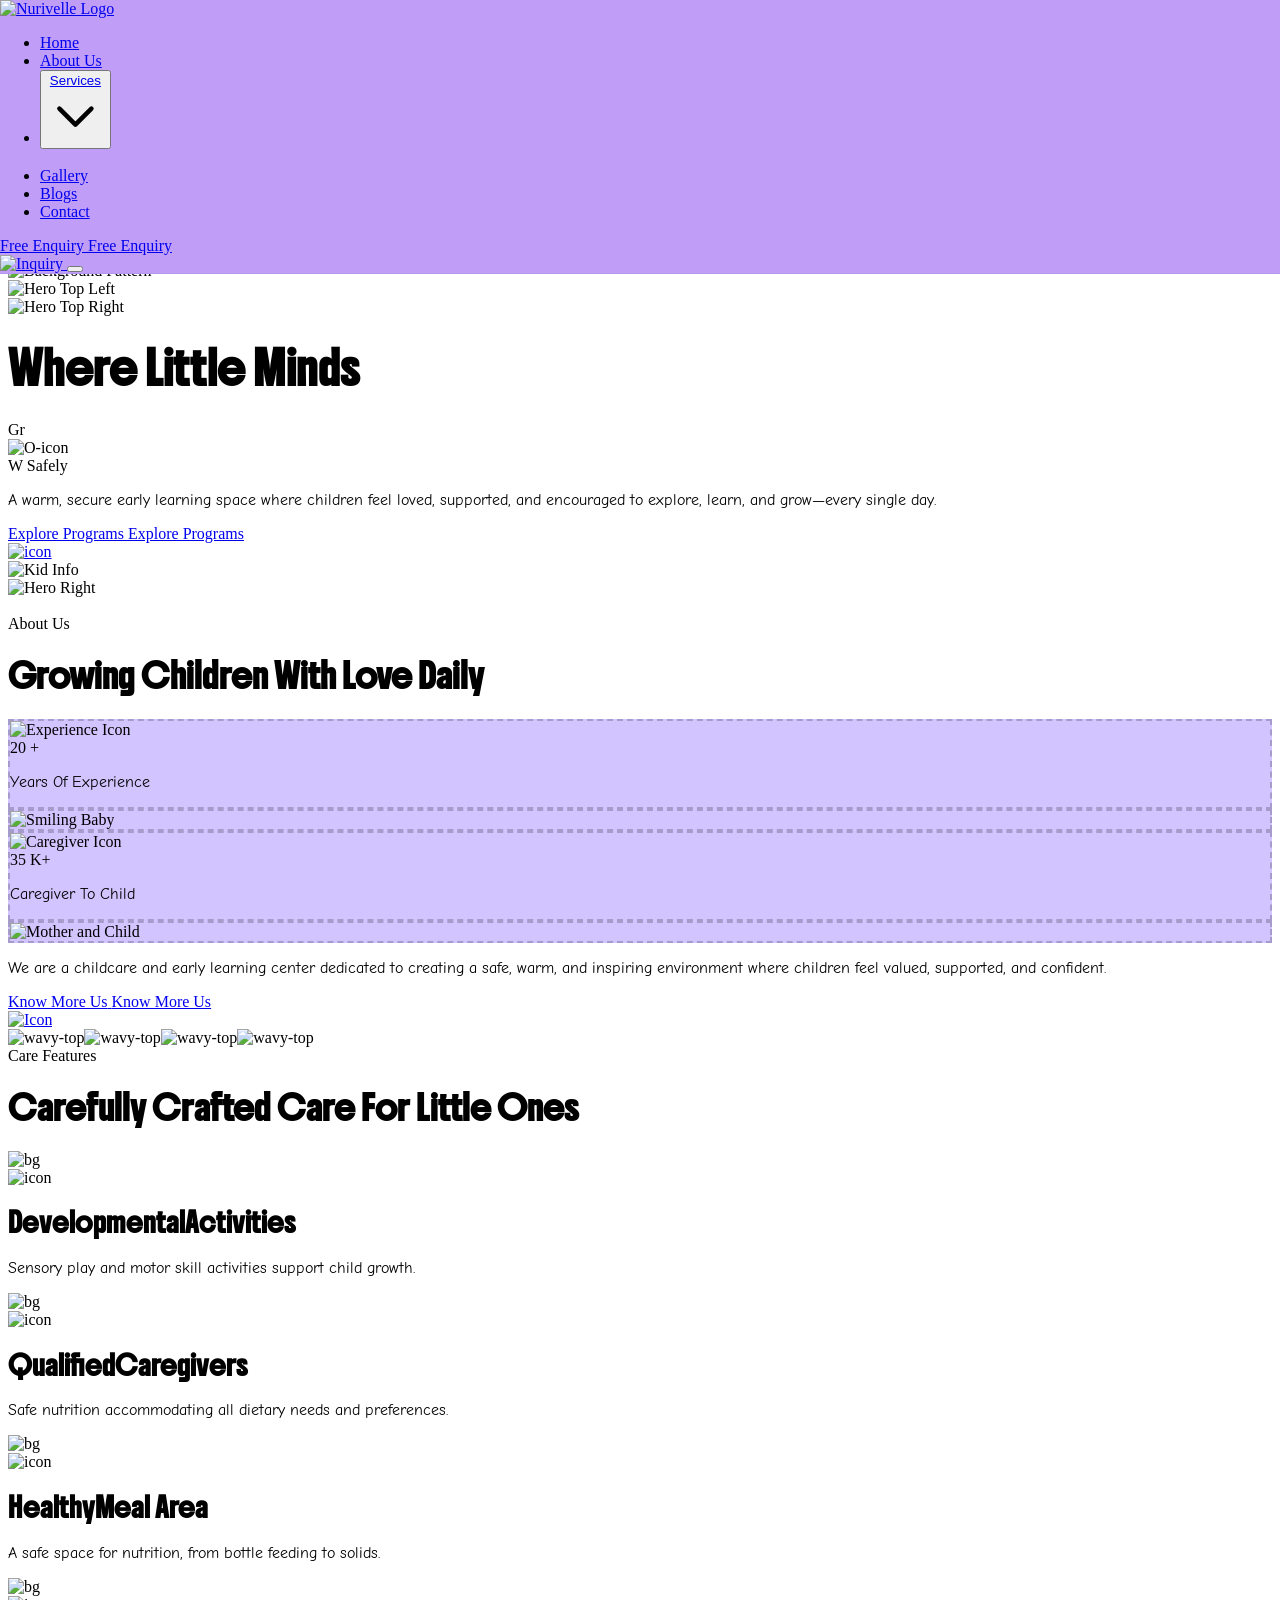
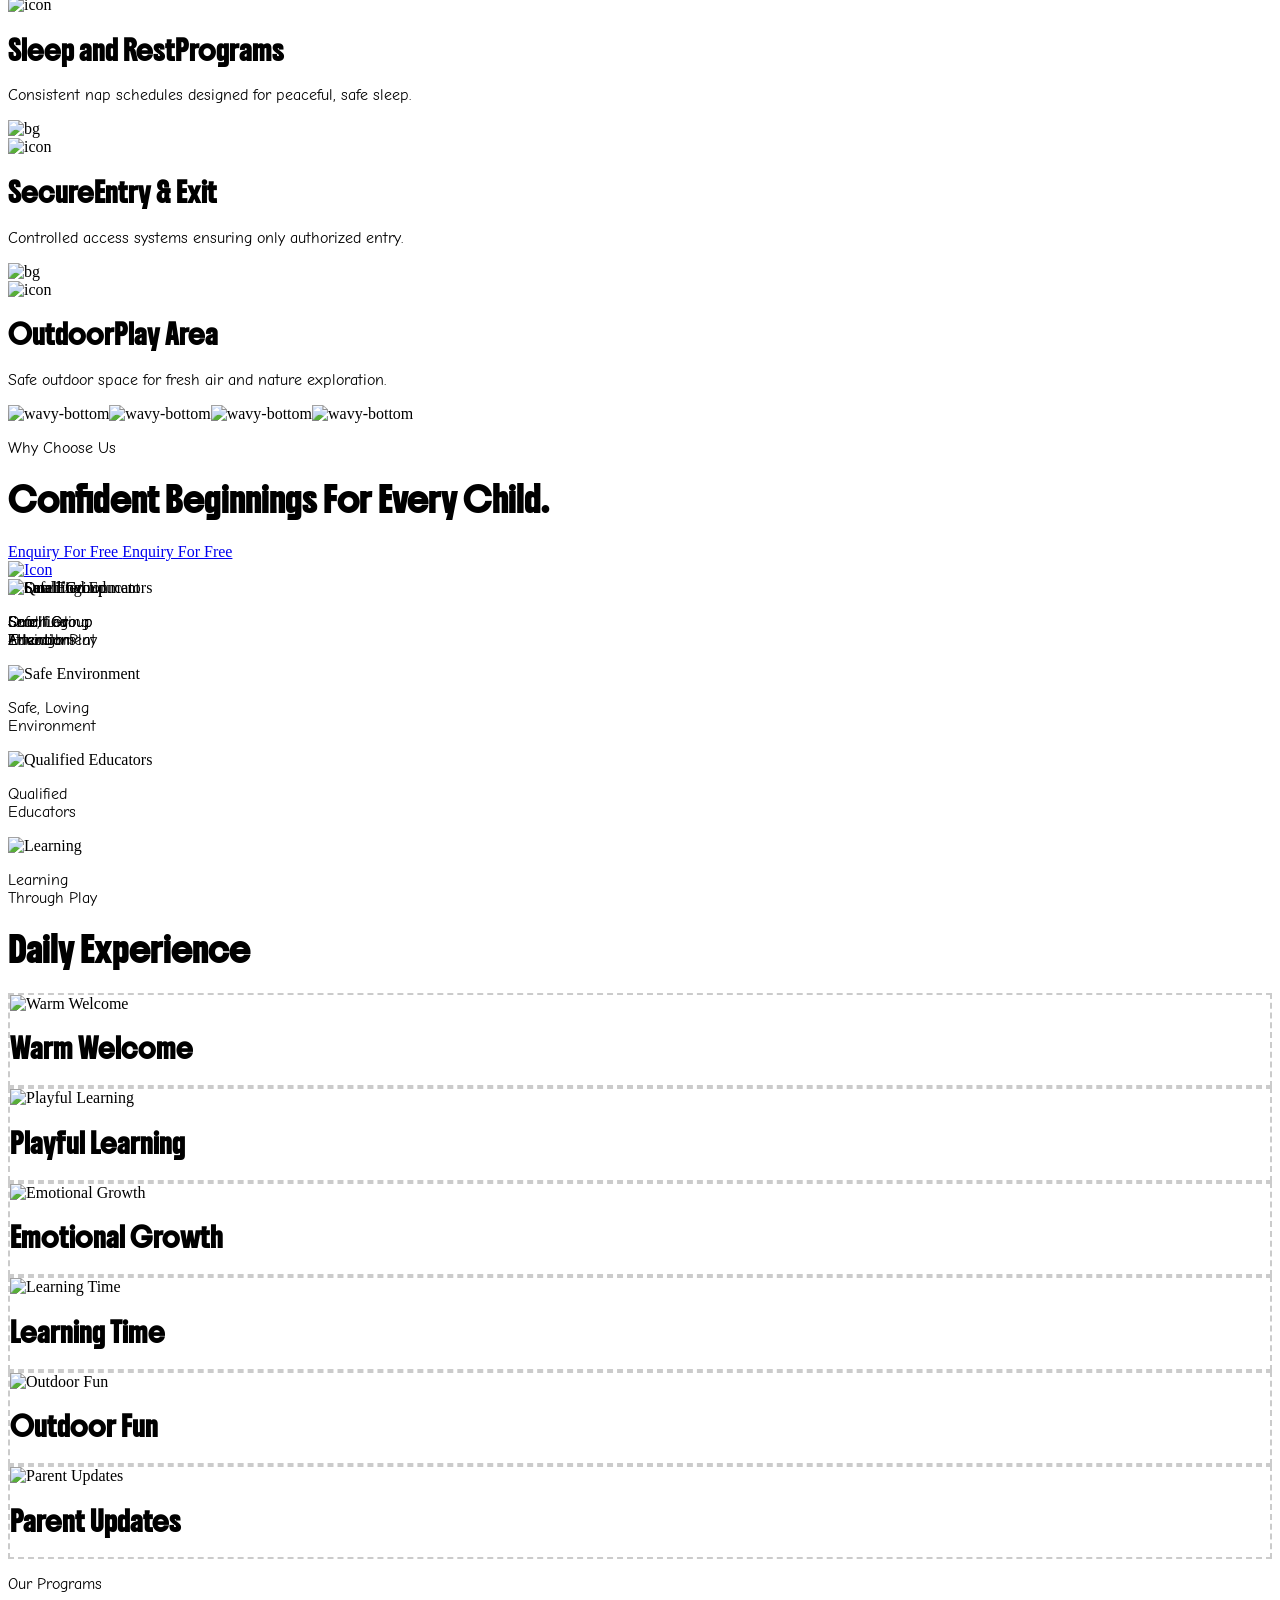
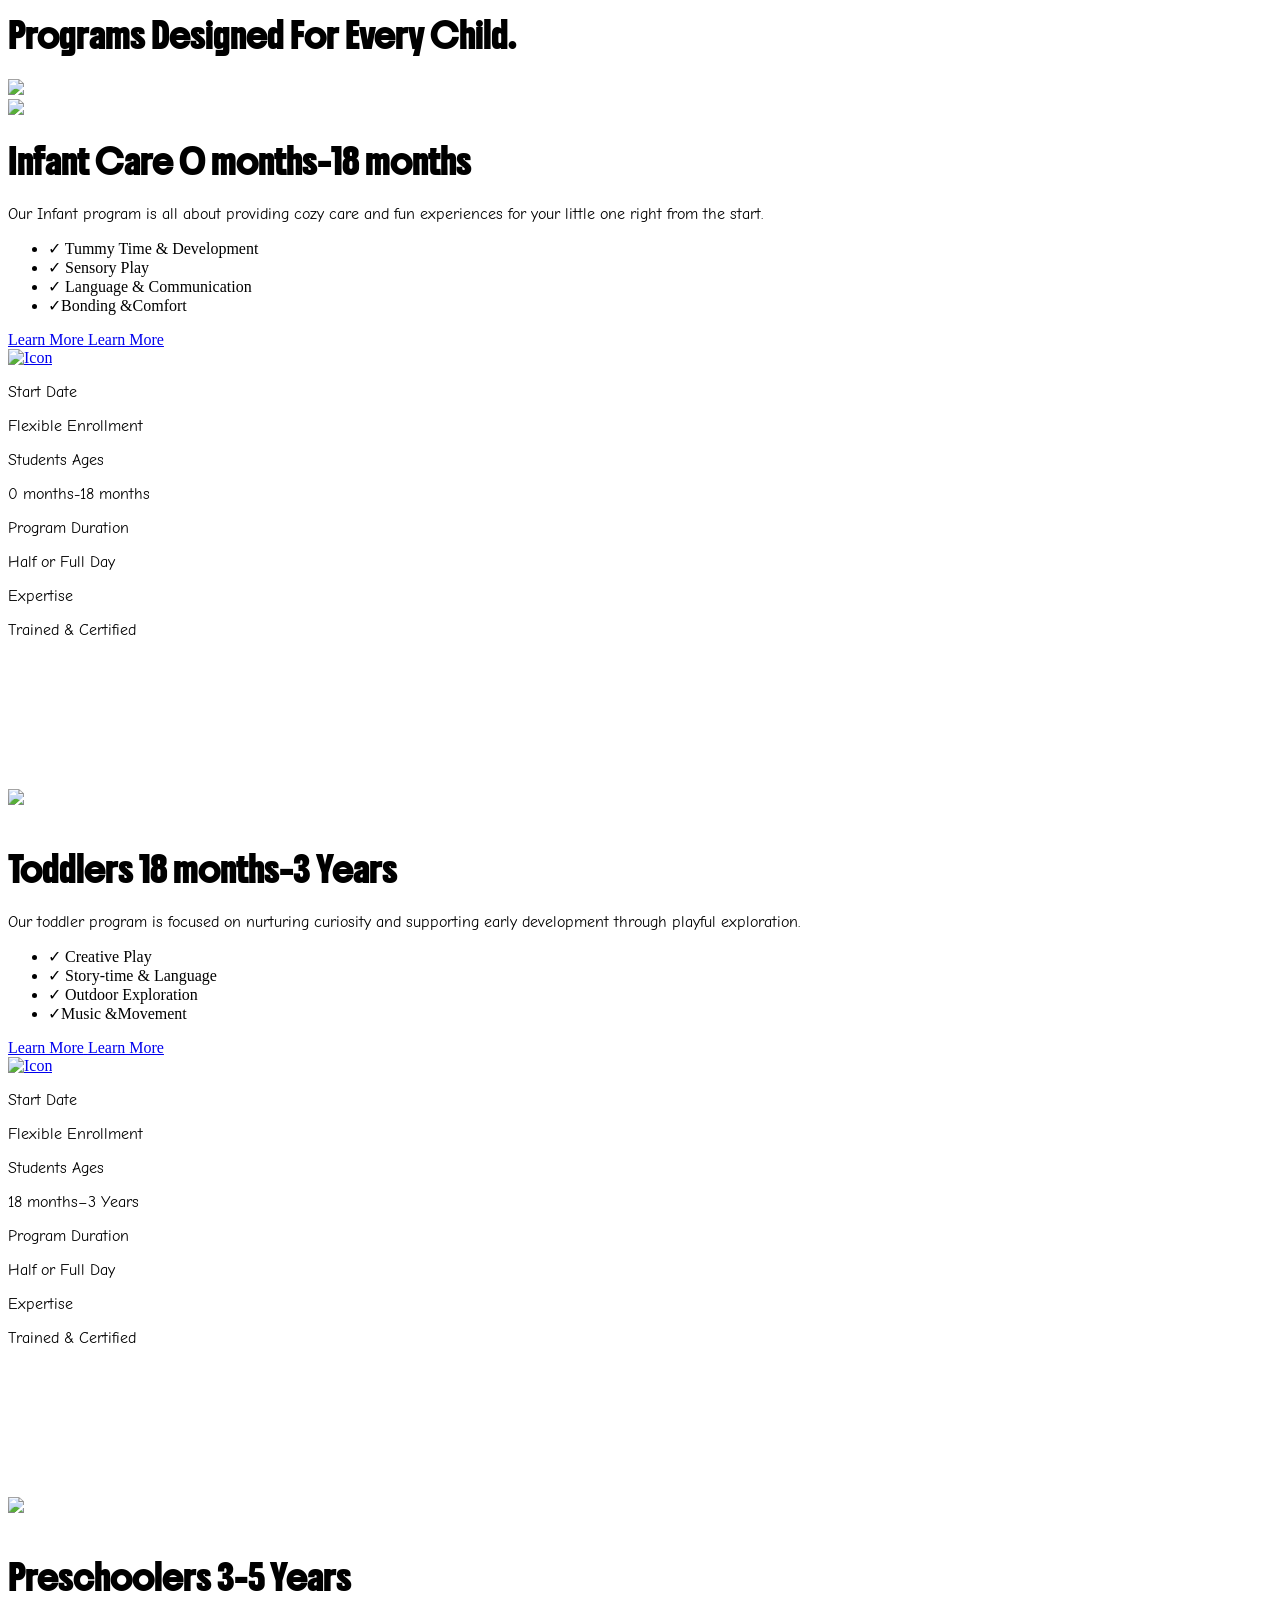
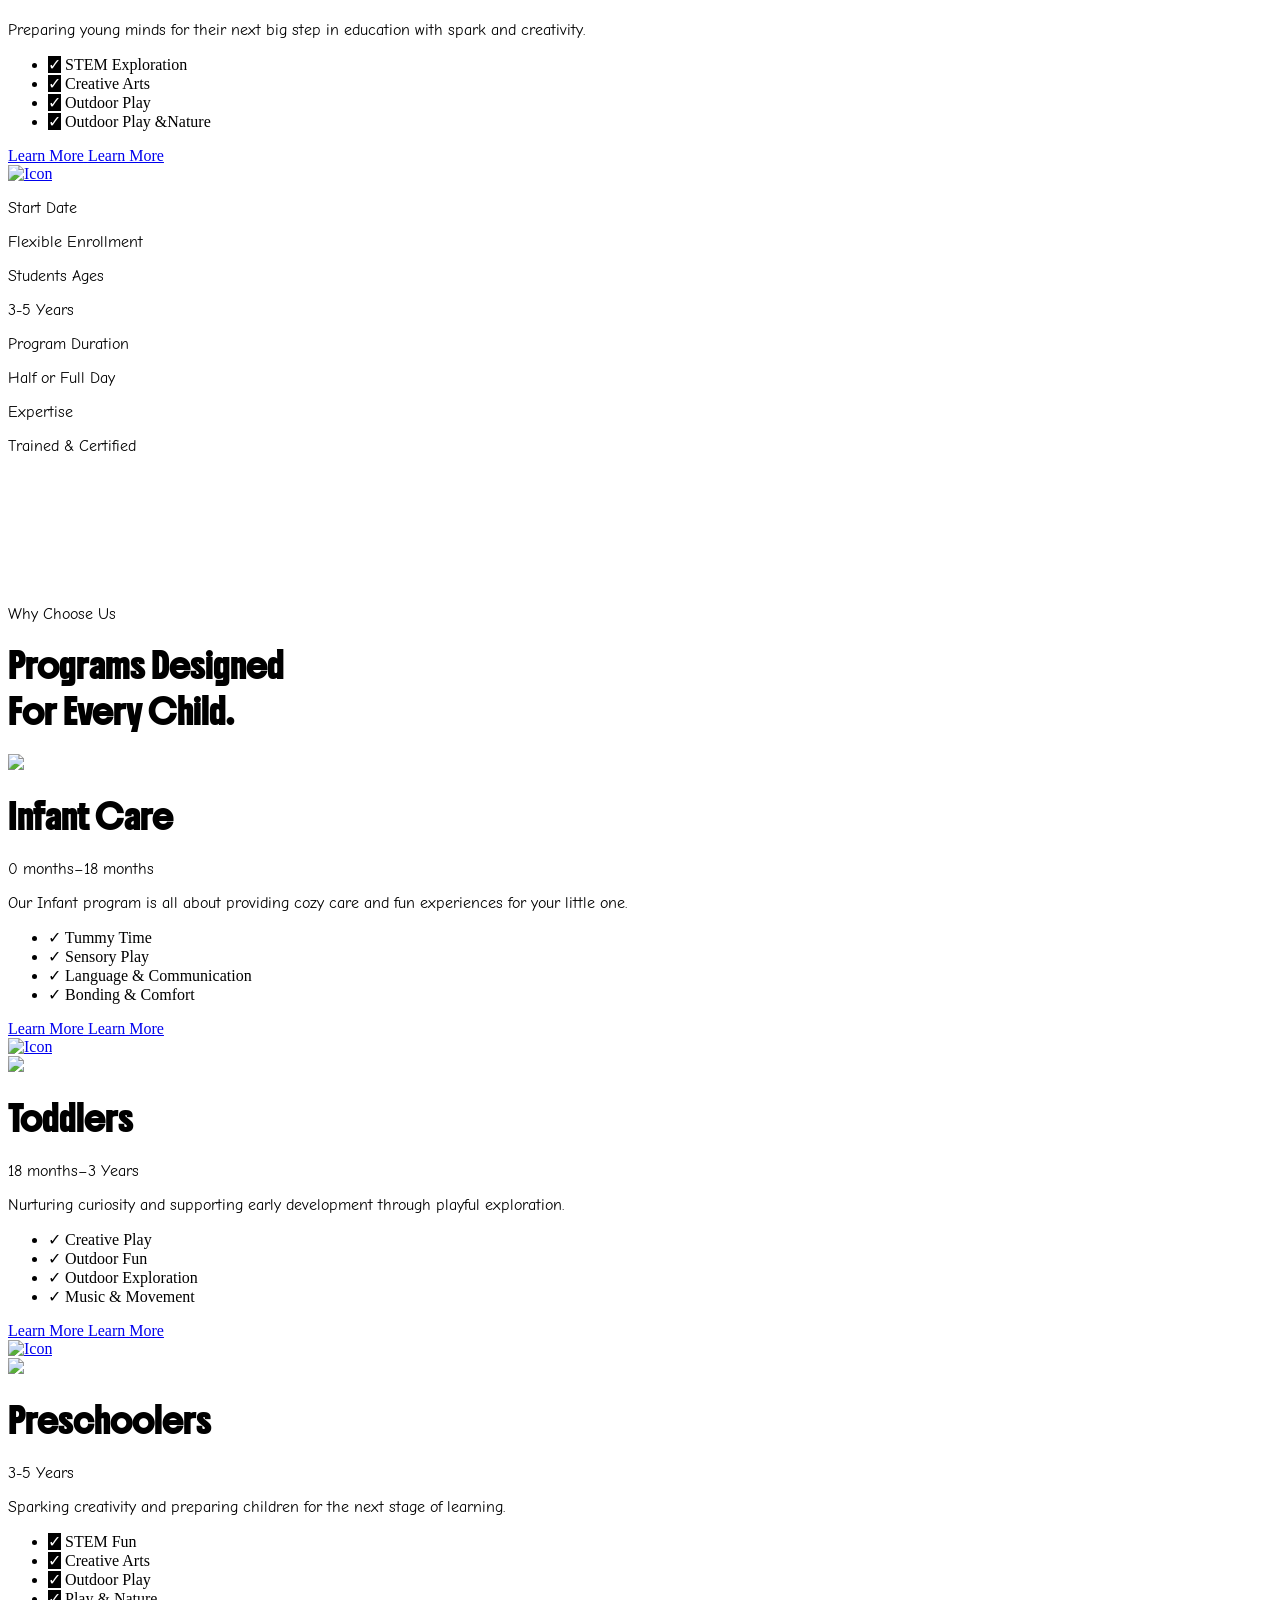
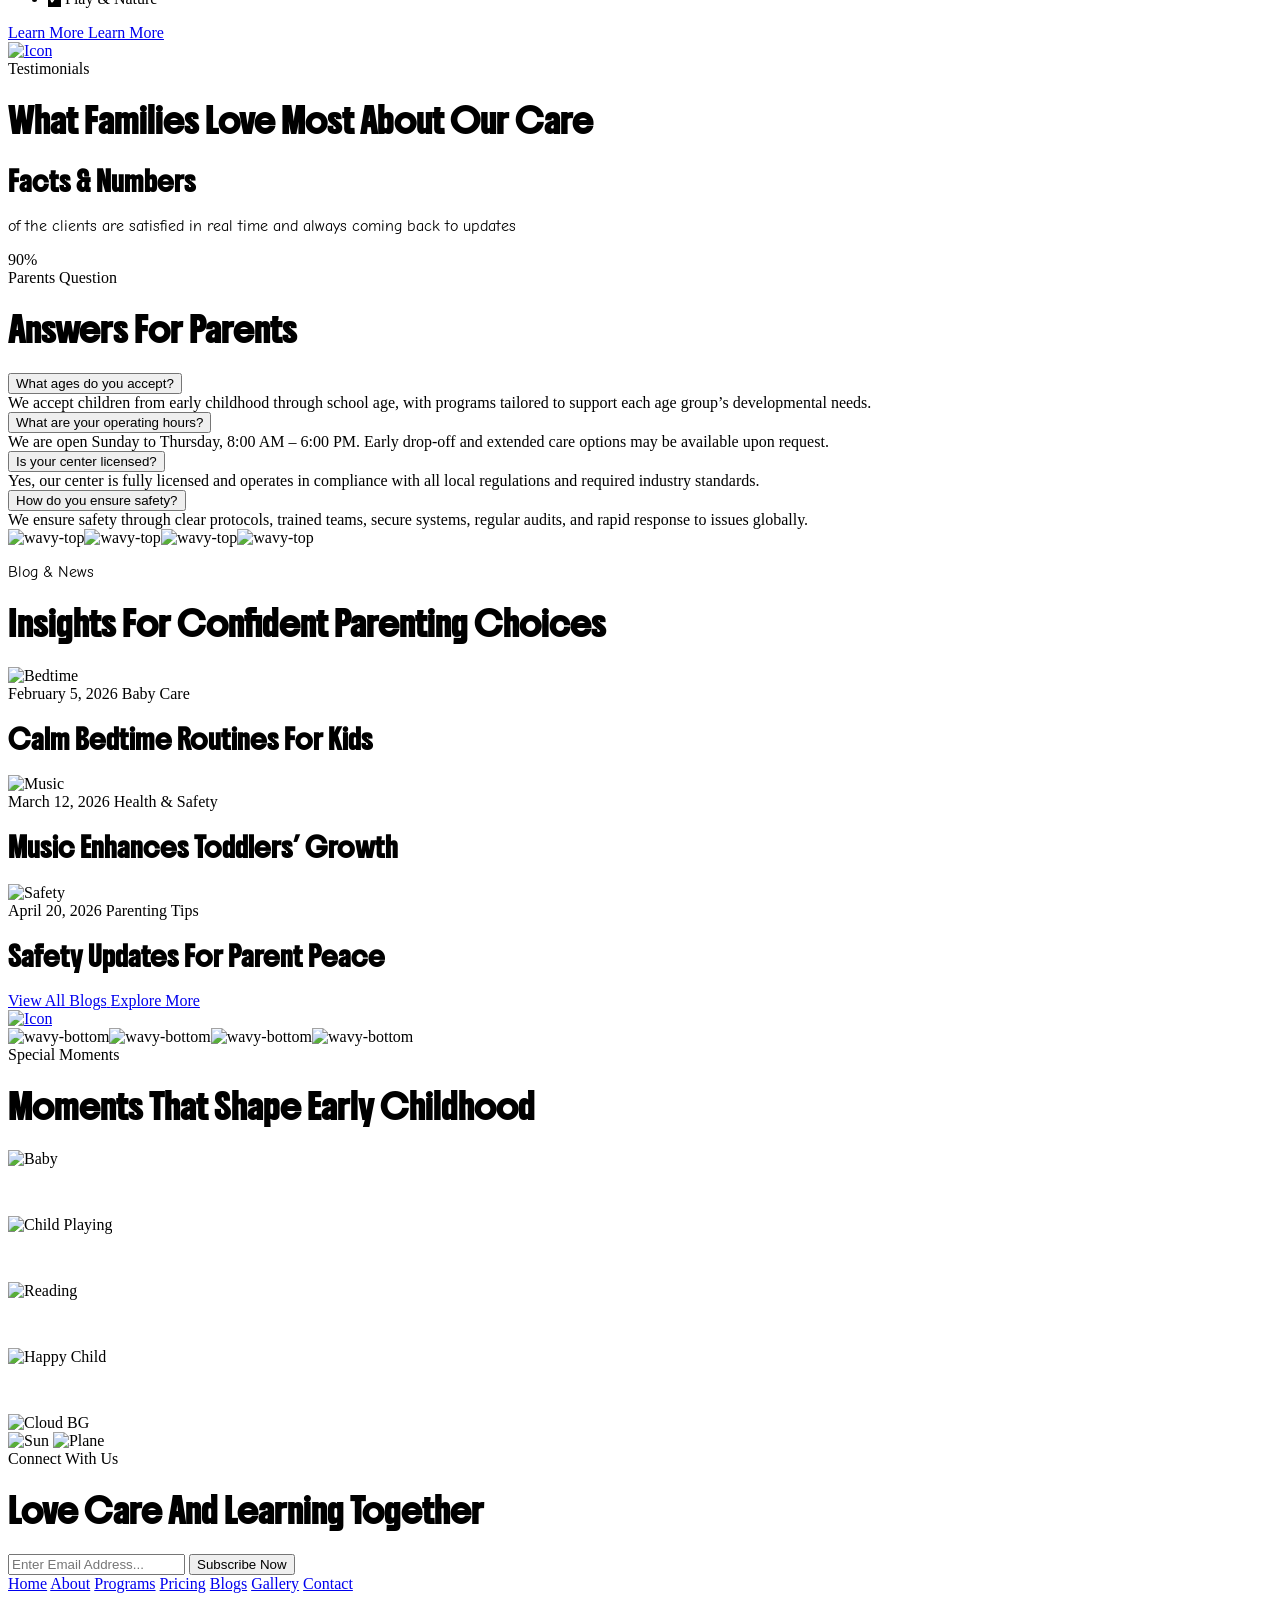
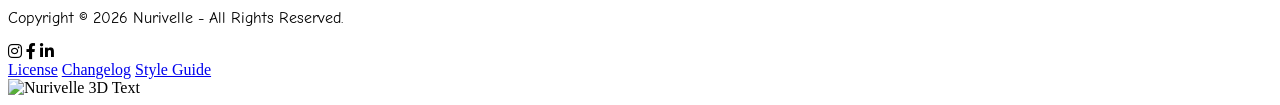
==== index.html @ 2ccc8e81 "new scroll code" ====
<!DOCTYPE html>
<html lang="en">
<head>
    <meta charset="UTF-8">
    <meta name="viewport" content="width=device-width, initial-scale=1.0">
    <title>Nurivelle - Premium Kids Care & Early Learning Center </title>
    <meta name="title" content="Nurivelle - Premium Kids Care & Early Learning Center">
    <meta name="description" content="Nurivelle provides a safe, warm, and inspiring early learning space. Our programs for infants, toddlers, and preschoolers spark creativity and growth.">
    <meta name="keywords" content="childcare, preschool, infant care, toddler learning, early childhood education, Nurivelle">
    <meta name="author" content="Nurivelle">
    <meta property="og:type" content="website">
    <meta property="og:url" content="https://www.nurivelle.com/">
    <meta property="og:title" content="Nurivelle - Where Little Minds Grow Safely">
    <meta property="og:description" content="A warm, secure early learning space where children feel loved and encouraged to explore, learn, and grow every day.">
    <meta property="og:image" content="https://cdn.prod.website-files.com/6955294002fa5c897b429071/69552e21d779887479095db5_Thumbnail%20Image%2003.png">

    <meta property="twitter:card" content="summary_large_image">
    <meta property="twitter:url" content="https://www.nurivelle.com/">
    <meta property="twitter:title" content="Nurivelle - Premium Kids Care & Skincare">
    <meta property="twitter:description" content="Premium care for your little ones with natural, safe ingredients and a nurturing learning environment.">
    <meta property="twitter:image" content="https://cdn.prod.website-files.com/6955294002fa5c897b429071/69552e21d779887479095db5_Thumbnail%20Image%2003.png">
   
    <link rel="canonical" href="https://www.nurivelle.com/">
    <link rel="icon" type="image/png" href="https://cdn.prod.website-files.com/6946266171296e600d9c960c/69563c978505845a748a738b_">
    <link rel="stylesheet" href="https://cdn.jsdelivr.net/npm/swiper@11/swiper-bundle.min.css" />
    <link rel="stylesheet" href="https://cdnjs.cloudflare.com/ajax/libs/animate.css/4.1.1/animate.min.css"/>
    <link rel="stylesheet" href="https://cdnjs.cloudflare.com/ajax/libs/font-awesome/6.0.0/css/all.min.css">
    <link rel="stylesheet" href="https://cdn.jsdelivr.net/npm/swiper@11/swiper-bundle.min.css" />
    <link rel="preconnect" href="https://fonts.googleapis.com">
    <link rel="preconnect" href="https://fonts.gstatic.com" crossorigin>
    <link href="https://fonts.googleapis.com/css2?family=Boldonse&family=Comic+Neue:ital,wght@0,300;0,400;0,700;1,300;1,400;1,700&display=swap" rel="stylesheet">
    <link rel="stylesheet" href="css/style.css">

    <script src="https://cdn.tailwindcss.com"></script>
    <script defer src="https://unpkg.com/alpinejs@3.x.x/dist/cdn.min.js"></script>
    <script src="https://cdnjs.cloudflare.com/ajax/libs/gsap/3.12.5/gsap.min.js"></script>
    <script src="https://cdnjs.cloudflare.com/ajax/libs/gsap/3.12.5/ScrollTrigger.min.js"></script>
</head>
<body class="text-[#333] overflow-x-hidden">
<!-- NAVBAR SECTION -->
<header id="main-header" class="fixed top-0 left-0 w-full z-[130] nav-glass transition-all duration-300">
    <nav class="max-w-7xl mx-auto px-6 py-4 flex items-center justify-between">
        <a href="/" id="header-logo" aria-label="Nurivelle Home" class="transition-opacity duration-300">
            <img src="https://cdn.prod.website-files.com/6946266171296e600d9c960c/69563c978505845a748a738b_Logo.png" alt="Nurivelle Logo" class="h-8">
        </a>

         <div class="flex items-center gap-12">
                <ul class="hidden lg:flex items-center font-comic font-black gap-8 text-stone-700">
                    <li><a href="index.html" class="hover:text-[#4C1D95] transition-colors">Home</a></li>
                    <li><a href="about.html" class="hover:text-[#4C1D95] transition-colors">About Us</a></li>
                    
                    <li class="relative dropdown-group">
                        <button class="flex items-center gap-1 hover:text-[#4C1D95] transition-colors">
                           <a href="services.html"> Services </a>
                            <svg class="w-4 h-4" fill="none" stroke="currentColor" viewBox="0 0 24 24"><path stroke-linecap="round" stroke-linejoin="round" stroke-width="2" d="M19 9l-7 7-7-7"></path></svg>
                        </button>
                        <div class="dropdown-content absolute top-full left-0 mt-2 w-56 bg-white rounded-2xl shadow-xl border border-stone-100 p-2 overflow-hidden">
                            <a href="#" class="block px-4 py-3 hover:bg-stone-50 rounded-xl transition-colors text-sm">Service Detail One</a>
                            <a href="#" class="block px-4 py-3 hover:bg-stone-50 rounded-xl transition-colors text-sm">Service Detail Two</a>
                            <a href="#" class="block px-4 py-3 hover:bg-stone-50 rounded-xl transition-colors text-sm">Service Detail Three</a>
                        </div>
                    </li>

                    <li><a href="gallery.html" class="hover:text-[#4C1D95] transition-colors">Gallery</a></li>
                    <li><a href="blog.html" class="hover:text-[#4C1D95] transition-colors">Blogs</a></li>
                    <li><a href="contact.html" class="hover:text-[#4C1D95] transition-colors">Contact</a></li>
                </ul>
            </div>


        <div class="flex items-center gap-4">
              <a href="#" class="cta-btn hidden font-boldo md:flex items-center gap-3 bg-[#4C1D95] text-white px-6 py-2.5 rounded-full font-semibold  overflow-hidden relative group">
                    <div class="cta-btn-inner relative h-7 overflow-hidden flex flex-col">
                        <span>Free Enquiry</span>
                        <span class="absolute top-full left-0">Free Enquiry</span>
                    </div>
                    <img src="https://cdn.prod.website-files.com/6946266171296e600d9c960c/69566669e3eb715c36fa0fcd_Nav%20Button%20Image.png" alt="Inquiry" class="w-6 h-6 rounded-full border border-white/30">
                </a>

            <button id="menu-btn" class="lg:hidden text-[#4C1D95] flex flex-col items-center justify-center gap-1.5 w-10 h-10 z-[140] relative outline-none" aria-label="Toggle Menu">
                <div id="bar1" class="w-6 h-0.5 bg-current transition-all duration-300"></div>
                <div id="bar2" class="w-6 h-0.5 bg-current transition-all duration-300"></div>
                <div id="bar3" class="w-6 h-0.5 bg-current transition-all duration-300"></div>
            </button>
        </div>
    </nav>
</header>

<div id="mega-menu" class="fixed inset-0 z-[120] bg-[#d7c6f5] flex flex-col p-6 pt-24 transition-all duration-500 translate-x-full opacity-0 pointer-events-none lg:hidden overflow-y-auto">
    <nav class="flex-shrink-0">
        <ul class="flex flex-col gap-5 text-xl font-black font-comic text-slate-900">
            <li><a href="index.html">Home</a></li>
            <li><a href="about.html">About Us</a></li>
            <li>
                <div class="flex justify-between items-center cursor-pointer" onclick="document.getElementById('mobile-services-drop').classList.toggle('hidden')">
                    <span><a href="services.html">Services</a></span>
                    <span class="text-sm">▼</span>
                </div>
                <ul id="mobile-services-drop" class="hidden mt-3 ml-4 flex flex-col gap-3 text-base font-bold text-slate-700 border-l-2 border-[#4C1D95] pl-4">
                    <li><a href="#">Service Detail One</a></li>
                    <li><a href="#">Service Detail Two</a></li>
                </ul>
            </li>
            <li><a href="gallery.html">Gallery</a></li>
            <li><a href="contact.html">Contact</a></li>
        </ul>
    </nav>

    <div class="mt-6 flex flex-col gap-6 pb-10">
        <div class="flex justify-center items-center gap-8">
            <a href="tel:#" class="text-slate-800">
                <svg width="24" height="24" viewBox="0 0 24 24" fill="currentColor"><path d="M6.62 10.79a15.05 15.05 0 006.59 6.59l2.2-2.2c.27-.27.67-.36 1.02-.24 1.12.37 2.33.57 3.57.57.55 0 1 .45 1 1V20c0 .55-.45 1-1 1-9.39 0-17-7.61-17-17 0-.55.45-1 1-1h3.5c.55 0 1 .45 1 1 0 1.25.2 2.45.57 3.57.11.35.03.74-.25 1.02l-2.2 2.2z"/></svg>
            </a>
            <div class="relative">
                <a href="#" class="text-[#25D366]">
                    <svg width="36" height="36" viewBox="0 0 24 24" fill="currentColor"><path d="M12.031 6.172c-3.181 0-5.767 2.586-5.768 5.766-.001 1.298.38 2.27 1.019 3.287l-.582 2.128 2.185-.573c.948.527 1.947.887 3.144.887 3.181 0 5.767-2.586 5.767-5.766 0-3.18-2.587-5.766-5.765-5.766zm3.375 8.203c-.144.405-.833.778-1.148.821-.309.042-.601.063-1.008-.097-.248-.098-1.04-.401-1.979-1.234-.73-.648-1.226-1.448-1.369-1.693-.143-.245-.015-.377.108-.499.11-.11.245-.285.368-.428.123-.142.164-.244.245-.408.081-.163.041-.305-.02-.428-.061-.123-.549-1.323-.753-1.813-.199-.477-.402-.413-.549-.42-.14-.007-.3-.008-.46-.008s-.421.061-.641.305c-.22.244-.838.819-.838 2.003 0 1.184.858 2.324.978 2.488.12.164 1.688 2.574 4.09 3.613.571.247 1.015.395 1.362.505.573.182 1.094.156 1.506.095.459-.067 1.411-.577 1.61-.1.135-.199.1.53-.2.624-.131z"/></svg>
                </a>
                <span class="absolute -top-1 -right-1 bg-red-600 text-white text-[9px] w-4 h-4 flex items-center justify-center rounded-full font-bold">2</span>
            </div>
        </div>
        <div class="flex justify-center">
            <a href="#" class="w-50 font-boldo md:w-auto whitespace-nowrap -mt-4 max-md:mt-0 bg-[#ff00ba] text-white px-8 md:px-10 py-4 md:py-5 rounded-full font-bold transition-all duration-300 shadow-[0_6px_0_0_#1a1a1a] md:shadow-[0_8px_0_0_#1a1a1a] hover:shadow-none hover:translate-y-[6px] md:hover:translate-y-[8px] text-md md:text-xl">
                Request an Appointment
            </a>
        </div>
        <div class="flex items-center justify-between px-2">
            <div class="flex gap-5 text-lg text-slate-900">
                <i class="fab fa-instagram"></i>
                <i class="fab fa-facebook-f"></i>
                <i class="fab fa-linkedin-in"></i>
            </div>
        </div>
    </div>
</div>

<!-- HERO SECTION -->
<header class="relative h-[48em] max-md:h-[52em] flex items-center justify-center overflow-hidden py-20">
        
        <div class="absolute inset-0 z-0 max-md:h-[47em] opacity-40">
            <img src="https://cdn.prod.website-files.com/6946266171296e600d9c960c/69566ed061d957342f35bf7a_b55672734626d1810b7f0264816e8779_Inner%20Hero%20Bg.png" 
                 class="w-full h-full object-cover" alt="Background Pattern">
        </div>

        <div class="absolute top-80 left-32 reveal delay-300 hidden md:block animate-float">
            <img src="https://cdn.prod.website-files.com/6946266171296e600d9c960c/695d30975a4b8191b5749630_Hero%20Image-1.png" 
                 class="" alt="Hero Top Left">
        </div>
        <div class="absolute top-36 right-40 reveal delay-500 hidden md:block animate-float" style="animation-delay: 1s;">
            <img src="https://cdn.prod.website-files.com/6946266171296e600d9c960c/695d3097a664a7333007f28b_Hero%20Image.png" 
                 class="" alt="Hero Top Right">
        </div>

        <div class="container mx-auto max-w-7xl relative z-10 max-md:top-2 top-1   text-center px-4">
            
            <div class="flex flex-col items-center gap-6">
                <div class="reveal font-boldo">
                    <h1 class="text-7xl max-md:text-4xl font-bold text-white leading-tight uppercase tracking-tight"> 
                         <span>Where Little</span>
                          <span class="block mt-5 max-md:mt-5">Minds</span>
                    </h1>
                    <div class="flex items-center justify-center gap-3 max-md:gap-1 mt-6">
                        <span class="text-7xl max-md:text-4xl font-bold text-white uppercase">Gr</span>
                        <div class="w-36 h-36 max-md:w-28 max-md:h-28 -mt-12 -mx-6 max-md:-mx-3 max-md:w-16">
                            <img src="https://cdn.prod.website-files.com/6946266171296e600d9c960c/695a2c935a7a7fdc82b36f6c_Contact%20Hero%20Title%20Inner%20Image.png" 
                                 class="w-full h-full object-contain" alt="O-icon">
                        </div>
                        <span class="text-7xl max-md:text-4xl font-bold text-white uppercase">W Safely</span>
                    </div>
                </div>

                <p class="reveal font-comic font-black text-white/90 text-lg md:text-xl max-w-2xl mx-auto leading-relaxed mt-4">
                    A warm, secure early learning space where children feel loved, supported, and encouraged to explore, learn, and grow—every single day.
                </p>
                
                <div class="reveal mt-6 max-md:mt-2">
    <div class="relative inline-block bg-white rounded-full">
        
        <a href="/" 
           class="primary-button relative inline-flex items-center gap-4 bg-[#FF00BF] text-white px-8 py-4 rounded-full font-bold transition-all duration-300 transform hover:-translate-y-1 hover:-translate-x-1 active:translate-y-0 active:translate-x-0 border-2 border-white shadow-lg">
            
            <div class="relative h-8 text-[21px] max-md:text-[21px] font-boldo overflow-hidden flex flex-col items-start">
                <span class="btn-text-slide">Explore Programs</span>
                <span class="btn-text-slide">Explore Programs</span>
            </div>

            <div class="flex items-center justify-center">
                <img src="https://cdn.prod.website-files.com/6946266171296e600d9c960c/695a5c29fc711ff077f040df_Button%20Icon.png" 
                     class="w-8 h-8 object-contain" alt="icon">
            </div>
        </a>

    </div>
</div>
            </div>

            <div class="flex justify-between items-end -mt-44 max-md:mt-10 w-full md:absolute max-md:-bottom-32 md:inset-x-0 px-6">
                <div class="delay-700">
                    <img src="https://cdn.prod.website-files.com/6946266171296e600d9c960c/695d3098321d4de7c52374fb_Hero%20Info%20Image.png" 
                         class="w-80 max-md:w-56 transform" alt="Kid Info">
                </div>
                <div class="delay-1000">
                    <img src="https://cdn.prod.website-files.com/6946266171296e600d9c960c/695d309876973668a3ddd2cb_Hero%20Info%20Image-1.png" 
                         class="w-80 max-md:w-40 transform" alt="Hero Right">
                </div>
            </div>
        </div>

        <!-- <img src="https://cdn.prod.website-files.com/6946266171296e600d9c960c/695a2ea6dfbbcb0713a9adc1_image%2026.png" class="absolute bottom-10 max-md:left-[10em] max-md:bottom-[0em]  left-0 w-[30em] opacity-50 hidden lg:block" alt="">
        <img src="https://cdn.prod.website-files.com/6946266171296e600d9c960c/695a2ea6543a290c585b6402_image%2025.png" class="absolute top-10 right-0 w-[30em] opacity-50 hidden lg:block" alt=""> -->
<img src="https://cdn.prod.website-files.com/6946266171296e600d9c960c/695a2ea6dfbbcb0713a9adc1_image%2026.png" 
             class="absolute bottom-24 left-0 w-[15em] md:w-[30em] opacity-80 z-0 pointer-events-none" alt="">
        
        <img src="https://cdn.prod.website-files.com/6946266171296e600d9c960c/695a2ea6543a290c585b6402_image%2025.png" 
             class="absolute top-16 right-0 w-[15em] md:w-[30em] opacity-80 z-0 pointer-events-none" alt="">
    </header>
<!-- ABOUT US SECTION -->
<section class="py-16 px-4 md:py-24">
    <div class="max-w-7xl mx-auto text-center">
        <header class="mb-12">
            <span class="text-xs font-comic font-black uppercase tracking-[0.2em] text-gray-500 mb-10 block">About Us</span>
            <h2 class="max-md:text-3xl text-7xl font-boldo font-[900] text-black uppercase tracking-tighter">
              <span>Growing Children</span>
              <span class="block mt-5 max-md:mt-5">With Love Daily</span>
            </h2>
        </header>

        <div class="bg-brand-purple p-4 md:p-8 rounded-[40px] mb-12 relative">
            <div class="grid grid-cols-1 md:grid-cols-4 gap-4 relative ">
                
                <article class="sticky top-36 md:static bg-[#f0f4ee] rounded-[32px] p-6 md:p-8 flex flex-col justify-between items-start text-left dashed-border min-h-[320px] md:min-h-[450px] shadow-xl md:shadow-none transition-transform">
                    <div class="w-10 h-10 md:w-12 md:h-12">
                        <img src="https://cdn.prod.website-files.com/6946266171296e600d9c960c/695d01859eddb74562465fee_About%20Us%20Card%20Icon01.png" 
                             alt="Experience Icon" class="w-full h-full object-contain" loading="lazy">
                    </div>
                    <div>
                        <div class="text-4xl md:text-5xl font-black text-black font-boldo flex items-baseline">
                            <span class="counter" data-target="20">0</span>
                            <span>+</span>
                        </div>
                        <p class="text-xs md:text-sm font-comic font-black text-gray-600 mt-2">Years Of Experience</p>
                    </div>
                </article>

                <div class="sticky top-40 md:static rounded-[32px] overflow-hidden dashed-border h-[320px] md:h-[450px] shadow-xl md:shadow-none">
                    <img src="https://cdn.prod.website-files.com/6946266171296e600d9c960c/695d0049ff90d81c3c8efc34_About%20Us%20Card%20Image%2002.png" 
                         alt="Smiling Baby" class="w-full h-full object-cover" loading="lazy">
                </div>

                <article class="sticky top-44 md:static bg-[#f0f4ee] rounded-[32px] p-6 md:p-8 flex flex-col justify-between items-start text-left dashed-border min-h-[320px] md:min-h-[450px] shadow-xl md:shadow-none">
                    <div class="w-10 h-10 md:w-12 md:h-12">
                        <img src="https://cdn.prod.website-files.com/6946266171296e600d9c960c/695d0185080a3ab5e7f4a0c4_About%20Us%20Card%20Icon02.png" 
                             alt="Caregiver Icon" class="w-full h-full object-contain" loading="lazy">
                    </div>
                    <div>
                        <div class="text-4xl md:text-5xl font-black font-boldo text-black flex items-baseline">
                            <span class="counter" data-target="35">0</span>
                            <span>K+</span>
                        </div>
                        <p class="text-xs md:text-sm font-comic font-black text-gray-600 mt-2">Caregiver To Child</p>
                    </div>
                </article>

                <div class="sticky top-36 md:static rounded-[32px] overflow-hidden dashed-border h-[320px] md:h-[450px] shadow-xl md:shadow-none">
                    <img src="https://cdn.prod.website-files.com/6946266171296e600d9c960c/695d0049799e830f05312a13_About%20Us%20Card%20Image%2001.png" 
                         alt="Mother and Child" class="w-full h-full object-cover" loading="lazy">
                </div>

            </div>
        </div>

        <div class="max-w-3xl mx-auto px-4 mt-20 md:mt-0">
            <p class="text-gray-600 font-comic font-black text-2xl max-md:text-lg leading-relaxed mb-10">
                We are a childcare and early learning center dedicated to creating a safe, warm, and inspiring environment where children feel valued, supported, and confident.
            </p>
            
            <a href="/about" class="group relative inline-flex items-center gap-5 bg-[#6332fa] text-white px-10 py-5 rounded-full font-bold transition-all duration-300 shadow-[0_8px_0_0_#1a1a1a] hover:shadow-none hover:translate-y-[8px]">
                <div class="relative h-[28px] overflow-hidden">
                    <div class="flex flex-col text-2xl font-boldo max-md:text-lg transition-transform duration-500 ease-in-out group-hover:-translate-y-1/2">
                        <span class="leading-[30px]">Know More Us</span>
                        <span class="leading-[30px]">Know More Us</span>
                    </div>
                </div>
                <div class="">
                    <img src="https://cdn.prod.website-files.com/6946266171296e600d9c960c/695a5c29fc711ff077f040df_Button%20Icon.png" 
                         alt="Icon" class="w-8 h-8 md:w-10 md:h-10">
                </div>
            </a>
        </div>
    </div>
</section>
<!-- FEATURED SERVICES SECTION  -->
<section class="relative bg-[#dbc6ff] overflow-hidden">
    
    <div class="relative w-full bg-white overflow-hidden bg-[#f8f9f5] z-10">
        <div class="animate-ticker">
            <img src="https://cdn.prod.website-files.com/6946266171296e600d9c960c/695f8f5e198e2ab2fe45dd9d_Element%20Ticker%20Image.png" alt="wavy-top" class="h-14 md:h-28">
            <img src="https://cdn.prod.website-files.com/6946266171296e600d9c960c/695f8f5e198e2ab2fe45dd9d_Element%20Ticker%20Image.png" alt="wavy-top" class="h-14 md:h-28">
            <img src="https://cdn.prod.website-files.com/6946266171296e600d9c960c/695f8f5e198e2ab2fe45dd9d_Element%20Ticker%20Image.png" alt="wavy-top" class="h-14 md:h-28">
            <img src="https://cdn.prod.website-files.com/6946266171296e600d9c960c/695f8f5e198e2ab2fe45dd9d_Element%20Ticker%20Image.png" alt="wavy-top" class="h-14 md:h-28">
        </div>
    </div>

    <div class="max-w-7xl mx-auto px-5 py-12 md:py-24 text-center">
        <header class="mb-10 md:mb-20">
            <span class="text-[10px] md:text-xs font-comic font-black uppercase tracking-[0.3em] text-black/40 block mb-10">Care Features</span>
            <h2 class="text-7xl max-md:text-2xl font-boldo font-[900] text-black uppercase tracking-tighter">
              <span> Carefully Crafted Care</span>
              <span class="block mt-5 max-md:mt-2">For Little Ones</span>
            </h2>
        </header>

        <div class="grid grid-cols-1 md:grid-cols-3 gap-4 md:gap-8">
            
            <article class="order-1 md:order-none group relative overflow-hidden rounded-[30px] md:rounded-[50px] p-6 md:p-12 min-h-fit md:min-h-[450px] flex flex-col items-start text-left bg-[#e87155] transition-all hover:-translate-y-1">
                <img src="https://cdn.prod.website-files.com/6946266171296e600d9c960c/695cec516ded00bb91226b6f_Features%20Card%20Bg%20Image-1.png" class="features-card-bg absolute top-0 right-0 w-32 md:w-56 h-32 md:h-56 z-0 pointer-events-none" alt="bg">
                <div class="relative z-10 w-full">
                    <div class="bg-black/90 p-3 md:p-4 rounded-xl md:rounded-2xl inline-block mb-6 md:mb-14">
                        <img src="https://cdn.prod.website-files.com/6946266171296e600d9c960c/695cec512f6305e043220c15_Features%20Card%20Icon.svg" class="w-6 md:w-9 h-6 md:h-9 invert" alt="icon">
                    </div>
                    <h3 class="text-xl md:text-3xl font-black uppercase mb-2 md:mb-4 leading-tight tracking-tighter"><span>Developmental</span><span class="block mt-2 max-md:mt-1">Activities</span></h3>
                    <p class="text-black/70 font-semibold text-xs md:text-lg leading-snug">Sensory play and motor skill activities support child growth.</p>
                </div>
            </article>

            <article class="order-2 md:order-none group relative overflow-hidden rounded-[30px] md:rounded-[50px] p-6 md:p-12 min-h-fit md:min-h-[450px] flex flex-col items-start text-left bg-[#f1f3ea] transition-all hover:-translate-y-1">
                <img src="https://cdn.prod.website-files.com/6946266171296e600d9c960c/695cec51df621cd990772f75_Features%20Card%20Bg%20Image-2.png" class="features-card-bg absolute top-0 right-0 w-32 md:w-56 h-32 md:h-56 z-0 pointer-events-none" alt="bg">
                <div class="relative z-10 w-full">
                    <div class="bg-black/90 p-3 md:p-4 rounded-xl md:rounded-2xl inline-block mb-6 md:mb-14">
                        <img src="https://cdn.prod.website-files.com/6946266171296e600d9c960c/695cec513426946415387bc0_Features%20Card%20Icon-1.svg" class="w-6 md:w-9 h-6 md:h-9 invert" alt="icon">
                    </div>
                    <h3 class="text-xl md:text-3xl font-black uppercase mb-2 md:mb-4 leading-tight tracking-tighter text-black"><span>Qualified</span><span class="block mt-2 max-md:mt-1">Caregivers</span></h3>
                    <p class="text-gray-500 font-semibold text-xs md:text-lg leading-snug">Safe nutrition accommodating all dietary needs and preferences.</p>
                </div>
            </article>

            <article class="order-3 md:order-none group relative overflow-hidden rounded-[30px] md:rounded-[50px] p-6 md:p-12 min-h-fit md:min-h-[450px] flex flex-col items-start text-left bg-[#8ec678] transition-all hover:-translate-y-1">
                <img src="https://cdn.prod.website-files.com/6946266171296e600d9c960c/695cec514e3fb3a4b9f00495_Features%20Card%20Bg%20Image.png" class="features-card-bg absolute top-0 right-0 w-32 md:w-56 h-32 md:h-56 z-0 pointer-events-none" alt="bg">
                <div class="relative z-10 w-full">
                    <div class="bg-black/90 p-3 md:p-4 rounded-xl md:rounded-2xl inline-block mb-6 md:mb-14">
                        <img src="https://cdn.prod.website-files.com/6946266171296e600d9c960c/695cec528c37c37d2fbef42e_Features%20Card%20Icon-2.svg" class="w-6 md:w-9 h-6 md:h-9 invert" alt="icon">
                    </div>
                    <h3 class="text-xl md:text-3xl font-black uppercase mb-2 md:mb-4 leading-tight tracking-tighter"><span>Healthy</span><span class="block mt-2 max-md:mt-1">Meal Area</span></h3>
                    <p class="text-black/70 font-semibold text-xs md:text-lg leading-snug">A safe space for nutrition, from bottle feeding to solids.</p>
                </div>
            </article>

            <article class="order-4 md:order-none group relative overflow-hidden rounded-[30px] md:rounded-[50px] p-6 md:p-12 min-h-fit md:min-h-[450px] flex flex-col items-start text-left bg-[#e87155] transition-all">
                <img src="https://cdn.prod.website-files.com/6946266171296e600d9c960c/695cec52f20b9d53760c4006_Features%20Card%20Bg%20Image-4.png" class="features-card-bg absolute top-0 right-0 w-32 md:w-56 h-32 md:h-56 z-0" alt="bg">
                <div class="relative z-10 w-full">
                    <div class="bg-black/90 p-3 md:p-4 rounded-xl md:rounded-2xl inline-block mb-6 md:mb-14">
                        <img src="https://cdn.prod.website-files.com/6946266171296e600d9c960c/695cec52c4fa02c6de7af9b8_Features%20Card%20Icon-4.svg" class="w-6 md:w-9 h-6 md:h-9 invert" alt="icon">
                    </div>
                    <h3 class="text-xl md:text-3xl font-black uppercase mb-2 md:mb-4 leading-tight tracking-tighter"><span>Sleep and Rest</span><span class="block mt-2 max-md:mt-1">Programs</span></h3>
                    <p class="text-black/70 font-semibold text-xs md:text-lg leading-snug">Consistent nap schedules designed for peaceful, safe sleep.</p>
                </div>
            </article>

            <article class="order-5 md:order-none group relative overflow-hidden rounded-[30px] md:rounded-[50px] p-6 md:p-12 min-h-fit md:min-h-[450px] flex flex-col items-start text-left bg-[#f1f3ea] transition-all">
                <img src="https://cdn.prod.website-files.com/6946266171296e600d9c960c/695cec51df621cd990772f75_Features%20Card%20Bg%20Image-2.png" class="features-card-bg absolute top-0 right-0 w-32 md:w-56 h-32 md:h-56 z-0" alt="bg">
                <div class="relative z-10 w-full">
                    <div class="bg-black/90 p-3 md:p-4 rounded-xl md:rounded-2xl inline-block mb-6 md:mb-14">
                        <img src="https://cdn.prod.website-files.com/6946266171296e600d9c960c/695cec5284941d277690261f_Features%20Card%20Icon-5.svg" class="w-6 md:w-9 h-6 md:h-9 invert" alt="icon">
                    </div>
                    <h3 class="text-xl md:text-3xl font-black uppercase mb-2 md:mb-4 leading-tight tracking-tighter text-black"><span></span>Secure</span><span class="block mt-2 max-md:mt-1">Entry & Exit</span></h3>
                    <p class="text-gray-500 font-semibold text-xs md:text-lg leading-snug">Controlled access systems ensuring only authorized entry.</p>
                </div>
            </article>

            <article class="order-6 md:order-none group relative overflow-hidden rounded-[30px] md:rounded-[50px] p-6 md:p-12 min-h-fit md:min-h-[450px] flex flex-col items-start text-left bg-[#8ec678] transition-all">
                <img src="https://cdn.prod.website-files.com/6946266171296e600d9c960c/695cec514dbb40cb1b987ab4_Features%20Card%20Bg%20Image-3.png" class="features-card-bg absolute top-0 right-0 w-32 md:w-56 h-32 md:h-56 z-0" alt="bg">
                <div class="relative z-10 w-full">
                    <div class="bg-black/90 p-3 md:p-4 rounded-xl md:rounded-2xl inline-block mb-6 md:mb-14">
                        <img src="https://cdn.prod.website-files.com/6946266171296e600d9c960c/695cec520a7c1c27eeda504a_Features%20Card%20Icon-3.svg" class="w-6 md:w-9 h-6 md:h-9 invert" alt="icon">
                    </div>
                    <h3 class="text-xl md:text-3xl font-black uppercase mb-2 md:mb-4 leading-tight tracking-tighter"><span></span>Outdoor</span><span class="block mt-2 max-md:mt-1">Play Area</span></h3>
                    <p class="text-black/70 font-semibold text-xs md:text-lg leading-snug">Safe outdoor space for fresh air and nature exploration.</p>
                </div>
            </article>

        </div>
    </div>

    <div class="relative w-full overflow-hidden bg-white z-10">
        <div class="animate-ticker scale-y-[-1]">
            <img src="https://cdn.prod.website-files.com/6946266171296e600d9c960c/695f9057fd14b8c72bb954e2_Element%20Ticker%20Image.png" alt="wavy-bottom" class="h-14 md:h-28">
            <img src="https://cdn.prod.website-files.com/6946266171296e600d9c960c/695f9057fd14b8c72bb954e2_Element%20Ticker%20Image.png" alt="wavy-bottom" class="h-14 md:h-28">
            <img src="https://cdn.prod.website-files.com/6946266171296e600d9c960c/695f9057fd14b8c72bb954e2_Element%20Ticker%20Image.png" alt="wavy-bottom" class="h-14 md:h-28">
            <img src="https://cdn.prod.website-files.com/6946266171296e600d9c960c/695f9057fd14b8c72bb954e2_Element%20Ticker%20Image.png" alt="wavy-bottom" class="h-14 md:h-28">
        </div>
    </div>
</section>
<!-- why-choose-us section -->
  <section class="pt-20 pb-10 text-center px-4 relative z-10">
        <p class="uppercase tracking-[0.2em] text-[10px] font-bold text-gray-400 mb-10">Why Choose Us</p>
        <h2 class="text-7xl max-md:text-2xl font-extrabold text-[#1a1a1a] leading-[1.1] mb-6 tracking-tight">
             <span> Confident Beginnings</span>
              <span class="block mt-5 max-md:mt-2">For Every Child.</span>
        </h2>
        
        <a href="/" class="group relative inline-flex items-center mt-7 gap-5 bg-[#6332fa] text-white px-10 py-5 rounded-full font-bold transition-all duration-300 shadow-[0_8px_0_0_#1a1a1a] hover:shadow-none hover:translate-y-[8px]">
                <div class="relative h-[32px] max-md:h-[32px] font-boldo overflow-hidden">
                    <div class="flex flex-col text-2xl max-md:text-sm transition-transform duration-500 ease-in-out group-hover:-translate-y-1/2">
                        <span class="leading-[32px]">Enquiry For Free</span>
                        <span class="leading-[32px]">Enquiry For Free</span>
                    </div>
                </div>
                <div class="">
                    <img src="https://cdn.prod.website-files.com/6946266171296e600d9c960c/695a5c29fc711ff077f040df_Button%20Icon.png" 
                         alt="Icon" class="w-8 h-8 md:w-10 md:h-10">
                </div>
            </a>
    </section>

    <div class="trigger-area max-md:hidden relative h-[400vh] max-md:h-[0vh] w-full">
        <div class="sticky-box sticky top-0 h-screen w-full flex items-center justify-center overflow-hidden">
            <div class="relative w-full h-full max-w-6xl flex items-center justify-center px-6">
                
                <div class="card-item card-stack-item w-[280px] h-[380px] md:w-[350px] md:h-[480px] bg-white rounded-[2.5rem] border-[1px] border-gray-100 overflow-hidden card-shadow">
                    <img src="https://cdn.prod.website-files.com/6946266171296e600d9c960c/695e5184f0f9633090453952_Why%20Choose%20Card%20Image.png" alt="Small Group" class="w-full h-full object-cover">
                    <div class="absolute inset-0 bg-gradient-to-t from-black/80 via-transparent to-transparent flex items-end p-8">
                        <p class="text-white font-boldo text-lg md:text-xl uppercase leading-tight">Small Group<br>Attention</p>
                    </div>
                </div>

                <div class="card-item card-stack-item w-[280px] h-[380px] md:w-[350px] md:h-[480px] bg-white rounded-[2.5rem] border-[1px] border-gray-100 overflow-hidden card-shadow">
                    <img src="https://cdn.prod.website-files.com/6946266171296e600d9c960c/695e51834f1d55f72657b182_Why%20Choose%20Card%20Image-1.png" alt="Safe Environment" class="w-full h-full object-cover">
                    <div class="absolute inset-0 bg-gradient-to-t from-black/80 via-transparent to-transparent flex items-end p-8">
                        <p class="text-white font-boldo text-lg md:text-xl uppercase leading-tight">Safe, Loving<br>Environment</p>
                    </div>
                </div>

                <div class="card-item card-stack-item w-[280px] h-[380px] md:w-[350px] md:h-[480px] bg-white rounded-[2.5rem] border-[1px] border-gray-100 overflow-hidden card-shadow">
                    <img src="https://cdn.prod.website-files.com/6946266171296e600d9c960c/695e5183d153500411ac6752_Why%20Choose%20Card%20Image-2.png" alt="Qualified Educators" class="w-full h-full object-cover">
                    <div class="absolute inset-0 bg-gradient-to-t from-black/80 via-transparent to-transparent flex items-end p-8">
                        <p class="text-white font-boldo text-lg md:text-xl uppercase leading-tight">Qualified<br>Educators</p>
                    </div>
                </div>

                <div class="card-item card-stack-item w-[280px] h-[380px] md:w-[350px] md:h-[480px] bg-white rounded-[2.5rem] border-[1px] border-gray-100 overflow-hidden card-shadow">
                    <img src="https://cdn.prod.website-files.com/6946266171296e600d9c960c/695e5182f212d5ff26eb6845_Why%20Choose%20Card%20Image-3.png" alt="Learning" class="w-full h-full object-cover">
                    <div class="absolute inset-0 bg-gradient-to-t from-black/80 via-transparent to-transparent flex items-end p-8">
                        <p class="text-white font-boldo text-lg md:text-xl uppercase leading-tight">Learning<br>Through Play</p>
                    </div>
                </div>

            </div>
        </div>
    </div>


 <div class="max-w-4xl lg:hidden mx-auto max-md:mx-4 px-4 pb-[1vh]">
        
        <div class="sticky top-28 mb-60 card-wrapper" data-offset="112">
            <article class="card-inner h-[560px] w-full rounded-[40px] shadow-2xl overflow-hidden -rotate-3 translate-y-10 opacity-70 bg-white relative">
                <img src="https://cdn.prod.website-files.com/6946266171296e600d9c960c/695e5184f0f9633090453952_Why%20Choose%20Card%20Image.png" 
                     class="absolute inset-0 w-full h-full object-cover" alt="Small Group">
                <div class="absolute inset-0 bg-gradient-to-t from-black/80 via-transparent to-transparent flex items-end p-10">
                    <p class="text-white font-boldo text-xl uppercase leading-tight">Small Group<br>Attention</p>
                </div>
            </article>
        </div>

        <div class="sticky top-[120px] mb-60 card-wrapper" data-offset="120">
            <article class="card-inner h-[560px] w-full rounded-[40px] shadow-2xl overflow-hidden rotate-6 translate-y-20 opacity-70 bg-white relative">
                <img src="https://cdn.prod.website-files.com/6946266171296e600d9c960c/695e51834f1d55f72657b182_Why%20Choose%20Card%20Image-1.png" 
                     class="absolute inset-0 w-full h-full object-cover" alt="Safe Environment">
                <div class="absolute inset-0 bg-gradient-to-t from-black/80 via-transparent to-transparent flex items-end p-10">
                    <p class="text-white font-boldo text-xl uppercase leading-tight">Safe, Loving<br>Environment</p>
                </div>
            </article>
        </div>

        <div class="sticky top-[128px] mb-60 card-wrapper" data-offset="128">
            <article class="card-inner h-[560px] w-full rounded-[40px] shadow-2xl overflow-hidden -rotate-6 translate-y-20 opacity-70 bg-white relative">
                <img src="https://cdn.prod.website-files.com/6946266171296e600d9c960c/695e5183d153500411ac6752_Why%20Choose%20Card%20Image-2.png" 
                     class="absolute inset-0 w-full h-full object-cover" alt="Qualified Educators">
                <div class="absolute inset-0 bg-gradient-to-t from-black/80 via-transparent to-transparent flex items-end p-10">
                    <p class="text-white font-boldo text-xl uppercase leading-tight">Qualified<br>Educators</p>
                </div>
            </article>
        </div>

        <div class="sticky top-[136px] mb-60 card-wrapper" data-offset="136">
            <article class="card-inner h-[560px] w-full rounded-[40px] shadow-2xl overflow-hidden rotate-3 translate-y-20 opacity-70 bg-white relative">
                <img src="https://cdn.prod.website-files.com/6946266171296e600d9c960c/695e5182f212d5ff26eb6845_Why%20Choose%20Card%20Image-3.png" 
                     class="absolute inset-0 w-full h-full object-cover" alt="Learning">
                <div class="absolute inset-0 bg-gradient-to-t from-black/80 via-transparent to-transparent flex items-end p-10">
                    <p class="text-white font-boldo text-xl uppercase leading-tight">Learning<br>Through Play</p>
                </div>
            </article>
        </div>

    </div>

<!-- experience section  -->
    <section id="experience-section" class="experience py-20 px-4 max-md:mt-[-30vh] opacity-0 translate-y-20">
        <div class="max-w-6xl mx-auto bg-[#dcd4ff] rounded-[40px] p-8 md:p-16">
            
            <div class="text-center mb-12">
                <h2 class="text-7xl max-md:text-2xl font-extrabold text-[#1a1a1a] tracking-tight uppercase">
                    Daily Experience
                </h2>
            </div>

            <div class="grid grid-cols-1 md:grid-cols-3 gap-6">
                
                <div class="experience-card opacity-0 translate-y-10 bg-white/90 rounded-[32px] p-8 flex flex-col items-center justify-center text-center dashed-border h-[260px]">
                    <img src="https://cdn.prod.website-files.com/6946266171296e600d9c960c/695c8d82f9b804a3d763967d_Card%20Image.png" 
                         alt="Warm Welcome" class="w-20 h-20 md:w-24 md:h-24 object-contain mb-6">
                    <h3 class="text-lg md:text-xl font-extrabold text-black">Warm Welcome</h3>
                </div>

                <div class="experience-card opacity-0 translate-y-10 bg-white/90 rounded-[32px] p-8 flex flex-col items-center justify-center text-center dashed-border h-[260px]">
                    <img src="https://cdn.prod.website-files.com/6946266171296e600d9c960c/695c8d828ab149ee5dbb6b83_Card%20Image-1.png" 
                         alt="Playful Learning" class="w-20 h-20 md:w-24 md:h-24 object-contain mb-6">
                    <h3 class="text-lg md:text-xl font-extrabold text-black">Playful Learning</h3>
                </div>

                <div class="experience-card opacity-0 translate-y-10 bg-white/90 rounded-[32px] p-8 flex flex-col items-center justify-center text-center dashed-border h-[260px]">
                    <img src="https://cdn.prod.website-files.com/6946266171296e600d9c960c/695c8d82bc2db624ca13fe20_Card%20Image-2.png" 
                         alt="Emotional Growth" class="w-20 h-20 md:w-24 md:h-24 object-contain mb-6">
                    <h3 class="text-lg md:text-xl font-extrabold text-black">Emotional Growth</h3>
                </div>

                <div class="experience-card opacity-0 translate-y-10 bg-white/90 rounded-[32px] p-8 flex flex-col items-center justify-center text-center dashed-border h-[260px]">
                    <img src="https://cdn.prod.website-files.com/6946266171296e600d9c960c/695c8d82063c326be9521870_Card%20Image-3.png" 
                         alt="Learning Time" class="w-20 h-20 md:w-24 md:h-24 object-contain mb-6">
                    <h3 class="text-lg md:text-xl font-extrabold text-black">Learning Time</h3>
                </div>

                <div class="experience-card opacity-0 translate-y-10 bg-white/90 rounded-[32px] p-8 flex flex-col items-center justify-center text-center dashed-border h-[260px]">
                    <img src="https://cdn.prod.website-files.com/6946266171296e600d9c960c/695c8d82b34aa26c074e30bc_Card%20Image-4.png" 
                         alt="Outdoor Fun" class="w-20 h-20 md:w-24 md:h-24 object-contain mb-6">
                    <h3 class="text-lg md:text-xl font-extrabold text-black">Outdoor Fun</h3>
                </div>

                <div class="experience-card opacity-0 translate-y-10 bg-white/90 rounded-[32px] p-8 flex flex-col items-center justify-center text-center dashed-border h-[260px]">
                    <img src="https://cdn.prod.website-files.com/6946266171296e600d9c960c/695c8d82e02a7d0b41e27d73_Card%20Image-5.png" 
                         alt="Parent Updates" class="w-20 h-20 md:w-24 md:h-24 object-contain mb-6">
                    <h3 class="text-lg md:text-xl font-extrabold text-black">Parent Updates</h3>
                </div>

            </div>
        </div>
    </section>


<!-- programs one section  -->
<main class="hidden lg:block max-w-7xl mx-auto px-10 py-2 ">
        <header class="text-center mb-16">
            <p class="uppercase tracking-[0.2em] text-[10px] font-bold text-gray-400 mb-10">Our Programs</p>
        <h2 class="text-7xl max-md:text-2xl font-extrabold text-[#1a1a1a] leading-[1.1] mb-6 tracking-tight">
            <span> Programs Designed</span>
              <span class="block mt-7 max-md:mt-2">For Every Child.</span>
        </h2>
        </header>

        <div class="stack-container -mb-[23em] ">
            <div class="desktop-card card-1">
  <article class="bg-[#f4f3ec] rounded-[50px] mt-28 shadow-2xl flex h-[520px] w-full border border-white/40 overflow-hidden">

    <!-- LEFT IMAGE -->
    <div class="w-[35%] p-7">
      <img src="https://cdn.prod.website-files.com/6955294002fa5c897b429071/69552b9ac9900594a1866157_Thumbnail%20Image%2005.png"
        class="w-full h-full object-cover rounded-[40px]">
    </div>

    <!-- CENTER CONTENT -->
    <div class="w-[40%] p-12 flex flex-col justify-between">

      <div>
        <img src="https://cdn.prod.website-files.com/6955294002fa5c897b429071/69552b9f1ef1be24912cd37f_Program%20Card%20Icon%2001.png"
          class="w-14 h-14 mb-4">

        <h2 class="text-4xl font-black text-slate-900 mb-1">
          Infant Care
          <span class="text-lg font-bold text-slate-600 ml-2">
            0 months–18 months
          </span>
        </h2>

        <p class="text-slate-600 text-sm mb-8">
          Our Infant program is all about providing cozy care and fun experiences for your little one right from the start.
        </p>

        <div class="ticket-dashed-h mb-8"></div>

        <ul class="space-y-2 font-bold font-comic text-slate-800">
          <li class="flex items-center gap-3"><span class="check-circle">✓</span> Tummy Time & Development</li>
          <li class="flex items-center gap-3"><span class="check-circle">✓</span> Sensory Play</li>
          <li class="flex items-center gap-3"><span class="check-circle">✓</span> Language & Communication</li>
           <li class="flex items-center gap-3"><span class="check-circle">✓</span>Bonding &Comfort</li>
        </ul>
      </div>

      <!-- ✅ CORRECT BUTTON -->
      <a href="servicedetails.html"
        class="group relative inline-flex items-center gap-3 w-fit
        bg-[#6332fa] text-white px-5 py-2.5 rounded-full font-semibold
        transition-all duration-300 mt-5
        shadow-[0_6px_0_0_#1a1a1a] hover:shadow-none hover:translate-y-[6px]">

        <div class="relative h-[20px] overflow-hidden">
          <div class="flex flex-col text-sm font-boldo transition-transform duration-500 ease-in-out group-hover:-translate-y-1/2">
            <span class="leading-[20px]">Learn More</span>
            <span class="leading-[20px]">Learn More</span>
          </div>
        </div>

        <img src="https://cdn.prod.website-files.com/6946266171296e600d9c960c/695a5c29fc711ff077f040df_Button%20Icon.png"
          alt="Icon"
          class="w-5 h-5">
      </a>

    </div>

    <!-- RIGHT SIDE INFO -->
    <div class="w-[25%] p-12 ticket-dashed-v flex flex-col justify-between">

      <div>
        <p class="text-[10px] font-black text-black uppercase tracking-widest">Start Date</p>
        <p class="text-md font-black font-boldo">Flexible Enrollment</p>
      </div>

      <div class="ticket-dashed-h"></div>

      <div>
        <p class="text-[10px] font-black text-black uppercase tracking-widest">Students Ages</p>
        <p class="text-md font-black font-boldo">0 months-18 months</p>
      </div>

      <div class="ticket-dashed-h"></div>

      <div>
        <p class="text-[10px] font-black text-black uppercase tracking-widest">Program Duration</p>
        <p class="text-md font-black font-boldo">Half or Full Day</p>
      </div>

      <div class="ticket-dashed-h"></div>

      <div>
        <p class="text-[10px] font-black text-black uppercase tracking-widest">Expertise</p>
        <p class="text-md font-black font-boldo">Trained & Certified</p>
      </div>

    </div>

  </article>
            </div>
            <div class="desktop-card card-2">
                <article class="bg-[#8ec371] rounded-[50px] mt-16 shadow-2xl flex h-[520px] w-full border border-white/40 overflow-hidden">
                    <div class="w-[35%] p-7">
                        <img src="https://cdn.prod.website-files.com/6955294002fa5c897b429071/69552cec9488a257375bf18d_Thumbnail%20Image%2004.png" class="w-full h-full object-cover rounded-[40px]">
                    </div>
                    <div class="w-[40%] p-12 flex flex-col justify-between">
                        <div>
                            <img src="https://cdn.prod.website-files.com/6955294002fa5c897b429071/69552cca2811a654e06c8569_Program%20Card%20Icon%2002.png" class="w-14 h-14 mb-4" alt="">
                            <h2 class="text-4xl font-black text-slate-900 mb-1">Toddlers <span class="text-lg font-bold text-slate-800 ml-2">18 months–3 Years</span></h2>
                            <p class="text-slate-900/70 text-sm mb-8">Our toddler program is focused on nurturing curiosity and supporting early development through playful exploration.</p>
                            <div class="ticket-dashed-h border-black/10 mb-8"></div>
                            <ul class="space-y-2 font-bold text-slate-900">
                                <li class="flex items-center gap-3"><span class="check-circle">✓</span> Creative Play</li>
                                <li class="flex items-center gap-3"><span class="check-circle">✓</span> Story-time & Language</li>
                                <li class="flex items-center gap-3"><span class="check-circle">✓</span> Outdoor Exploration</li>
                                <li class="flex items-center gap-3"><span class="check-circle">✓</span>Music &Movement</li>
                            </ul>
                        </div>
                          <!-- ✅ CORRECT BUTTON -->
      <a href="servicedetails.html"
        class="group relative inline-flex items-center gap-3 w-fit
        bg-[#6332fa] text-white px-5 py-2.5 rounded-full font-semibold
        transition-all duration-300 mt-5
        shadow-[0_6px_0_0_#1a1a1a] hover:shadow-none hover:translate-y-[6px]">

        <div class="relative h-[20px] overflow-hidden">
          <div class="flex flex-col text-sm font-boldo transition-transform duration-500 ease-in-out group-hover:-translate-y-1/2">
            <span class="leading-[20px]">Learn More</span>
            <span class="leading-[20px]">Learn More</span>
          </div>
        </div>

        <img src="https://cdn.prod.website-files.com/6946266171296e600d9c960c/695a5c29fc711ff077f040df_Button%20Icon.png"
          alt="Icon"
          class="w-5 h-5">
      </a>  
     </div>
                      <!-- RIGHT SIDE INFO -->
    <div class="w-[25%] p-12 ticket-dashed-v flex flex-col text-black justify-between">

      <div>
        <p class="text-[10px] font-black text-black uppercase tracking-widest">Start Date</p>
        <p class="text-md font-black font-boldo">Flexible Enrollment</p>
      </div>

      <div class="ticket-dashed-h"></div>

      <div>
        <p class="text-[10px] font-black text-black uppercase tracking-widest">Students Ages</p>
        <p class="text-md font-black font-boldo">18 months–3 Years</p>
      </div>

      <div class="ticket-dashed-h"></div>

      <div>
        <p class="text-[10px] font-black text-black uppercase tracking-widest">Program Duration</p>
        <p class="text-md font-black font-boldo">Half or Full Day</p>
      </div>

      <div class="ticket-dashed-h"></div>

      <div>
        <p class="text-[10px] font-black text-black uppercase tracking-widest">Expertise</p>
        <p class="text-md font-black font-boldo">Trained & Certified</p>
      </div>

    </div>
                </article>
            </div>
            <div class="desktop-card card-3">
                <article class="bg-[#e87053] rounded-[50px] text-black shadow-2xl flex h-[520px] w-full border border-white/40 overflow-hidden">
                    <div class="w-[35%] p-7">
                        <img src="https://cdn.prod.website-files.com/6955294002fa5c897b429071/69552e21d779887479095db5_Thumbnail%20Image%2003.png" class="w-full h-full object-cover rounded-[40px]">
                    </div>
                    <div class="w-[40%] p-12 flex flex-col justify-between text-black">
                        <div>
<img src="https://cdn.prod.website-files.com/6955294002fa5c897b429071/695530eb03eab3b018215095_Program%20Card%20Icon%2003.png"  class="w-14 h-14 mb-4" alt="">                            <h2 class="text-4xl font-black mb-1">Preschoolers <span class="text-lg font-bold opacity-80 ml-2">3-5 Years</span></h2>
                            <p class="text-black text-sm mb-8">Preparing young minds for their next big step in education with spark and creativity.</p>
                            <div class="ticket-dashed-h border-white/20 mb-8"></div>
                            <ul class="space-y-2 font-bold">
                                <li class="flex items-center gap-3"><span class="check-circle" style="background:black; color:white">✓</span> STEM Exploration</li>
                                <li class="flex items-center gap-3"><span class="check-circle" style="background:black; color:white">✓</span> Creative Arts</li>
                                <li class="flex items-center gap-3"><span class="check-circle" style="background:black; color:white">✓</span> Outdoor Play</li>
                                <li class="flex items-center gap-3"><span class="check-circle" style="background:black; color:white">✓</span> Outdoor Play &Nature</li>
                            </ul>
                        </div>
                        <!-- ✅ CORRECT BUTTON -->
      <a href="servicedetails.html"
        class="group relative inline-flex items-center gap-3 w-fit
        bg-[#6332fa] text-white px-5 py-2.5 rounded-full font-semibold
        transition-all duration-300 mt-5
        shadow-[0_6px_0_0_#1a1a1a] hover:shadow-none hover:translate-y-[6px]">

        <div class="relative h-[20px] overflow-hidden">
          <div class="flex flex-col text-sm font-boldo transition-transform duration-500 ease-in-out group-hover:-translate-y-1/2">
            <span class="leading-[20px]">Learn More</span>
            <span class="leading-[20px]">Learn More</span>
          </div>
        </div>

        <img src="https://cdn.prod.website-files.com/6946266171296e600d9c960c/695a5c29fc711ff077f040df_Button%20Icon.png"
          alt="Icon"
          class="w-5 h-5">
      </a>  
     </div>
                      <!-- RIGHT SIDE INFO -->
    <div class="w-[25%] p-12 ticket-dashed-v flex flex-col text-black justify-between">

      <div>
        <p class="text-[10px] font-black text-black uppercase tracking-widest">Start Date</p>
        <p class="text-md font-black font-boldo">Flexible Enrollment</p>
      </div>

      <div class="ticket-dashed-h"></div>

      <div>
        <p class="text-[10px] font-black text-black uppercase tracking-widest">Students Ages</p>
        <p class="text-md font-black font-boldo">3-5 Years</p>
      </div>

      <div class="ticket-dashed-h"></div>

      <div>
        <p class="text-[10px] font-black text-black uppercase tracking-widest">Program Duration</p>
        <p class="text-md font-black font-boldo">Half or Full Day</p>
      </div>

      <div class="ticket-dashed-h"></div>

      <div>
        <p class="text-[10px] font-black text-black uppercase tracking-widest">Expertise</p>
        <p class="text-md font-black font-boldo">Trained & Certified</p>
      </div>

    </div>
                </article>
            </div>
        </div>
    </main>
         <header class="text-center lg:hidden mb-16">
            <p class="uppercase tracking-[0.2em] text-[10px] font-bold text-gray-400 mb-3">Why Choose Us</p>
            <h2 class="text-4xl max-md:text-2xl font-extrabold text-[#1a1a1a] leading-[1.1] mb-6 tracking-tight">
               Programs Designed<br>For Every Child.
            </h2>
        </header>

<div class="lg:hidden w-full overflow-x-auto overflow-y-hidden px-5 pb-8 scroll-smooth" style="scrollbar-width: none; -ms-overflow-style: none;">
    <div class="flex gap-5 w-max snap-x snap-mandatory">
        
        <div class="snap-center bg-[#f4f3ec] rounded-2xl p-6 shadow-xl border border-white w-[85vw] max-w-[340px] flex-shrink-0">
            <img src="https://cdn.prod.website-files.com/6955294002fa5c897b429071/69552b9ac9900594a1866157_Thumbnail%20Image%2005.png" class="w-full h-64 object-cover rounded-[35px] mb-6">
            <h2 class="text-4xl max-md:text-2xl font-black text-slate-900 leading-tight">Infant Care</h2>
            <p class="text-xl font-bold text-slate-600 mt-1 mb-4">0 months–18 months</p>
            <p class="text-slate-600 mb-6 text-sm leading-relaxed">Our Infant program is all about providing cozy care and fun experiences for your little one.</p>
            <div class="ticket-dashed-h mb-6 border-t border-dashed border-slate-300"></div>
            <ul class="space-y-4 mb-8 font-comic font-bold text-slate-800">
                <li class="flex items-center gap-3"><span class="check-circle">✓</span> Tummy Time</li>
                <li class="flex items-center gap-3"><span class="check-circle">✓</span> Sensory Play</li>
                <li class="flex items-center gap-3"><span class="check-circle">✓</span> Language & Communication</li>
                <li class="flex items-center gap-3"><span class="check-circle">✓</span> Bonding & Comfort</li>
            </ul>
            <a href="servicedetails.html" class="group relative inline-flex items-center justify-center gap-1 w-full bg-[#6332fa] text-white px-5 py-4 rounded-full font-semibold transition-all duration-300 shadow-[0_6px_0_0_#1a1a1a] hover:shadow-none hover:translate-y-[6px]">
                <div class="relative h-[19px] items-center font-boldo overflow-hidden">
                    <div class="flex flex-col text-lg transition-transform duration-500 ease-in-out group-hover:-translate-y-1/2">
                        <span class="leading-[18px]">Learn More</span>
                        <span class="leading-[18px]">Learn More</span>
                    </div>
                </div>
                <img src="https://cdn.prod.website-files.com/6946266171296e600d9c960c/695a5c29fc711ff077f040df_Button%20Icon.png" alt="Icon" class="w-5 h-5">
            </a>
        </div>

        <div class="snap-center bg-[#8ec371] rounded-2xl p-6 shadow-xl border border-white w-[85vw] max-w-[340px] flex-shrink-0">
            <img src="https://cdn.prod.website-files.com/6955294002fa5c897b429071/69552cec9488a257375bf18d_Thumbnail%20Image%2004.png" class="w-full h-64 object-cover rounded-[35px] mb-6">
            <h2 class="text-4xl font-black max-md:text-2xl text-slate-900 leading-tight">Toddlers</h2>
            <p class="text-xl font-bold text-slate-800 mt-1 mb-4">18 months–3 Years</p>
            <p class="text-slate-900/70 mb-6 text-sm leading-relaxed">Nurturing curiosity and supporting early development through playful exploration.</p>
            <div class="ticket-dashed-h border-black/10 mb-6 border-t border-dashed border-slate-700/20"></div>
            <ul class="space-y-4 mb-8 font-comic font-bold text-slate-900">
                <li class="flex items-center gap-3"><span class="check-circle">✓</span> Creative Play</li>
                <li class="flex items-center gap-3"><span class="check-circle">✓</span> Outdoor Fun</li>
                <li class="flex items-center gap-3"><span class="check-circle">✓</span> Outdoor Exploration</li>
                <li class="flex items-center gap-3"><span class="check-circle">✓</span> Music & Movement</li>
            </ul>
            <a href="servicedetails.html" class="group relative inline-flex items-center justify-center gap-1 w-full bg-[#6332fa] text-white px-5 py-4 rounded-full font-semibold transition-all duration-300 shadow-[0_6px_0_0_#1a1a1a] hover:shadow-none hover:translate-y-[6px]">
                <div class="relative h-[19px] items-center font-boldo overflow-hidden">
                    <div class="flex flex-col text-lg transition-transform duration-500 ease-in-out group-hover:-translate-y-1/2">
                        <span class="leading-[18px]">Learn More</span>
                        <span class="leading-[18px]">Learn More</span>
                    </div>
                </div>
                <img src="https://cdn.prod.website-files.com/6946266171296e600d9c960c/695a5c29fc711ff077f040df_Button%20Icon.png" alt="Icon" class="w-5 h-5">
            </a>
        </div>

        <div class="snap-center bg-[#e87053] rounded-2xl p-6 shadow-xl border border-white w-[85vw] max-w-[340px] flex-shrink-0">
            <img src="https://cdn.prod.website-files.com/6955294002fa5c897b429071/69552e21d779887479095db5_Thumbnail%20Image%2003.png" class="w-full h-64 object-cover rounded-[35px] mb-6">
            <h2 class="text-4xl font-black max-md:text-2xl text-black leading-tight">Preschoolers</h2>
            <p class="text-xl font-bold text-black mt-1 mb-4">3-5 Years</p>
            <p class="text-black mb-6 text-sm leading-relaxed">Sparking creativity and preparing children for the next stage of learning.</p>
            <div class="ticket-dashed-h border-white/20 mb-6 border-t border-dashed border-white/40"></div>
            <ul class="space-y-4 mb-8 font-comic font-bold text-black">
                <li class="flex items-center gap-3"><span class="check-circle" style="background:black; color:white">✓</span> STEM Fun</li>
                <li class="flex items-center gap-3"><span class="check-circle" style="background:black; color:white">✓</span> Creative Arts</li>
                <li class="flex items-center gap-3"><span class="check-circle" style="background:black; color:white">✓</span> Outdoor Play</li>
                <li class="flex items-center gap-3"><span class="check-circle" style="background:black; color:white">✓</span> Play & Nature</li>
            </ul>
            <a href="servicedetails.html" class="group relative inline-flex items-center justify-center gap-1 w-full bg-[#6332fa] text-white px-5 py-4 rounded-full font-semibold transition-all duration-300 shadow-[0_6px_0_0_#1a1a1a] hover:shadow-none hover:translate-y-[6px]">
                <div class="relative h-[19px] items-center font-bold overflow-hidden">
                    <div class="flex flex-col text-lg transition-transform duration-500 ease-in-out group-hover:-translate-y-1/2">
                        <span class="leading-[18px]">Learn More</span>
                        <span class="leading-[18px]">Learn More</span>
                    </div>
                </div>
                <img src="https://cdn.prod.website-files.com/6946266171296e600d9c960c/695a5c29fc711ff077f040df_Button%20Icon.png" alt="Icon" class="w-5 h-5">
            </a>
        </div>
    </div>
</div>

  <!-- Testimonials section  -->
<section class="py-20 px-6 " 
         x-data="{ 
            active: 0, 
            slides: [
                {
                    img: 'https://cdn.prod.website-files.com/6946266171296e600d9c960c/695c970a6e36c1b9dc9cc540_Testimonial%20Slide%20Image.png',
                    title: '“A second home for us”',
                    text: 'From the very first week, we felt complete peace leaving our child here. The caregivers are patient, warm, and attentive. Our child feels safe, happy, and excited every morning.',
                    name: 'Isabella Khan',
                    role: 'Parent of Toddler'
                },
                {
                    img: 'https://cdn.prod.website-files.com/6946266171296e600d9c960c/695cb03c9a70d8197ad486b2_Testimonial%20Slide%20Image%2002.png',
                    title: '“A must for parents”',
                    text: 'When we first enrolled our child, we were amazed at the level of care and support provided. The environment is nurturing and encourages growth, making drop-offs a breeze.',
                    name: 'Michael Smith',
                    role: 'Parent of Preschooler'
                },
                {
                    img: 'https://cdn.prod.website-files.com/6946266171296e600d9c960c/695cb03c5393689aa3b05170_322ec486797e112270c9f2fe8b063131_Testimonial%20Slide%20Image%2001.png',
                    title: '“A wonderful community”',
                    text: 'The connections we’ve made with staff and other parents have been truly heartwarming. Our child has thrived here and has built lasting friendships.',
                    name: 'Laura Johnson',
                    role: 'Parent of Infant'
                }
            ],
            next() { this.active = (this.active + 1) % this.slides.length },
            prev() { this.active = (this.active - 1 + this.slides.length) % this.slides.length }
         }">
    
    <div class="max-w-7xl mx-auto">
        
        <div class="text-center mb-16 animate__animated animate__fadeInDown">
            <span class=" text-gray-400 font-bold font-comic mb-10 uppercase tracking-widest">
                Testimonials
            </span>
            <h2 class="text-7xl max-md:text-2xl font-[900] text-[#1a1a1a] mt-6 leading-[1.1] uppercase tracking-tighter">
                <span>  What Families Love</span>
              <span class="block mt-7 max-md:mt-2">Most About Our Care</span>
            </h2>
        </div>

        <div class="grid grid-cols-1 lg:grid-cols-12 gap-10 items-stretch">
            
            <div class="lg:col-span-8 animate__animated animate__fadeInLeft">
                <div class="relative h-full">
                    
                    <template x-for="(slide, index) in slides" :key="index">
                        <div x-show="active === index" 
                             x-transition:enter="transition ease-out duration-500"
                             x-transition:enter-start="opacity-0 transform translate-x-8"
                             x-transition:enter-end="opacity-100 transform translate-x-0"
                             class="flex flex-col md:flex-row gap-8 items-center h-full">
                            
                            <div class="w-full md:w-1/2">
                                <div class="dashed-border p-3 rounded-[50px]">
                                    <img :src="slide.img" class="w-full h-[400px] object-cover rounded-[40px] shadow-sm" alt="Testimonial">
                                </div>
                            </div>

                            <div class="w-full md:w-1/2 flex flex-col justify-center">
                                <div class="mb-4">
                                    <img src="https://cdn.prod.website-files.com/6946266171296e600d9c960c/695c97deb03af869bf0f26e7_Stars.png" class="w-32" alt="Stars">
                                </div>
                                <h3 class="text-2xl font-bold max-md:text-xl text-gray-900 mb-4" x-text="slide.title"></h3>
                                <p class="text-gray-600 leading-relaxed mb-6 text-base" x-text="slide.text"></p>
                                
                                <div class="mb-8">
                                    <h4 class="font-bold text-lg text-gray-900" x-text="slide.name"></h4>
                                    <p class="text-gray-500 text-sm" x-text="slide.role"></p>
                                </div>

                                <div class="flex gap-4">
                                    <button @click="prev()" class="hover:opacity-70 transition-opacity">
                                        <img src="https://cdn.prod.website-files.com/6946266171296e600d9c960c/695c9989fa6113e0b3882955_Left%20Arrow.svg" class="w-12 h-12" alt="Previous">
                                    </button>
                                    <button @click="next()" class="hover:opacity-70 transition-opacity">
                                        <img src="https://cdn.prod.website-files.com/6946266171296e600d9c960c/695c9989e75cb6846f03cd85_Right%20Arrow.svg" class="w-12 h-12" alt="Next">
                                    </button>
                                </div>
                            </div>
                        </div>
                    </template>
                </div>
            </div>

            <div class="lg:col-span-4 animate__animated animate__fadeInRight">
                <div class="bg-[#6200ee] rounded-[40px] p-10 h-full flex flex-col justify-between min-h-[450px] text-white">
                    <div>
                        <h3 class="text-2xl font-bold mb-6">Facts & Numbers</h3>
                        <p class="text-lg opacity-90 leading-snug">
                            of the clients are satisfied in real time and always coming back to updates
                        </p>
                    </div>
                    
                    <div class="mt-auto">
                        <div class="text-8xl font-black tracking-tighter animate__animated animate__pulse animate__infinite">
                            90%
                        </div>
                    </div>
                </div>
            </div>

        </div>
    </div>
</section>

<!-- faq section -->
<section class="py-12 md:py-24 px-4 sm:px-6 lg:px-10 max-w-7xl mx-auto">
    <div class="grid grid-cols-1 lg:grid-cols-2 gap-10 lg:gap-20 items-start">
        
        <div class="space-y-4 text-left">
            <span class="uppercase tracking-[0.2em] mb-16 font-comic text-[10px] md:text-xs font-bold text-gray-500">
                Parents Question
            </span>
            <h2 class="faq-title text-7xl max-md:text-2xl lg:text-6xl text-[#1a1a1a] uppercase">
                 <span> Answers For</span>
              <span class="block mt-7 max-md:mt-2">Parents</span>
            </h2>
        </div>

        <div class="space-y-3 md:space-y-4 font-comic" x-data="{ selected: 1 }">
            
            <div class="border border-dashed border-gray-400 f rounded-[30px] md:rounded-[40px] overflow-hidden bg-white">
                <button @click="selected !== 1 ? selected = 1 : selected = null" 
                        class="w-full flex justify-between items-center p-6 md:p-8 text-left hover:bg-white/40 transition-all duration-300">
                    <span class="text-2xl max-md:text-lg font-black text-gray-900 pr-4 font-boldo">What ages do you accept?</span>
                    <div class="relative w-5 h-5 flex-shrink-0 flex items-center justify-center">
                        <div class="absolute w-5 h-[2.5px] bg-gray-900"></div>
                        <div class="absolute h-5 w-[2.5px] bg-gray-900 transition-transform duration-500" 
                             :class="selected === 1 ? 'rotate-90 opacity-0' : 'rotate-0'"></div>
                    </div>
                </button>
                <div x-show="selected === 1" x-collapse>
                    <div class="px-6 md:px-8 pb-6 md:pb-8 text-gray-600 text-base md:text-lg leading-relaxed">
                        We accept children from early childhood through school age, with programs tailored to support each age group’s developmental needs.
                    </div>
                </div>
            </div>

            <div class="border border-dashed border-gray-400 rounded-[30px] md:rounded-[40px] overflow-hidden bg-white">
                <button @click="selected !== 2 ? selected = 2 : selected = null" 
                        class="w-full flex justify-between items-center p-6 md:p-8 text-left hover:bg-white/40 transition-all duration-300">
                    <span class="text-2xl max-md:text-lg font-black text-gray-900 pr-4 font-boldo">What are your operating hours?</span>
                    <div class="relative w-5 h-5 flex-shrink-0 flex items-center justify-center">
                        <div class="absolute w-5 h-[2.5px] bg-gray-900"></div>
                        <div class="absolute h-5 w-[2.5px] bg-gray-900 transition-transform duration-500" 
                             :class="selected === 2 ? 'rotate-90 opacity-0' : 'rotate-0'"></div>
                    </div>
                </button>
                <div x-show="selected === 2" x-collapse>
                    <div class="px-6 md:px-8 pb-6 md:pb-8 text-gray-600 text-base md:text-lg leading-relaxed">
                        We are open Sunday to Thursday, 8:00 AM – 6:00 PM. Early drop-off and extended care options may be available upon request.
                    </div>
                </div>
            </div>

            <div class="border border-dashed border-gray-400 rounded-[30px] md:rounded-[40px] overflow-hidden bg-white">
                <button @click="selected !== 3 ? selected = 3 : selected = null" 
                        class="w-full flex justify-between items-center p-6 md:p-8 text-left hover:bg-white/40 transition-all duration-300">
                    <span class="text-2xl max-md:text-lg font-black text-gray-900 pr-4 font-boldo">Is your center licensed?</span>
                    <div class="relative w-5 h-5 flex-shrink-0 flex items-center justify-center">
                        <div class="absolute w-5 h-[2.5px] bg-gray-900"></div>
                        <div class="absolute h-5 w-[2.5px] bg-gray-900 transition-transform duration-500" 
                             :class="selected === 3 ? 'rotate-90 opacity-0' : 'rotate-0'"></div>
                    </div>
                </button>
                <div x-show="selected === 3" x-collapse>
                    <div class="px-6 md:px-8 pb-6 md:pb-8 text-gray-600 text-base md:text-lg leading-relaxed">
                        Yes, our center is fully licensed and operates in compliance with all local regulations and required industry standards.
                    </div>
                </div>
            </div>

            <div class="border border-dashed border-gray-400 rounded-[30px] md:rounded-[40px] overflow-hidden bg-white">
                <button @click="selected !== 4 ? selected = 4 : selected = null" 
                        class="w-full flex justify-between items-center p-6 md:p-8 text-left hover:bg-white/40 transition-all duration-300">
                    <span class="text-2xl max-md:text-lg font-black text-gray-900 pr-4 font-boldo">How do you ensure safety?</span>
                    <div class="relative w-5 h-5 flex-shrink-0 flex items-center justify-center">
                        <div class="absolute w-5 h-[2.5px] bg-gray-900"></div>
                        <div class="absolute h-5 w-[2.5px] bg-gray-900 transition-transform duration-500" 
                             :class="selected === 4 ? 'rotate-90 opacity-0' : 'rotate-0'"></div>
                    </div>
                </button>
                <div x-show="selected === 4" x-collapse>
                    <div class="px-6 md:px-8 pb-6 md:pb-8 text-gray-600 text-base md:text-lg leading-relaxed">
                        We ensure safety through clear protocols, trained teams, secure systems, regular audits, and rapid response to issues globally.
                    </div>
                </div>
            </div>

        </div>
    </div>
</section>
<!-- blog-one section   -->
 <section class="relative bg-[#dbc6ff] h-auto overflow-hidden">
      <div class="relative w-full overflow-hidden bg-white z-10">
        <div class="animate-ticker">
            <img src="https://cdn.prod.website-files.com/6946266171296e600d9c960c/695f8f5e198e2ab2fe45dd9d_Element%20Ticker%20Image.png" alt="wavy-top" class="h-14 md:h-28">
            <img src="https://cdn.prod.website-files.com/6946266171296e600d9c960c/695f8f5e198e2ab2fe45dd9d_Element%20Ticker%20Image.png" alt="wavy-top" class="h-14 md:h-28">
            <img src="https://cdn.prod.website-files.com/6946266171296e600d9c960c/695f8f5e198e2ab2fe45dd9d_Element%20Ticker%20Image.png" alt="wavy-top" class="h-14 md:h-28">
            <img src="https://cdn.prod.website-files.com/6946266171296e600d9c960c/695f8f5e198e2ab2fe45dd9d_Element%20Ticker%20Image.png" alt="wavy-top" class="h-14 md:h-28">
        </div>
    </div>
    <div class="max-w-7xl mx-auto px-6 py-20 relative ">
        
        <div class="text-center mb-16 animate__animated animate__fadeIn">
            <p class="uppercase tracking-[0.2em] text-[10px] font-bold text-gray-800 mb-10">Blog & News</p>
            <h2 class="text-7xl max-md:text-xl font-[900] text-[#1a1a1a] leading-[1.1] uppercase tracking-tighter">
                  <span>Insights For Confident</span>
              <span class="block mt-7 max-md:mt-2">Parenting Choices</span>
            </h2>
        </div>

        <div class="grid grid-cols-1 md:grid-cols-3 gap-8">
            
            <article class="bg-[#f5f7f1] rounded-[40px] p-2 border-2 border-dashed border-gray-400 shadow-sm transition-transform duration-300 hover:-translate-y-2 animate__animated animate__fadeInUp">
                <div class="overflow-hidden rounded-[35px]">
                    <img src="https://cdn.prod.website-files.com/6955294002fa5c897b429071/695631dc3e82643828acec1c_Thumbnail%20Image%2009.png" class="w-full h-64 object-cover" alt="Bedtime">
                </div>
                <div class="p-6">
                    <div class="flex items-center gap-3 text-[12px] font-bold text-gray-500 mb-3">
                        <span>February 5, 2026</span>
                        <span class="w-8 h-[1px] bg-gray-300"></span>
                        <span>Baby Care</span>
                    </div>
                    <h3 class="text-2xl max-md:text-lg font-black text-[#1a1a1a] leading-tight uppercase">Calm Bedtime Routines For Kids</h3>
                </div>
            </article>

            <article class="bg-[#f5f7f1] rounded-[40px] p-2 border-2 border-dashed border-gray-400 shadow-sm transition-transform duration-300 hover:-translate-y-2 animate__animated animate__fadeInUp" style="animation-delay: 0.2s;">
                <div class="overflow-hidden rounded-[35px]">
                    <img src="https://cdn.prod.website-files.com/6955294002fa5c897b429071/695b28293081c1869ba4c8ba_Thumbnail%20Image%2008.png" class="w-full h-64 object-cover" alt="Music">
                </div>
                <div class="p-6">
                    <div class="flex items-center gap-3 text-[12px] font-bold text-gray-500 mb-3">
                        <span>March 12, 2026</span>
                        <span class="w-8 h-[1px] bg-gray-300"></span>
                        <span>Health & Safety</span>
                    </div>
                    <h3 class="text-2xl max-md:text-lg font-black text-[#1a1a1a] leading-tight uppercase">Music Enhances Toddlers’ Growth</h3>
                </div>
            </article>

            <article class="bg-[#f5f7f1] rounded-[40px] p-2 border-2 border-dashed border-gray-400 shadow-sm transition-transform duration-300 hover:-translate-y-2 animate__animated animate__fadeInUp" style="animation-delay: 0.4s;">
                <div class="overflow-hidden rounded-[35px]">
                    <img src="https://cdn.prod.website-files.com/6955294002fa5c897b429071/695b28374e1406c635242971_Thumbnail%20Image%2007.png" class="w-full h-64 object-cover" alt="Safety">
                </div>
                <div class="p-6">
                    <div class="flex items-center gap-3 text-[12px] font-bold text-gray-500 mb-3">
                        <span>April 20, 2026</span>
                        <span class="w-8 h-[1px] bg-gray-300"></span>
                        <span>Parenting Tips</span>
                    </div>
                    <h3 class="text-2xl max-md:text-lg font-black text-[#1a1a1a] leading-tight uppercase">Safety Updates For Parent Peace</h3>
                </div>
            </article>

        </div>

        <div class="mt-16 flex justify-center animate__animated animate__fadeInUp">
            <a href="/" class="group relative inline-flex items-center font-boldo gap-5 bg-[#6332fa] text-white px-10 py-5 rounded-full font-bold transition-all duration-300 shadow-[0_8px_0_0_#1a1a1a] hover:shadow-none hover:translate-y-[8px]">
                <div class="relative h-[32px] overflow-hidden">
                    <div class="flex flex-col text-2xl max-md:text-xl transition-transform duration-500 ease-in-out group-hover:-translate-y-1/2">
                        <span class="leading-[32px]">View All Blogs</span>
                        <span class="leading-[32px]">Explore More</span>
                    </div>
                </div>
                <div class="">
                    <img src="https://cdn.prod.website-files.com/6946266171296e600d9c960c/695a5c29fc711ff077f040df_Button%20Icon.png" 
                         alt="Icon" class="w-8 h-8 md:w-10 md:h-10">
                </div>
            </a>
        </div>
    </div>
<div class="relative w-full overflow-hidden bg-white z-10">
        <div class="animate-ticker scale-y-[-1]">
            <img src="https://cdn.prod.website-files.com/6946266171296e600d9c960c/695f9057fd14b8c72bb954e2_Element%20Ticker%20Image.png" alt="wavy-bottom" class="h-14 md:h-28">
            <img src="https://cdn.prod.website-files.com/6946266171296e600d9c960c/695f9057fd14b8c72bb954e2_Element%20Ticker%20Image.png" alt="wavy-bottom" class="h-14 md:h-28">
            <img src="https://cdn.prod.website-files.com/6946266171296e600d9c960c/695f9057fd14b8c72bb954e2_Element%20Ticker%20Image.png" alt="wavy-bottom" class="h-14 md:h-28">
            <img src="https://cdn.prod.website-files.com/6946266171296e600d9c960c/695f9057fd14b8c72bb954e2_Element%20Ticker%20Image.png" alt="wavy-bottom" class="h-14 md:h-28">
        </div>
    </div>
</section>
<!-- gallery section   -->
<section class="py-24 px-6 overflow-hidden">
    <div class="max-w-7xl mx-auto">
        
        <div class="text-center mb-16 animate-fade-in">
            <span class="uppercase tracking-[0.3em] font-comic text-[11px] font-bold text-gray-400 block mb-10">
                Special Moments
            </span>
            <h2 class="gallery-title text-7xl max-md:text-xl  text-[#1a1a1a] uppercase mb-4">             
                 <span>  Moments That <span class="inline-block align-middle w-12 md:w-20 h-1 bg-[#1a1a1a] mx-2"></span> Shape</span>
              <span class="block mt-7 max-md:mt-2">  Early Childhood</span>
            </h2>
        </div>

        <div class="grid grid-cols-1 md:grid-cols-12 gap-6 items-stretch">
            
            <div class="md:col-span-4 group relative overflow-hidden rounded-[40px] h-[550px] cursor-pointer">
                <img src="https://cdn.prod.website-files.com/6946266171296e600d9c960c/695b99e3cacbcc52764f6f4e_Gallery%20Image%2001.png" 
                     alt="Baby" class="w-full h-full object-cover transition-transform duration-700 group-hover:scale-110">
                
                <div class="absolute inset-0 flex items-center justify-center transition-all duration-300 group-hover:bg-black/20">
                    <div class="insta-pulse shadow-lg">
                        <i class="fa-brands fa-instagram"></i>
                    </div>
                </div>
            </div>

            <div class="md:col-span-4 flex flex-col gap-6">
                <div class="group relative overflow-hidden rounded-[40px] h-[263px] cursor-pointer">
                    <img src="https://cdn.prod.website-files.com/6946266171296e600d9c960c/695b9a19edaa97ce313283a0_Gallery%20Image%2002.png" 
                         alt="Child Playing" class="w-full h-full object-cover transition-transform duration-700 group-hover:scale-110">
                    <div class="absolute inset-0 flex items-center justify-center transition-all duration-300 group-hover:bg-black/20">
                    <div class="insta-pulse shadow-lg">
                        <i class="fa-brands fa-instagram"></i>
                    </div>
                </div>
                </div>
                <div class="group relative overflow-hidden rounded-[40px] h-[263px] cursor-pointer">
                    <img src="https://cdn.prod.website-files.com/6946266171296e600d9c960c/695b9a19a011b846bd835803_Gallery%20Image%2003.png" 
                         alt="Reading" class="w-full h-full object-cover transition-transform duration-700 group-hover:scale-110">
                    <div class="absolute inset-0 flex items-center justify-center transition-all duration-300 group-hover:bg-black/20">
                    <div class="insta-pulse shadow-lg">
                        <i class="fa-brands fa-instagram"></i>
                    </div>
                </div>
                </div>
            </div>

            <div class="md:col-span-4 group relative overflow-hidden rounded-[40px] h-[550px] cursor-pointer">
                <img src="https://cdn.prod.website-files.com/6946266171296e600d9c960c/695b9a19298ac33a29ab296c_Gallery%20Image%2004.png" 
                     alt="Happy Child" class="w-full h-full object-cover transition-transform duration-700 group-hover:scale-110">
               <div class="absolute inset-0 flex items-center justify-center transition-all duration-300 group-hover:bg-black/20">
                    <div class="insta-pulse shadow-lg">
                        <i class="fa-brands fa-instagram"></i>
                    </div>
                </div>
            </div>

        </div>
    </div>
</section>
<!-- FOOTER SECTION  -->
<footer class="relative pt-12 md:pt-20 overflow-hidden">
    
    <div class="relative w-full min-h-fit md:min-h-screen flex flex-col justify-between">
        
        <div class="absolute inset-0 z-0 opacity-40 overflow-hidden">
            <img src="https://cdn.prod.website-files.com/6946266171296e600d9c960c/6959142201f7dfdad3156325_5db9e8f478031af1990e342ebdbe983a_Footer%20BG.png" 
                 class="w-full h-full object-cover object-top scale-110" alt="Cloud BG">
        </div>

        <img src="https://cdn.prod.website-files.com/6946266171296e600d9c960c/695a0c62f4225c4a86cf67ac_Sun.png" 
             class="absolute left-60 max-md:left-4 top-10 max-md:top-6 w-48 max-md:w-32 z-10 animate-float" alt="Sun">
        
        <img src="https://cdn.prod.website-files.com/6946266171296e600d9c960c/695a0cb47257162e0f8929aa_Footer%20Element%20Right.png" 
             class="absolute right-4 md:right-24 top-20 md:top-28 w-12 md:w-32 z-10 animate-float" style="animation-delay: 1.5s;" alt="Plane">

        <div class="relative z-20 container mx-auto px-4 md:px-6 text-center pt-16 md:pt-32">
            <span class="text-white text-xs font-comic md:text-base font-black uppercase tracking-[0.3em] mb-4 md:mb-6 block opacity-95">
                Connect With Us
            </span>
            
            <h2 class="text-white text-7xl max-md:text-3xl font-[900] uppercase leading-[1.0] md:leading-[0.95] mb-8 md:mb-12 max-w-5xl mx-auto tracking-tighter">

                   <span> Love Care And</span>
              <span class="block mt-7 max-md:mt-2"> Learning Together</span>
            </h2>

            <div class="max-w-2xl mx-auto font-comic relative group px-2">
                <form class="flex flex-col md:flex-row items-center gap-4 p-2">
                    <input type="email" 
                           placeholder="Enter Email Address..." 
                           class="w-full bg-white text-gray-900 px-6 md:px-8 py-4 md:py-5 rounded-full text-base md:text-lg font-bold focus:outline-none placeholder-gray-400 shadow-lg"
                           required>
                    
                    <button type="submit" class="w-full font-boldo md:w-auto whitespace-nowrap -mt-4 max-md:mt-0 bg-[#ff00ba] text-white px-8 md:px-10 py-4 md:py-5 rounded-full font-bold transition-all duration-300 shadow-[0_6px_0_0_#1a1a1a] md:shadow-[0_8px_0_0_#1a1a1a] hover:shadow-none hover:translate-y-[6px] md:hover:translate-y-[8px] text-lg md:text-xl">
                        Subscribe Now
                    </button>
                </form>
            </div>
        </div>

        <div class="relative z-20 mt-16 md:mt-24 font-comic px-6">
            <div class="flex flex-wrap justify-center gap-x-6 gap-y-3 md:gap-x-16 text-white font-[900] text-sm md:text-xl uppercase mb-8 md:mb-12 border-b border-white/30 pb-8 md:pb-12 max-w-6xl mx-auto">
                <a href="#" class="hover:opacity-70 transition-all">Home</a>
                <a href="#" class="hover:opacity-70 transition-all">About</a>
                <a href="#" class="hover:opacity-70 transition-all">Programs</a>
                <a href="#" class="hover:opacity-70 transition-all">Pricing</a>
                <a href="#" class="hover:opacity-70 transition-all">Blogs</a>
                <a href="#" class="hover:opacity-70 transition-all">Gallery</a>
                <a href="#" class="hover:opacity-70 transition-all">Contact</a>
            </div>

            <div class="flex flex-col font-comic md:flex-row justify-between items-center text-[10px] md:text-sm text-white/90 uppercase tracking-widest max-w-7xl mx-auto pb-8 md:pb-12 font-bold text-center md:text-left">
                <p class="mb-4 md:mb-0">Copyright © 2026 Nurivelle - All Rights Reserved.</p>
                <div class="flex items-center justify-between px-2 max-md:pb-4">
            <div class="flex gap-5 text-lg text-white  text-slate-900">
                <i class="fab fa-instagram"></i>
                <i class="fab fa-facebook-f"></i>
                <i class="fab fa-linkedin-in"></i>
            </div>
        </div>
                <div class="flex flex-wrap justify-center gap-4 md:gap-10">
                    <a href="#" class="hover:text-white transition-colors">License</a>
                    <a href="#" class="hover:text-white transition-colors">Changelog</a>
                    <a href="#" class="hover:text-white transition-colors">Style Guide</a>
                </div>
                
            </div>
        </div>

        <div class="relative z-10 w-full flex justify-center mt-auto pb-4 md:pb-10 pointer-events-none">
            <img src="https://cdn.prod.website-files.com/6946266171296e600d9c960c/6959161d33c379c742a2d585_Footer%20Text%20Image.png" 
                 class="w-[90%] md:w-[85%] max-w-[1400px] object-contain transition-transform duration-1000" 
                 alt="Nurivelle 3D Text">
        </div>
    </div>
</footer>

<!-- SCRIPT SECTION -->

    <script src="https://cdn.jsdelivr.net/npm/swiper@11/swiper-bundle.min.js"></script>
    <script src="js/index.js"></script>
</body>
</html>
---- css/style.css ----
/* ============================================================
   1. GLOBAL STYLES & TYPOGRAPHY
   ============================================================ */
body { 
    background-color: white; 
}

p { 
    font-family: 'Comic Neue', cursive; 
}

h1, h2, h3, h4, h5, h6 { 
    font-family: 'Boldonse', sans-serif; 
}

/* Neubrutalism Global Utilities */
.dashed-border { 
    border: 2px dashed #00000033; 
}

.bg-brand-purple { 
    background-color: #d1c4ff; 
}

.bg-btn-purple { 
    background-color: #6332fa; 
}

/* ============================================================
   2. NAVIGATION & HEADER SECTION
   ============================================================ */
#main-header {
    transition: all 0.5s cubic-bezier(0.16, 1, 0.3, 1);
    position: fixed;
    top: 0;
    left: 0;
    right: 0;
    width: 100%;
    z-index: 1000;
    margin: 0 auto;
}

/* Desktop Glass Effect */
.nav-glass {
    background: #c09ef7;
    backdrop-filter: blur(12px);
    -webkit-backdrop-filter: blur(12px);
    border-bottom: 1px solid rgba(0, 0, 0, 0.05);
}

/* Scroll Animation: Pill Shape (Centered) */
.header-pill {
    top: 1.2rem !important;
    width: 90% !important;
    max-width: 1100px;
    border-radius: 999px;
    background: #c09ef7;
    backdrop-filter: blur(12px);
    box-shadow: 0 10px 40px rgba(0,0,0,0.08);
    border: 1px solid rgba(255, 255, 255, 0.3);
    padding-top: 0.4rem !important;
    padding-bottom: 0.4rem !important;
}

/* Header UI Tweaks */
.no-border {
    border: none !important;
    backdrop-filter: none !important;
    -webkit-backdrop-filter: none !important;
}

/* Dropdown Menu Animation */
.dropdown-content {
    opacity: 0;
    visibility: hidden;
    transform: translateY(10px);
    transition: all 0.3s cubic-bezier(0.165, 0.84, 0.44, 1);
}

.dropdown-group:hover .dropdown-content {
    opacity: 1;
    visibility: visible;
    transform: translateY(0);
}

/* ============================================================
   3. MOBILE MEGA MENU SECTION
   ============================================================ */
#mega-menu {
    transition: opacity 0.4s ease, visibility 0.4s ease;
    opacity: 0;
    visibility: hidden;
}

#mega-menu.active {
    opacity: 1;
    visibility: visible;
    pointer-events: auto;
}

#menu-panel {
    transition: transform 0.6s cubic-bezier(0.16, 1, 0.3, 1);
    transform: translateY(-120%);
}

#mega-menu.active #menu-panel {
    transform: translateY(0);
}

/* Hide Scrollbar for Mobile Menu */
.lg\:hidden::-webkit-scrollbar {
    display: none;
}

/* Burger Menu Icon (Wave Bars) */
.wave-bar {
    width: 26px;
    height: 3px;
    background-color: #4C1D95;
    border-radius: 2px;
    transition: 0.3s ease;
}

/* Burger Animation to X */
.active-burger .wave-bar:nth-child(1) { transform: translateY(7px) rotate(45deg); }
.active-burger .wave-bar:nth-child(2) { opacity: 0; }
.active-burger .wave-bar:nth-child(3) { transform: translateY(-7px) rotate(-45deg); }

/* ============================================================
   4. HERO & DECORATIVE ANIMATIONS
   ============================================================ */
.hero-bg-purple { 
    background-color: #7B2CBF; 
}

/* Floating Elements (Sun, Plane, Clouds) */
@keyframes subtleFloat {
    0%, 100% { transform: translateY(0); }
    50% { transform: translateY(-15px); }
}
.animate-float { 
    animation: subtleFloat 4s ease-in-out infinite; 
}

/* Spinning slow icons */
@keyframes spin-slow {
    from { transform: rotate(0deg); }
    to { transform: rotate(360deg); }
}
.animate-spin-slow { 
    animation: spin-slow 8s linear infinite; 
}
.animate-spin-custom {
    animation: spin-slow 12s linear infinite;
}

/* Hero Image Entry Animation */
@keyframes fadeInScale {
    0% { opacity: 0; transform: scale(0.8); }
    100% { opacity: 1; transform: scale(1); }
}
.animate-hero-img {
    animation: fadeInScale 1s ease-out forwards;
}

/* ============================================================
   5. BUTTONS & CTA SECTION
   ============================================================ */
/* Button Hover Text Slide Effect */
.cta-btn-inner span { 
    transition: 0.4s transform; 
}
.cta-btn:hover .cta-btn-inner span { 
    transform: translateY(-100%); 
}

.btn-text-slide { 
    transition: transform 0.4s cubic-bezier(0.65, 0, 0.35, 1); 
}
.primary-button:hover .btn-text-slide { 
    transform: translateY(-100%); 
}

/* Neubrutalism Premium Button */
.btn-premium {
    background-color: #6c38ff;
    box-shadow: 0 8px 0 0 #000;
    transition: all 0.1s;
}
.btn-premium:active {
    transform: translateY(4px);
    box-shadow: 0 4px 0 0 #000;
}

/* ============================================================
   6. CARDS, STACKING & GRID SECTION
   ============================================================ */
/* Generic Grid Cards */
.grid-card { 
    position: relative; 
    border-radius: 20px; 
    overflow: hidden; 
    height: 160px; 
    cursor: pointer; 
}
.grid-card img { 
    width: 100%; 
    height: 100%; 
    object-fit: cover; 
    transition: 0.5s transform; 
}
.grid-card:hover img { 
    transform: scale(1.1); 
}
.card-overlay { 
    position: absolute; 
    inset: 0; 
    background: linear-gradient(to top, rgba(0,0,0,0.6), transparent); 
}

/* GSAP/Scroll Stacking Cards */
.card-stack-item {
    position: absolute; 
    will-change: transform, opacity;
    transform-origin: center center;
    transition: none !important; 
}

/* Smooth transition for straightening effect */
.card-inner {
    transition: transform 0.8s cubic-bezier(0.22, 1, 0.36, 1), opacity 0.8s ease;
}
 /* Sticky activation class (JS handles this) */
.is-stuck .card-inner {
    transform: rotate(0deg) translateY(0px) !important;
    opacity: 1 !important;
}

/* Desktop Stacking Logic */
@media (min-width: 1024px) {
    .desktop-card {
        position: sticky;
        width: 100%;
        top: 40px; 
        margin-bottom: 150px;
        transition: transform 0.4s ease;
    }
    .card-1 { z-index: 1; top: 40px; }
    .card-2 { z-index: 2; top: 80px; }
    .card-3 { z-index: 3; top: 120px; }
    .card-4 { z-index: 4; top: 160px; }
    .card-5 { z-index: 5; top: 200px; }
}

/* ============================================================
   7. TICKERS & MARQUEE SECTION
   ============================================================ */
@keyframes scroll {
    0% { transform: translateX(0); }
    100% { transform: translateX(-50%); }
}

.animate-ticker, .animate-scroll, .animate-marquee-infinite {
    display: flex;
    width: max-content;
    animation: scroll 30s linear infinite;
}

/* Pink Slanted Ribbon Ticker */
.ribbon-slant {
    transform: translateY(50%) rotate(-2.5deg) scale(1.1);
    background-color: #FF00CC; 
    border-top: 2px solid #000;
    border-bottom: 2px solid #000;
}

.animate-ribbon-text {
    display: flex;
    width: max-content;
    animation: scroll 30s linear infinite;
}

/* ============================================================
   8. MISC UI COMPONENTS (FAQs, GALLERY, MASKING)
   ============================================================ */
/* Swiper Customization */
.swiper {
    width: 100%;
    padding: 20px 0 50px 0;
}

/* Flower/Star Shape Mask */
.member-mask {
    clip-path: polygon(50% 0%, 63% 5%, 72% 15%, 83% 13%, 89% 23%, 100% 30%, 97% 43%, 100% 56%, 93% 68%, 91% 81%, 79% 84%, 68% 94%, 53% 91%, 40% 98%, 26% 92%, 14% 92%, 8% 80%, 0% 70%, 5% 57%, 2% 43%, 6% 31%, 14% 19%, 24% 16%, 35% 6%);
}

/* Instagram Hover Pulse */
.insta-pulse {
    position: relative;
    width: 48px;
    height: 48px;
    background-color: #ff00ba;
    border-radius: 50%;
    display: flex;
    align-items: center;
    justify-content: center;
    color: white;
    font-size: 20px;
    z-index: 2;
    transition: all 0.4s cubic-bezier(0.175, 0.885, 0.32, 1.275);
    transform: scale(0);
}

.group:hover .insta-pulse {
    transform: scale(1);
}

@keyframes pulse-ring {
    0% { transform: scale(1); opacity: 1; }
    80%, 100% { transform: scale(2.5); opacity: 0; }
}

.insta-pulse::after {
    content: '';
    position: absolute;
    inset: 0;
    border: 2px solid #ff00ba;
    border-radius: 50%;
    animation: pulse-ring 1.5s cubic-bezier(0.215, 0.61, 0.355, 1) infinite;
    opacity: 0;
}

.group:hover .insta-pulse::after {
    opacity: 1;
}

/* Reveal on Scroll Animation */
.reveal {
    opacity: 0;
    transform: translateY(30px);
    transition: all 1s cubic-bezier(0.25, 1, 0.5, 1);
}

.reveal.active {
    opacity: 1;
    transform: translateY(0);
}
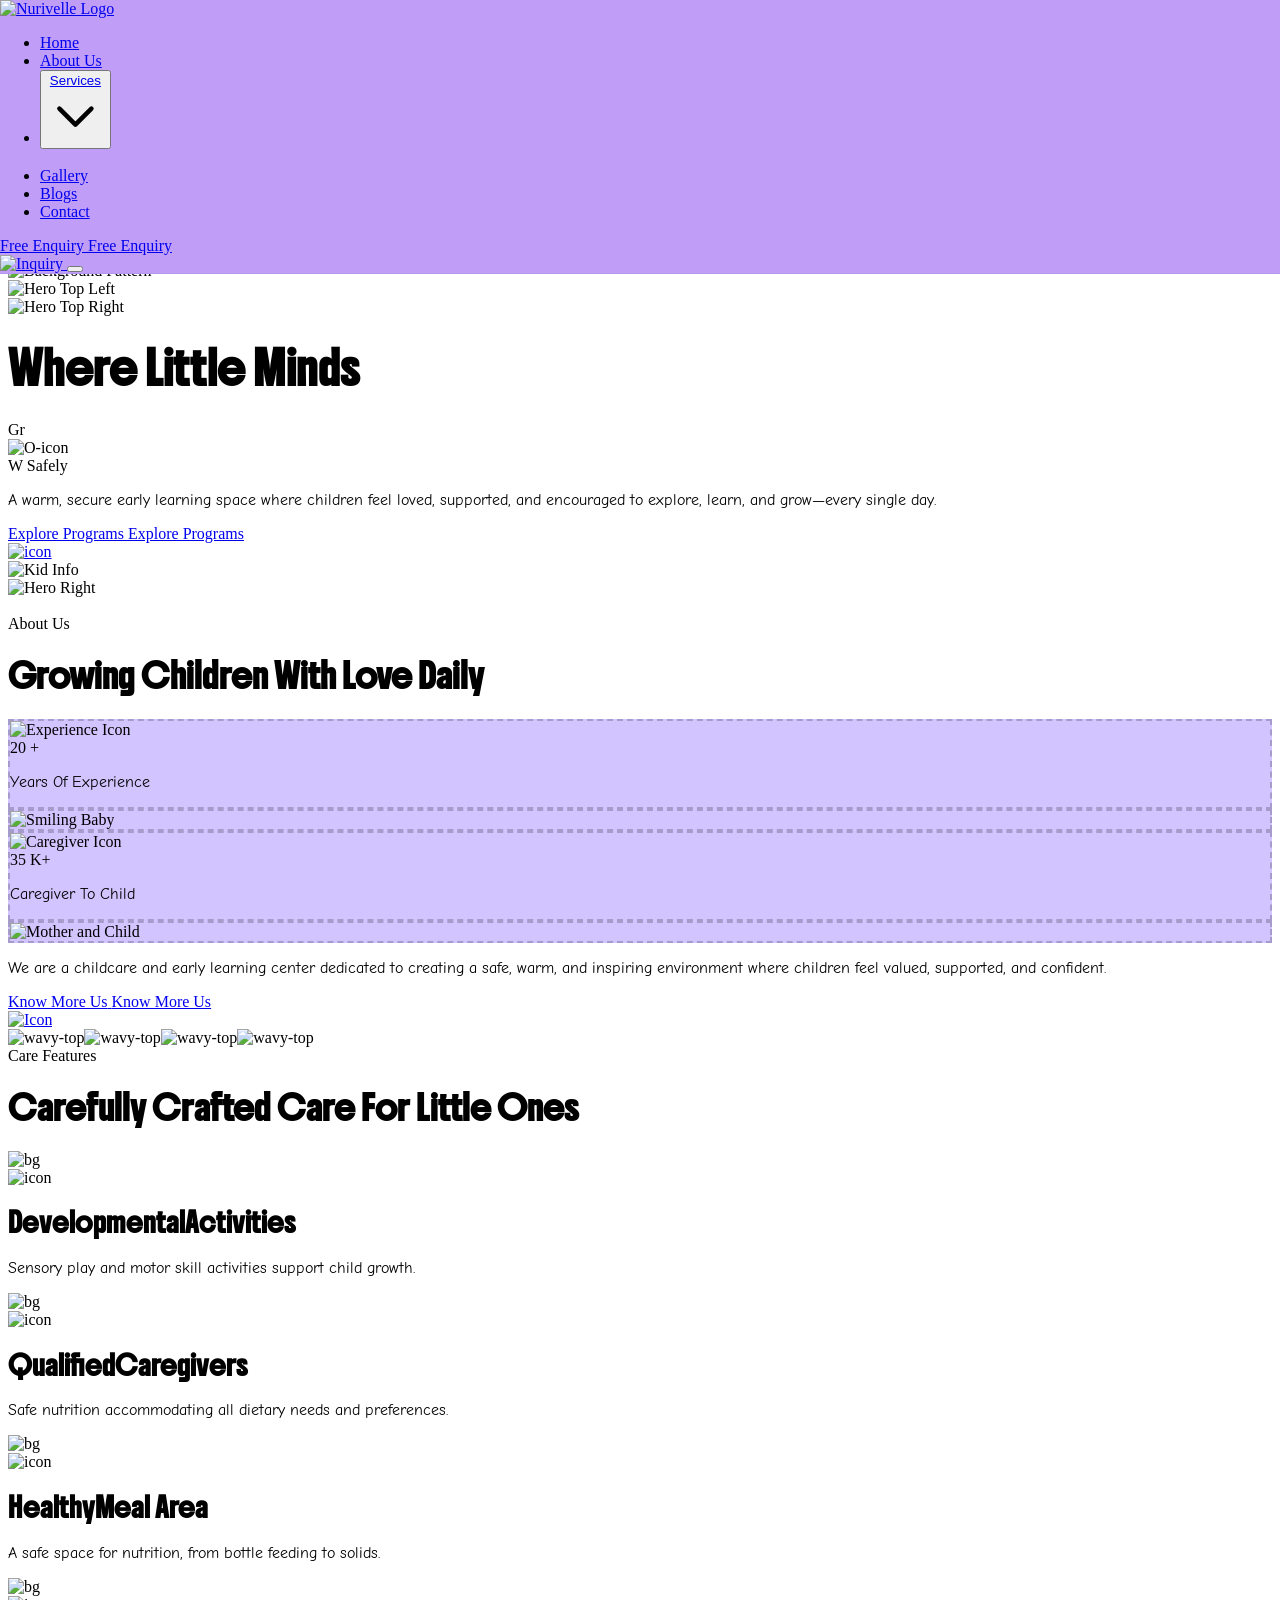
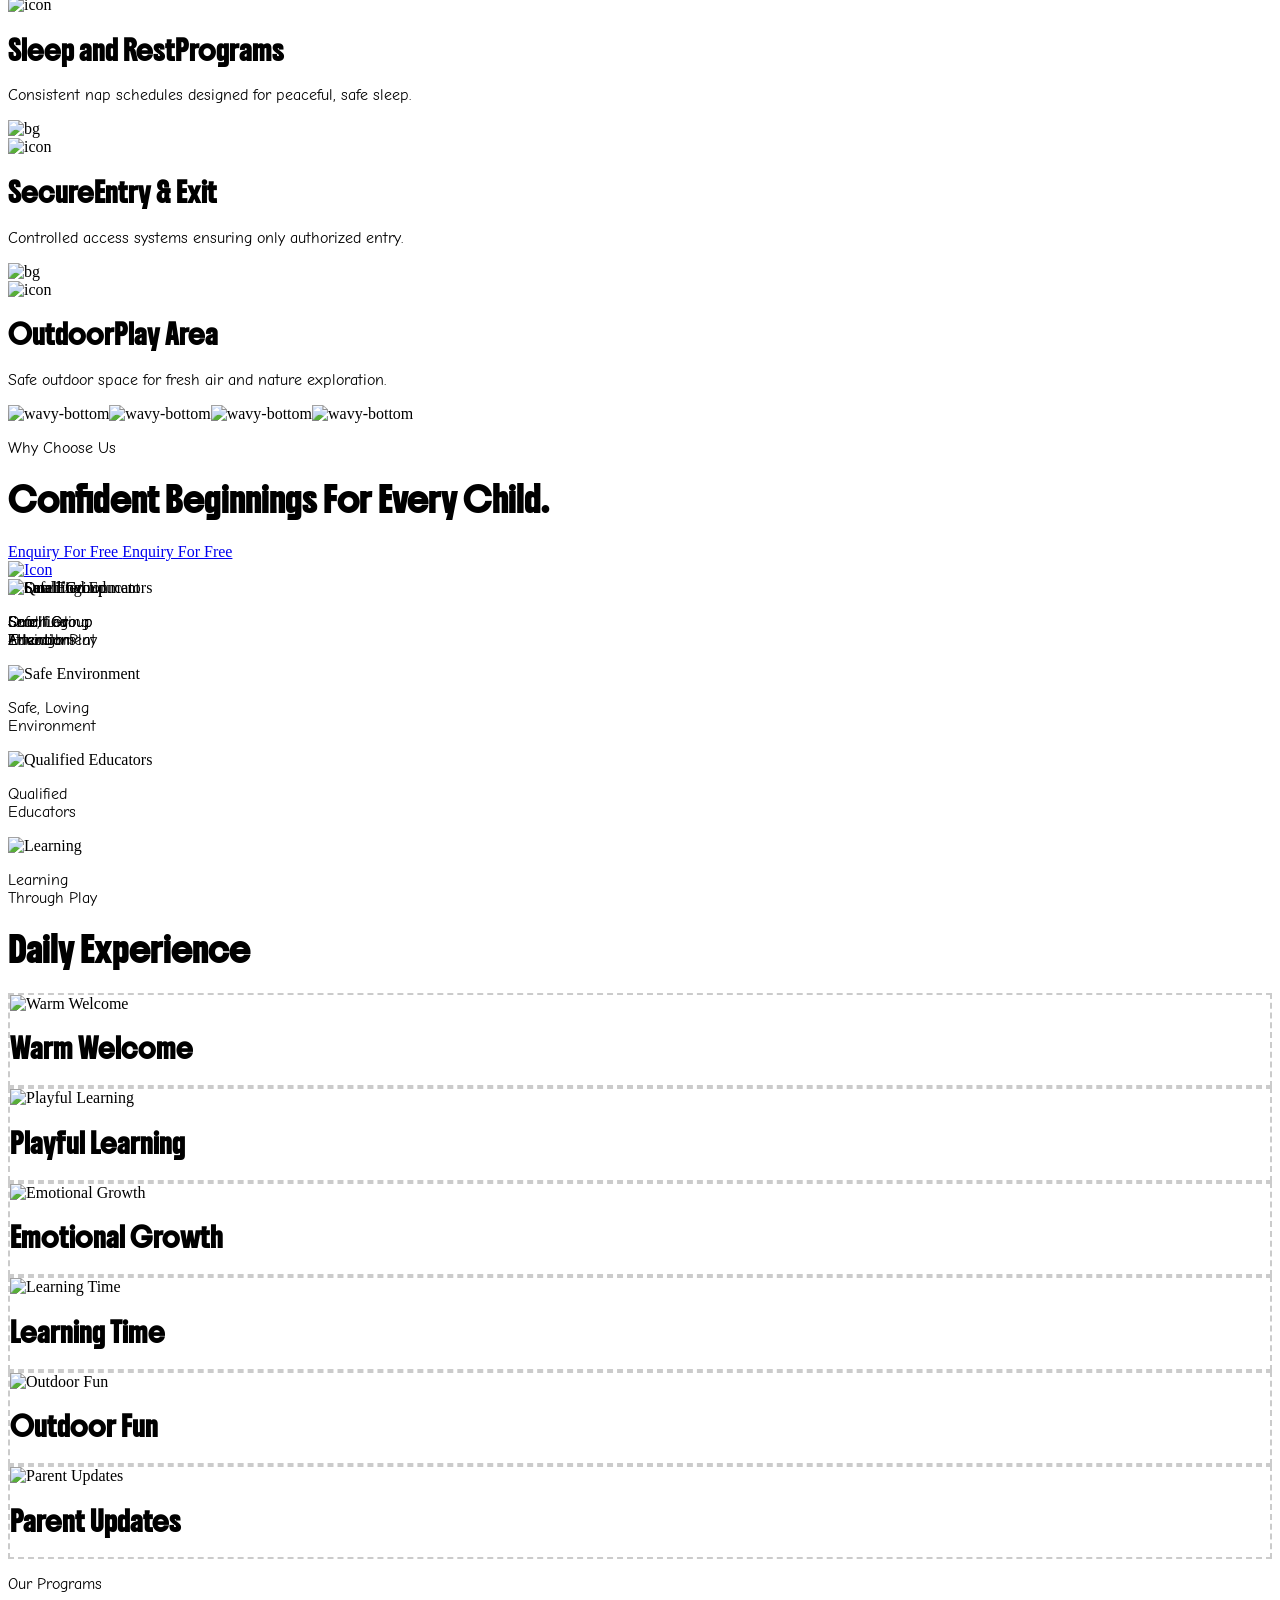
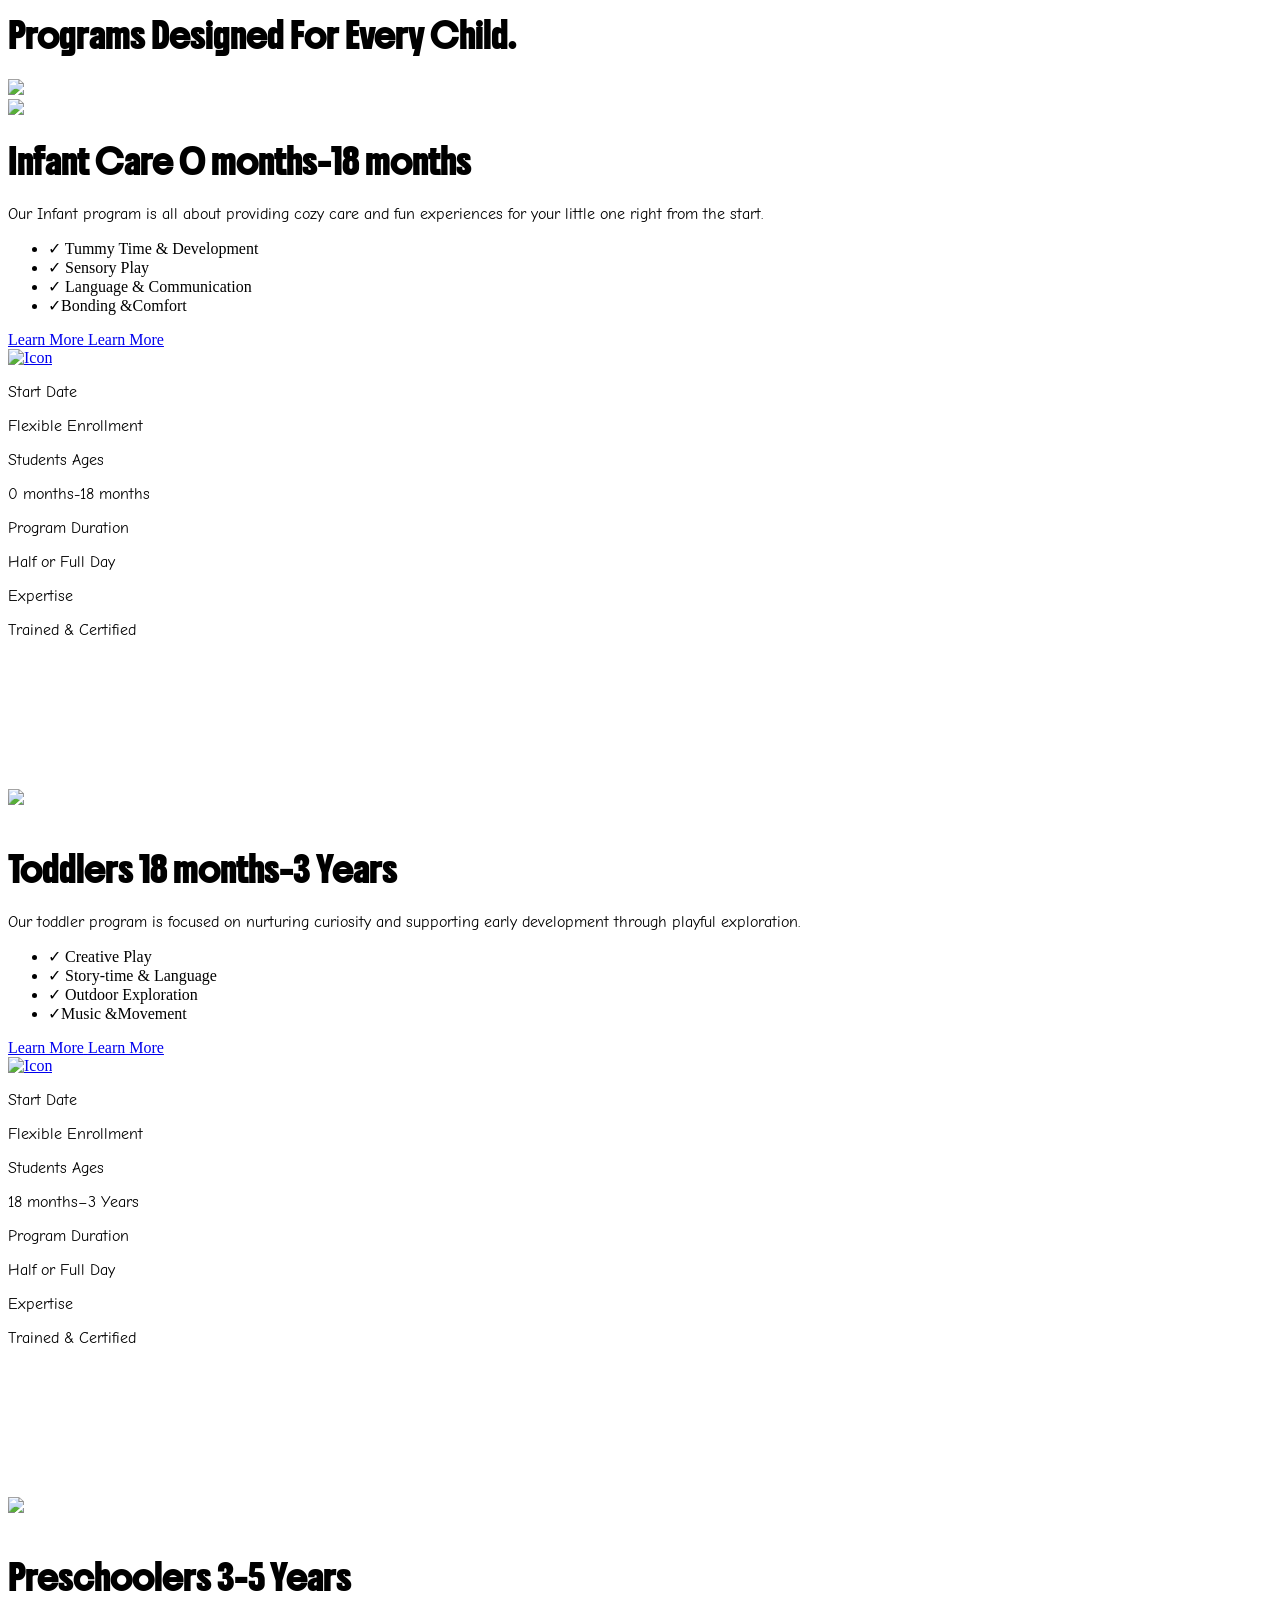
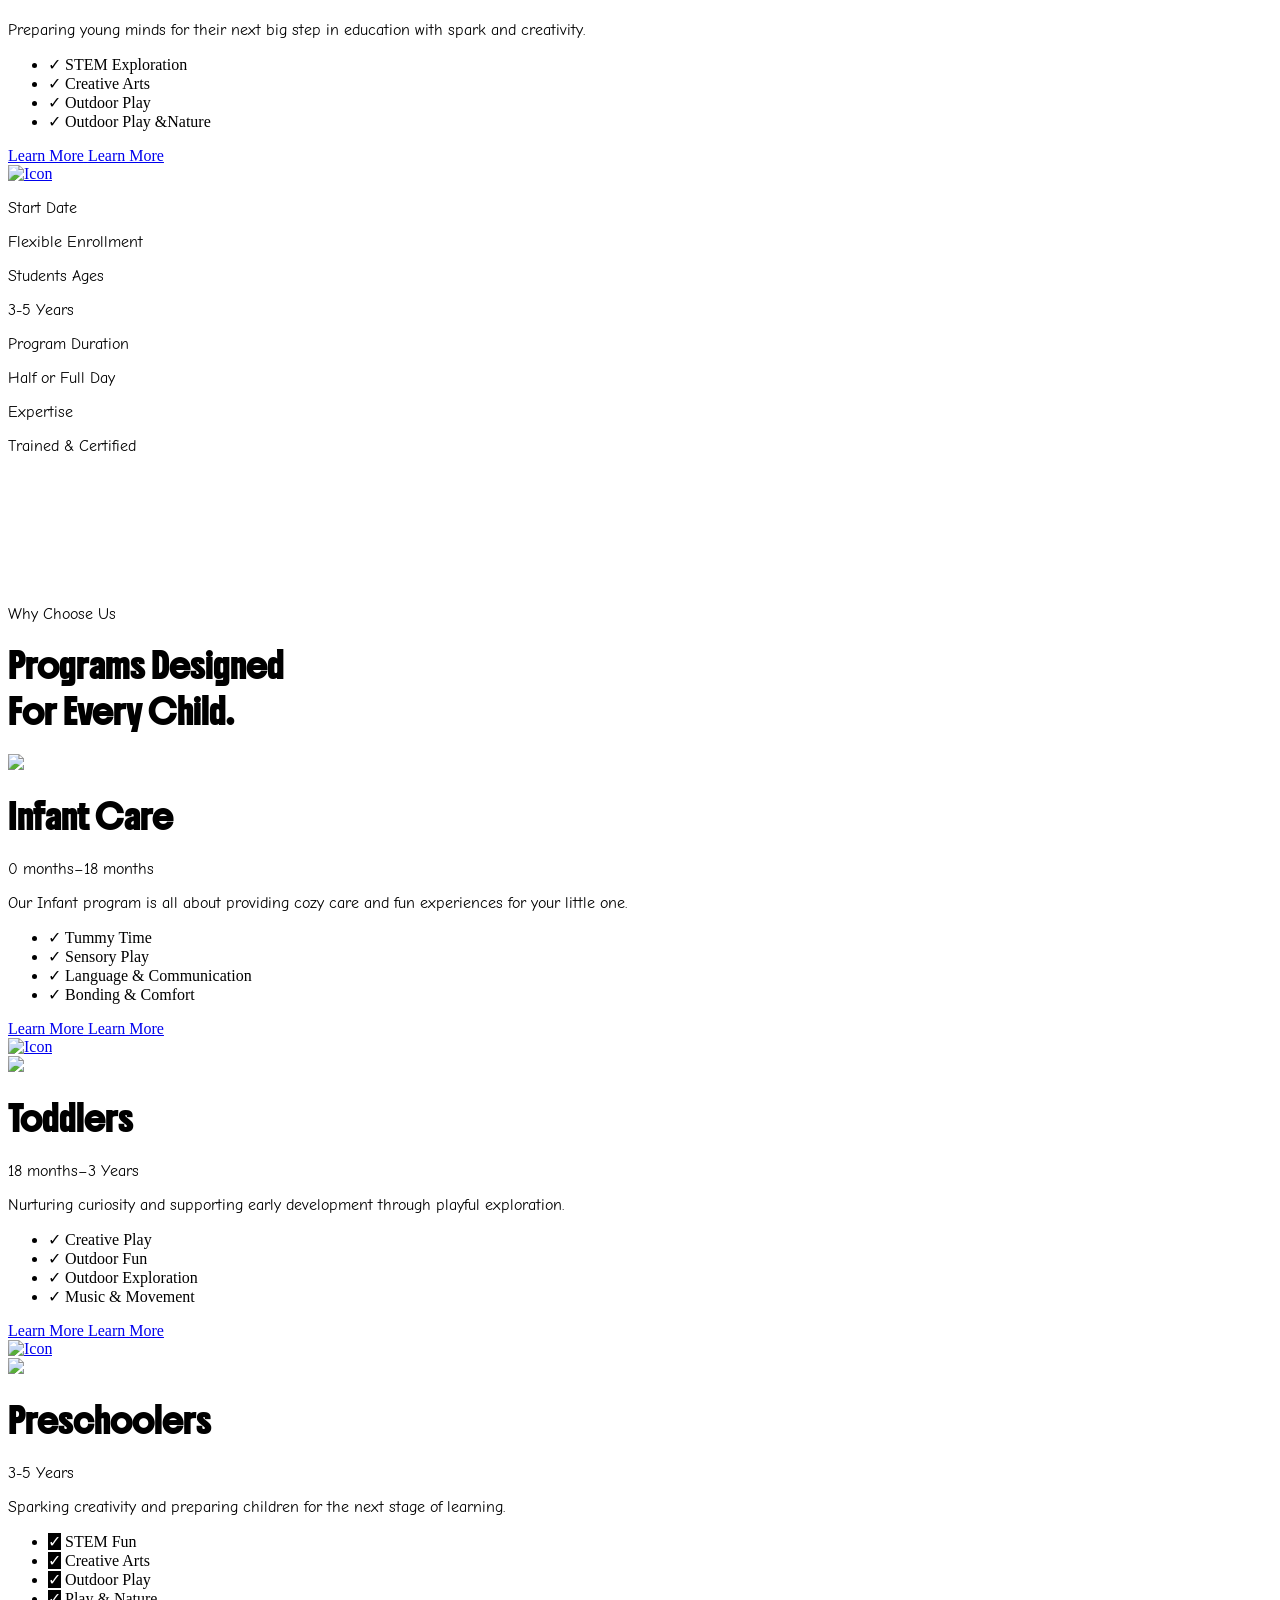
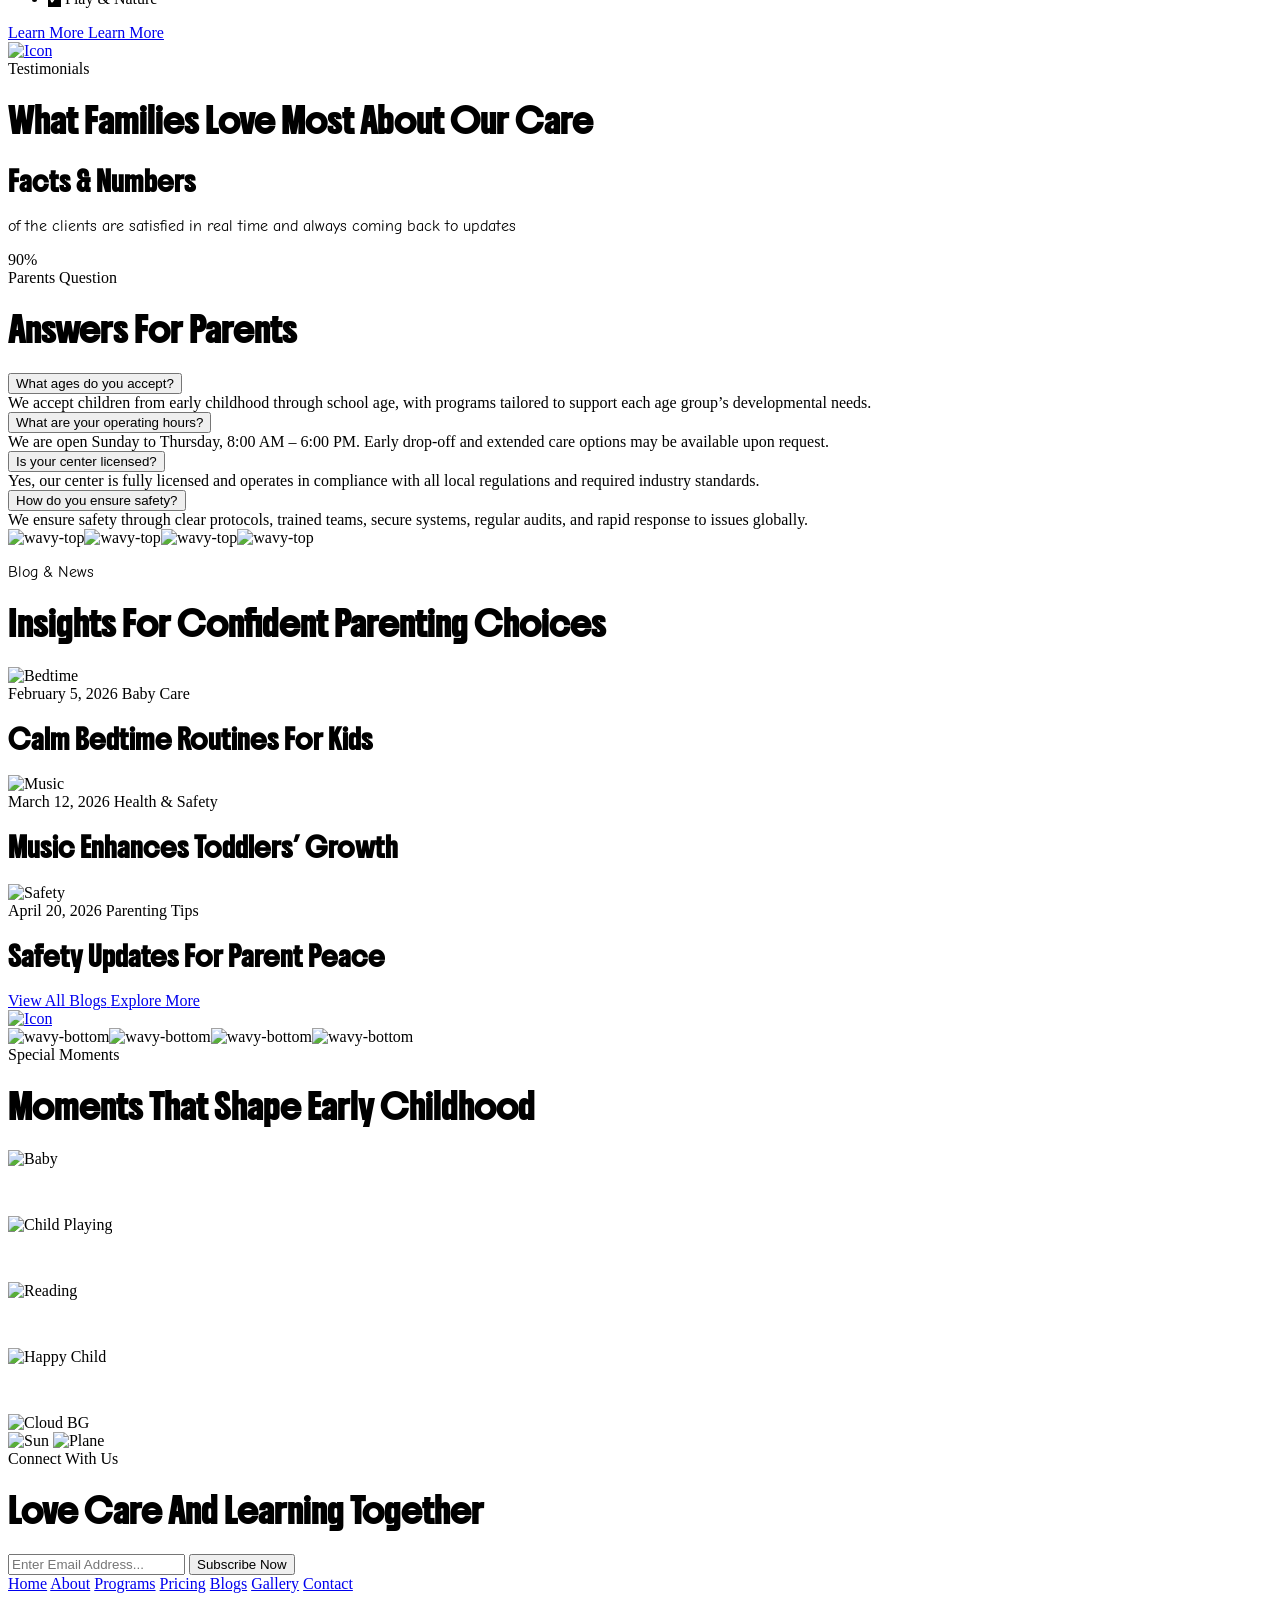
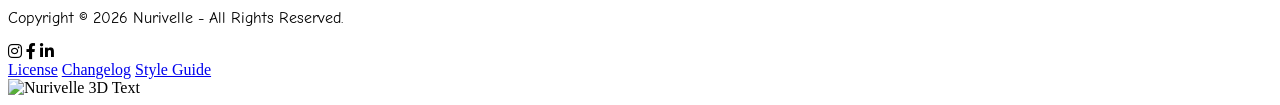
==== commit b9101cfd: "my new version" ====
--- a/index.html
+++ b/index.html
@@ -35,6 +35,13 @@
     <script defer src="https://unpkg.com/alpinejs@3.x.x/dist/cdn.min.js"></script>
     <script src="https://cdnjs.cloudflare.com/ajax/libs/gsap/3.12.5/gsap.min.js"></script>
     <script src="https://cdnjs.cloudflare.com/ajax/libs/gsap/3.12.5/ScrollTrigger.min.js"></script>
+    <script>
+  tailwind.config = {
+    corePlugins: {
+      preflight: false,
+    }
+  }
+</script>
 </head>
 <body class="text-[#333] overflow-x-hidden">
 <!-- NAVBAR SECTION -->
@@ -555,7 +562,7 @@
         </h2>
         </header>
 
-        <div class="stack-container -mb-[23em] ">
+        <div class="stack-container -mb-[10em] ">
             <div class="desktop-card card-1">
   <article class="bg-[#f4f3ec] rounded-[50px] mt-28 shadow-2xl flex h-[520px] w-full border border-white/40 overflow-hidden">
 
@@ -658,7 +665,7 @@
                             <h2 class="text-4xl font-black text-slate-900 mb-1">Toddlers <span class="text-lg font-bold text-slate-800 ml-2">18 months–3 Years</span></h2>
                             <p class="text-slate-900/70 text-sm mb-8">Our toddler program is focused on nurturing curiosity and supporting early development through playful exploration.</p>
                             <div class="ticket-dashed-h border-black/10 mb-8"></div>
-                            <ul class="space-y-2 font-bold text-slate-900">
+                            <ul class="space-y-2 font-comic text-slate-900">
                                 <li class="flex items-center gap-3"><span class="check-circle">✓</span> Creative Play</li>
                                 <li class="flex items-center gap-3"><span class="check-circle">✓</span> Story-time & Language</li>
                                 <li class="flex items-center gap-3"><span class="check-circle">✓</span> Outdoor Exploration</li>
@@ -717,20 +724,20 @@
                 </article>
             </div>
             <div class="desktop-card card-3">
-                <article class="bg-[#e87053] rounded-[50px] text-black shadow-2xl flex h-[520px] w-full border border-white/40 overflow-hidden">
+                <article class="bg-[#e87053] rounded-[50px] -mt-1 text-black shadow-2xl flex h-[520px] w-full border border-white/40 overflow-hidden">
                     <div class="w-[35%] p-7">
                         <img src="https://cdn.prod.website-files.com/6955294002fa5c897b429071/69552e21d779887479095db5_Thumbnail%20Image%2003.png" class="w-full h-full object-cover rounded-[40px]">
                     </div>
                     <div class="w-[40%] p-12 flex flex-col justify-between text-black">
                         <div>
 <img src="https://cdn.prod.website-files.com/6955294002fa5c897b429071/695530eb03eab3b018215095_Program%20Card%20Icon%2003.png"  class="w-14 h-14 mb-4" alt="">                            <h2 class="text-4xl font-black mb-1">Preschoolers <span class="text-lg font-bold opacity-80 ml-2">3-5 Years</span></h2>
-                            <p class="text-black text-sm mb-8">Preparing young minds for their next big step in education with spark and creativity.</p>
+                            <p class="text-black text-sm font-comic mb-8">Preparing young minds for their next big step in education with spark and creativity.</p>
                             <div class="ticket-dashed-h border-white/20 mb-8"></div>
-                            <ul class="space-y-2 font-bold">
-                                <li class="flex items-center gap-3"><span class="check-circle" style="background:black; color:white">✓</span> STEM Exploration</li>
-                                <li class="flex items-center gap-3"><span class="check-circle" style="background:black; color:white">✓</span> Creative Arts</li>
-                                <li class="flex items-center gap-3"><span class="check-circle" style="background:black; color:white">✓</span> Outdoor Play</li>
-                                <li class="flex items-center gap-3"><span class="check-circle" style="background:black; color:white">✓</span> Outdoor Play &Nature</li>
+                            <ul class="space-y-2 font-comic">
+                                <li class="flex items-center gap-3"><span class="check-circle" style=" color:black">✓</span> STEM Exploration</li>
+                                <li class="flex items-center gap-3"><span class="check-circle" style=" color:black">✓</span> Creative Arts</li>
+                                <li class="flex items-center gap-3"><span class="check-circle" style=" color:black">✓</span> Outdoor Play</li>
+                                <li class="flex items-center gap-3"><span class="check-circle" style=" color:black">✓</span> Outdoor Play &Nature</li>
                             </ul>
                         </div>
                         <!-- ✅ CORRECT BUTTON -->
@@ -868,7 +875,7 @@
 </div>
 
   <!-- Testimonials section  -->
-<section class="py-20 px-6 " 
+<section class="py-20 px-6  " 
          x-data="{ 
             active: 0, 
             slides: [
--- a/css/style.css
+++ b/css/style.css
@@ -241,15 +241,15 @@
     .desktop-card {
         position: sticky;
         width: 100%;
-        top: 40px; 
+        top: 80px; 
         margin-bottom: 150px;
         transition: transform 0.4s ease;
     }
-    .card-1 { z-index: 1; top: 40px; }
-    .card-2 { z-index: 2; top: 80px; }
-    .card-3 { z-index: 3; top: 120px; }
-    .card-4 { z-index: 4; top: 160px; }
-    .card-5 { z-index: 5; top: 200px; }
+    .card-1 { z-index: 1; top: 140px; }
+    .card-2 { z-index: 2; top: 180px; }
+    .card-3 { z-index: 3; top: 220px; }
+    .card-4 { z-index: 4; top: 260px; }
+    .card-5 { z-index: 5; top: 300px; }
 }
 
 /* ============================================================
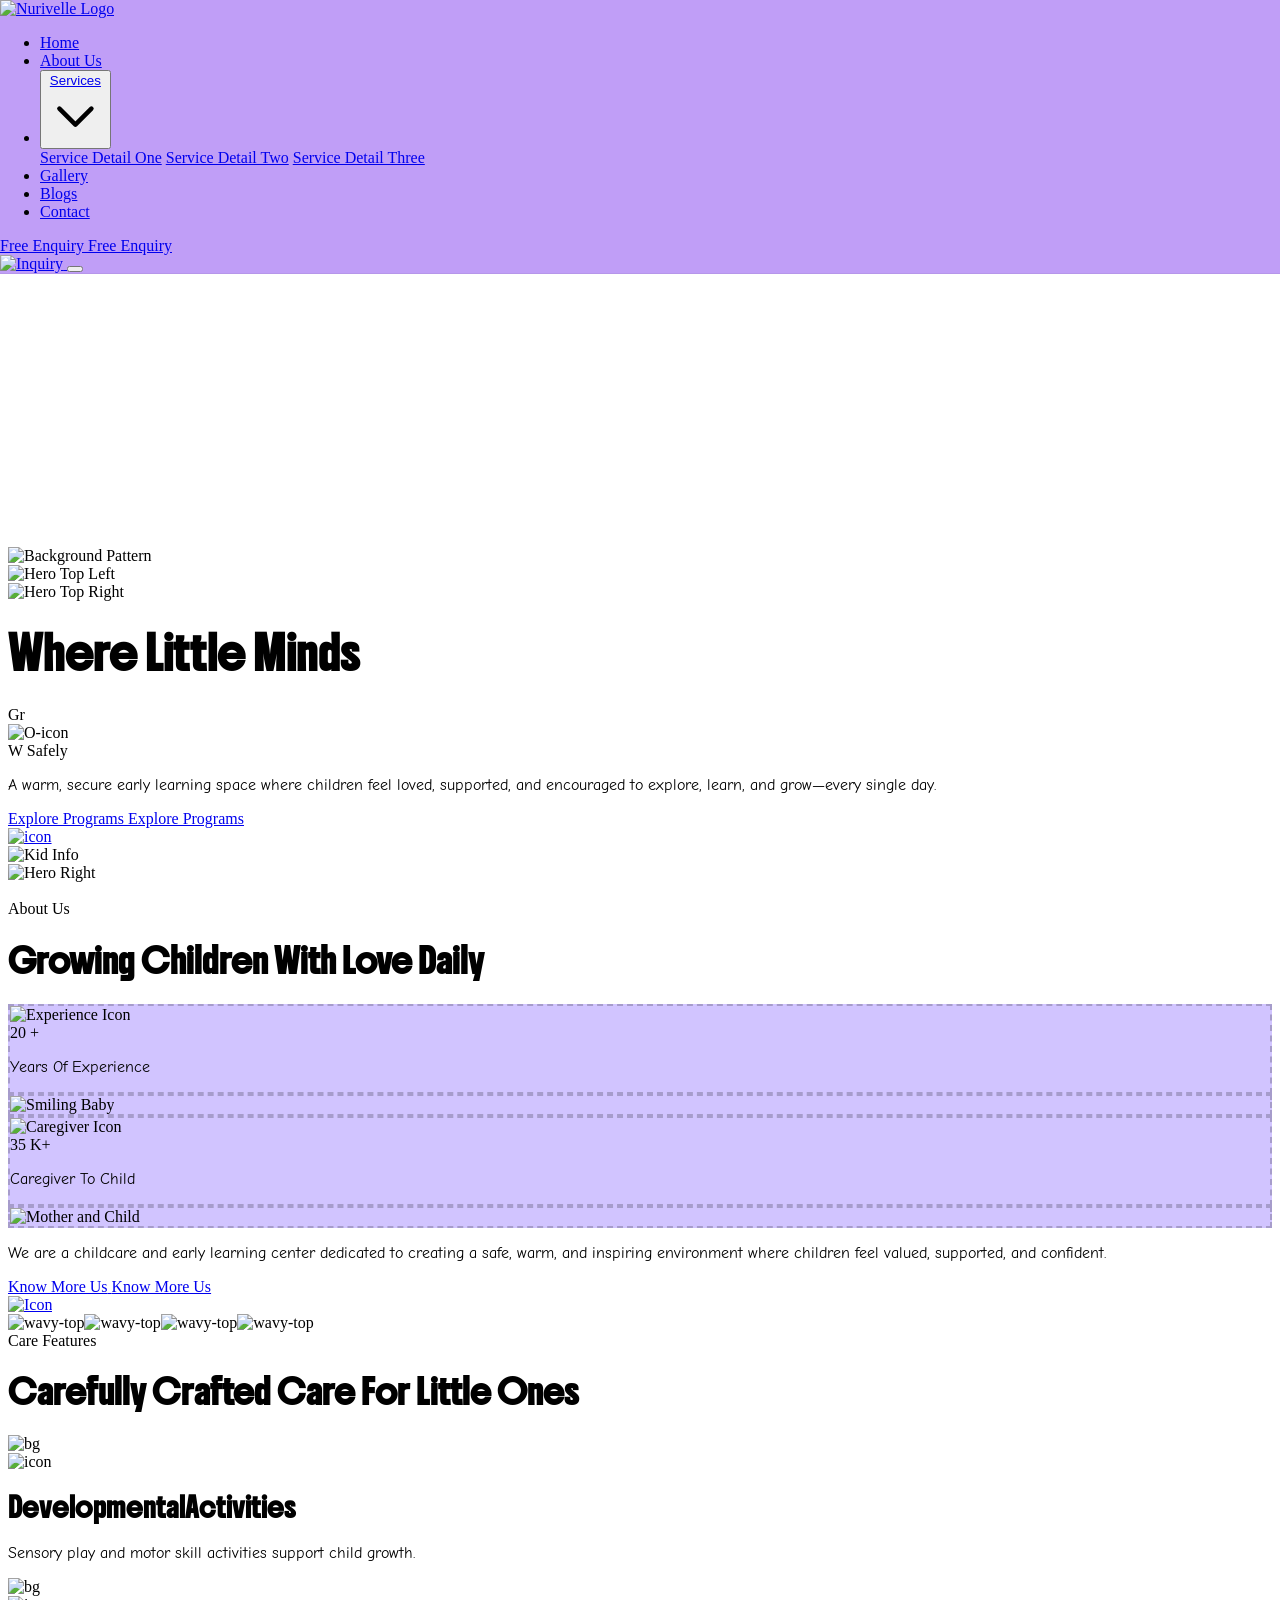
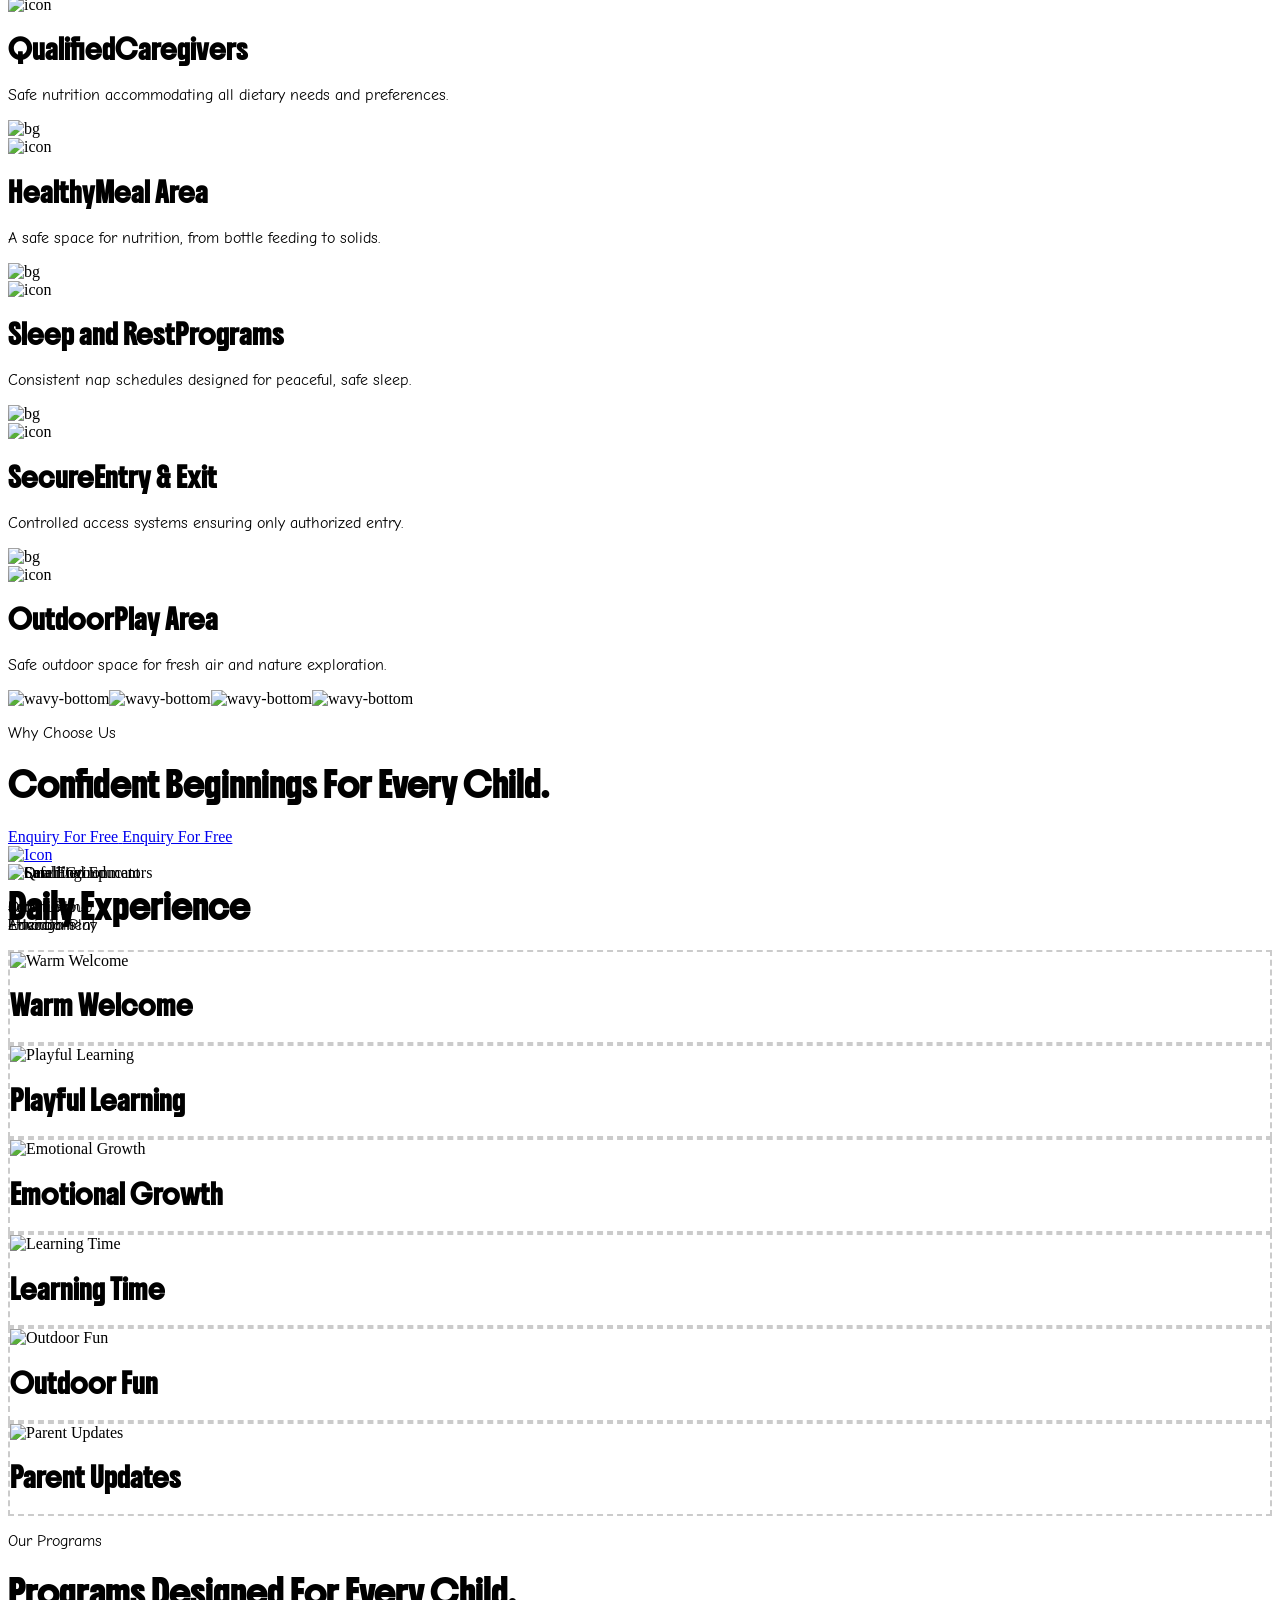
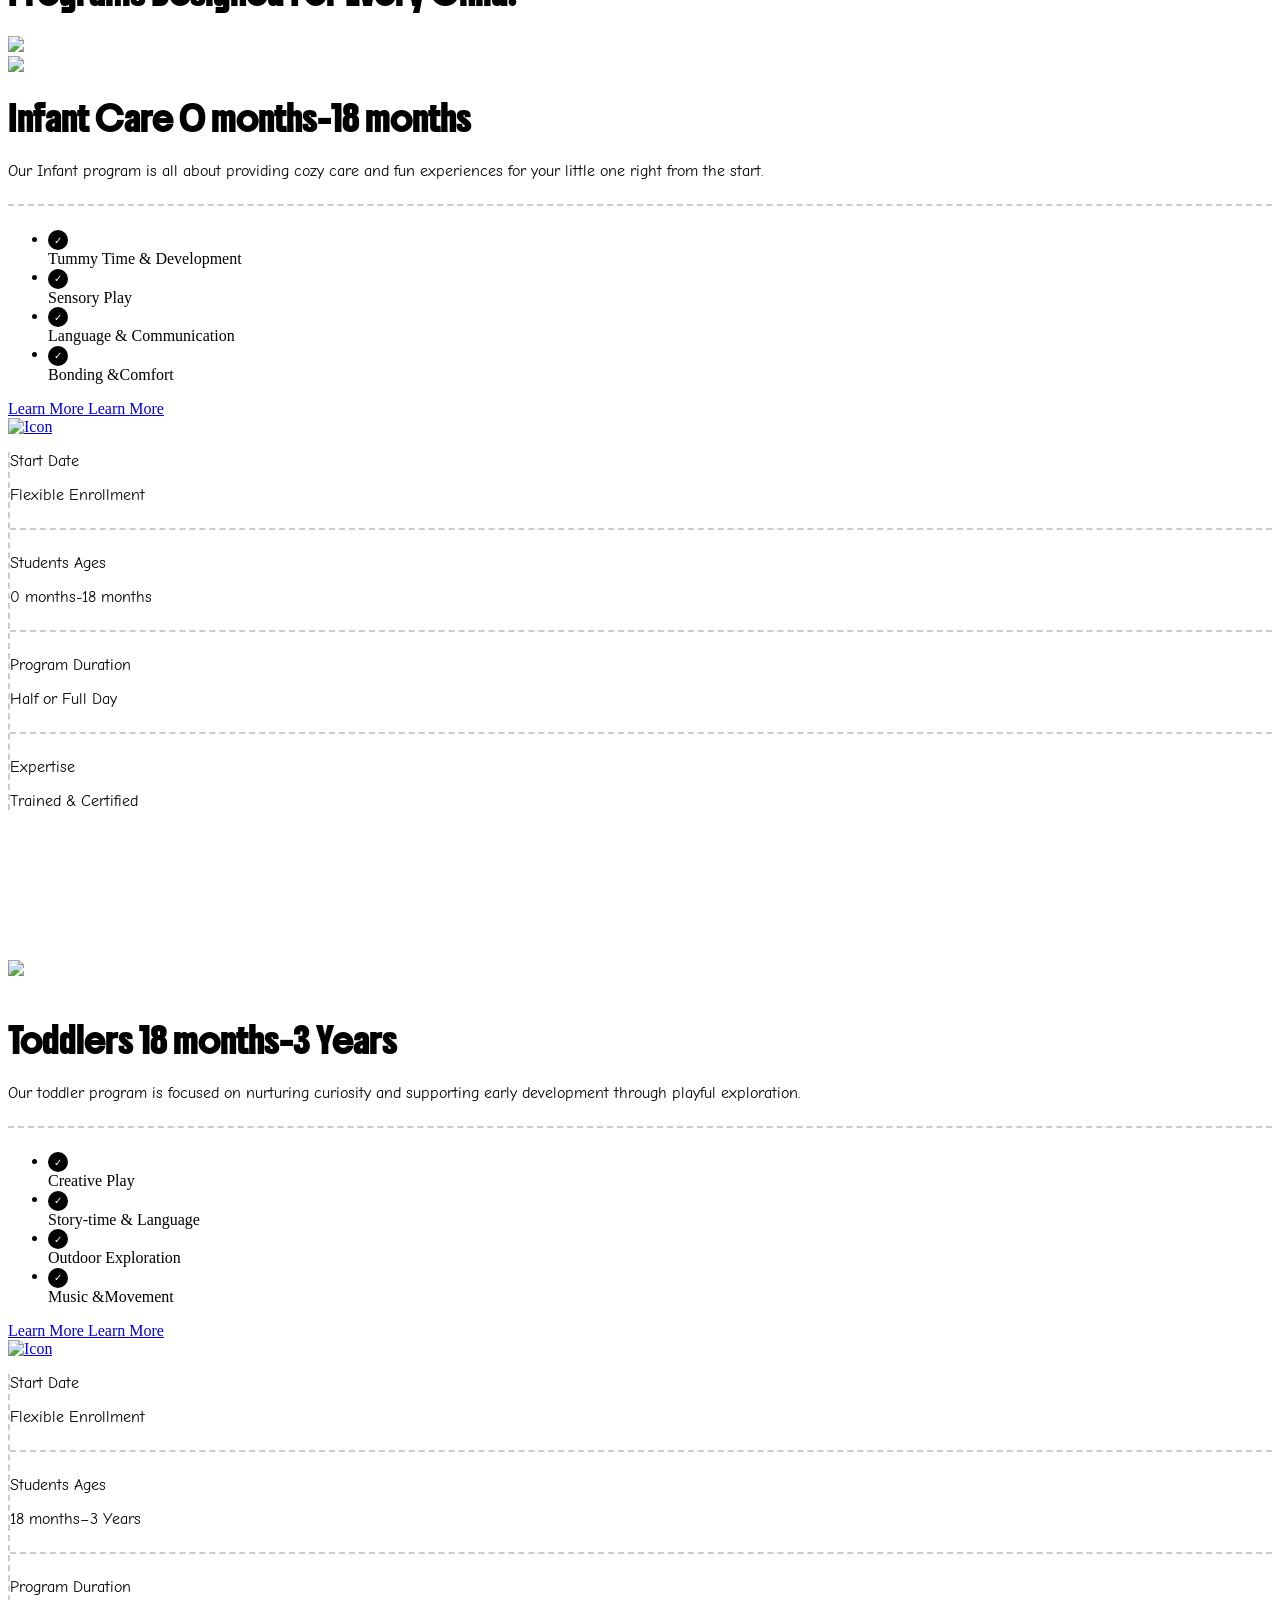
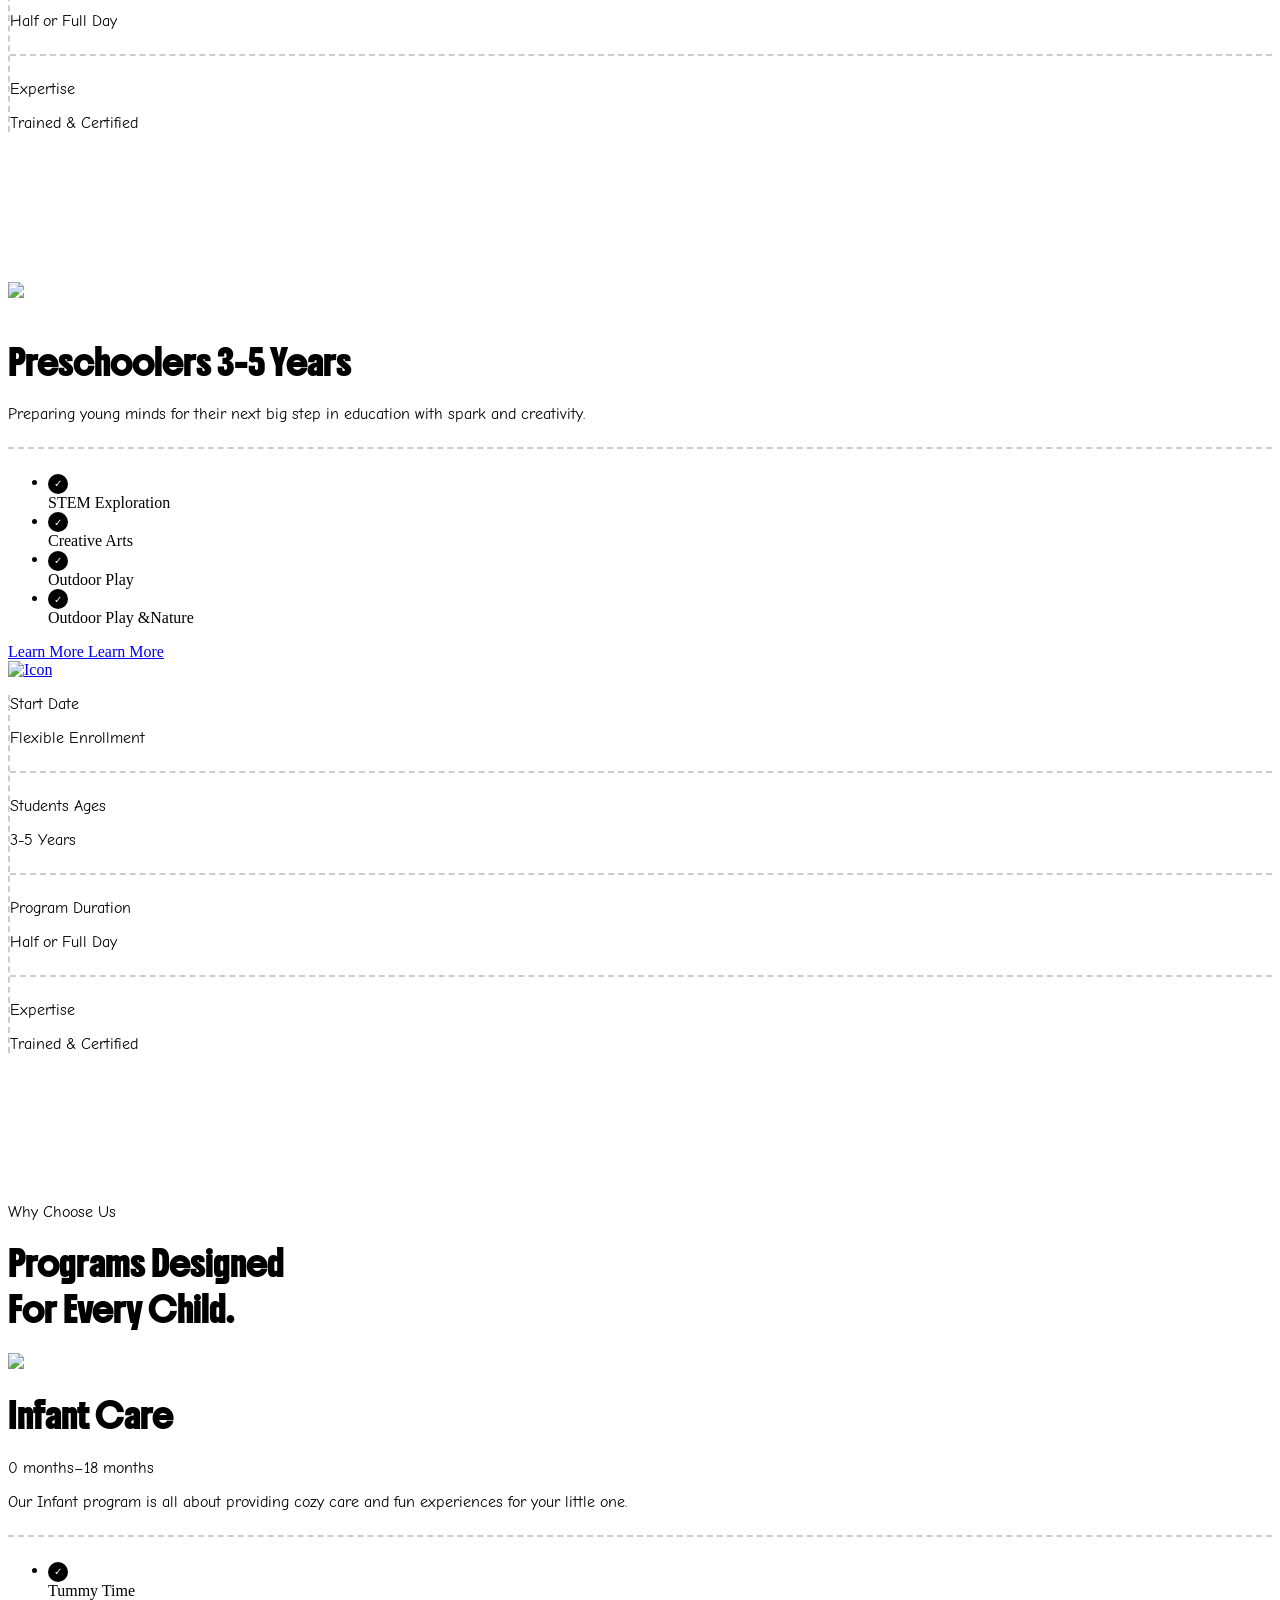
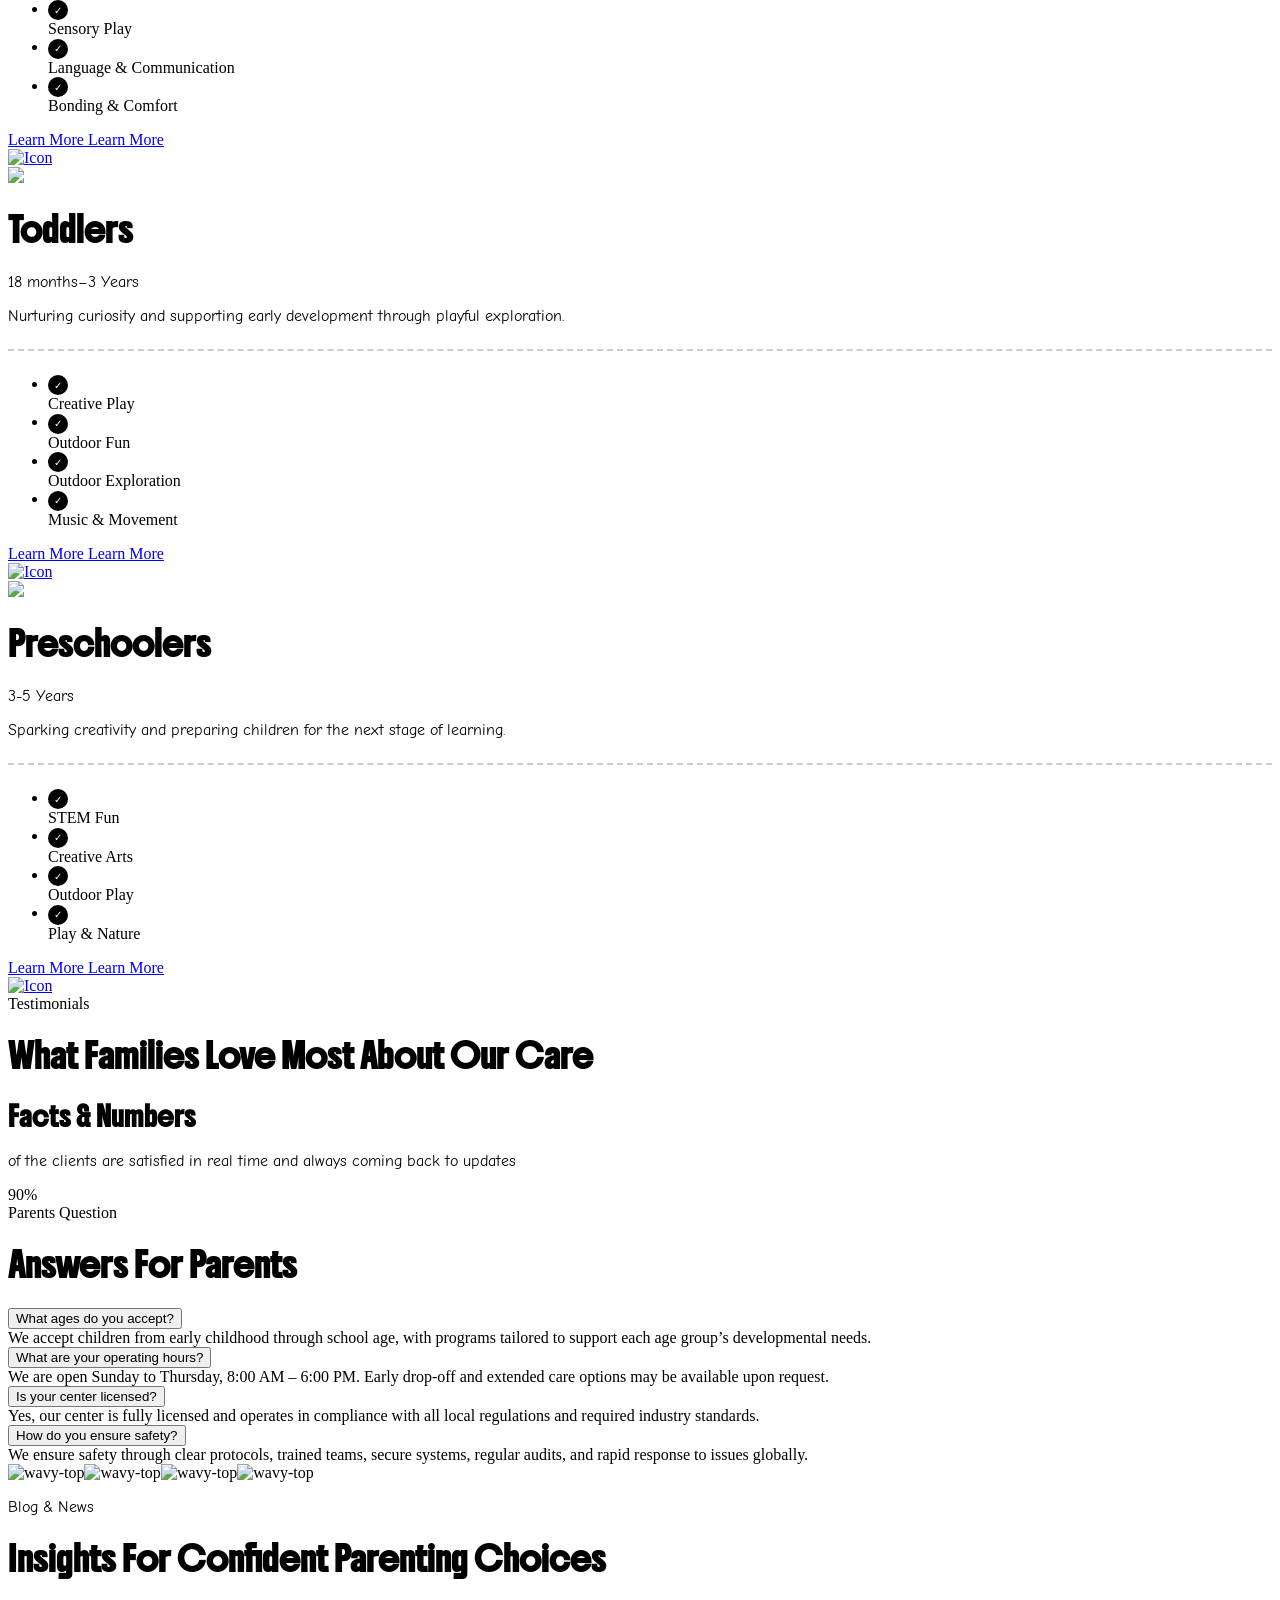
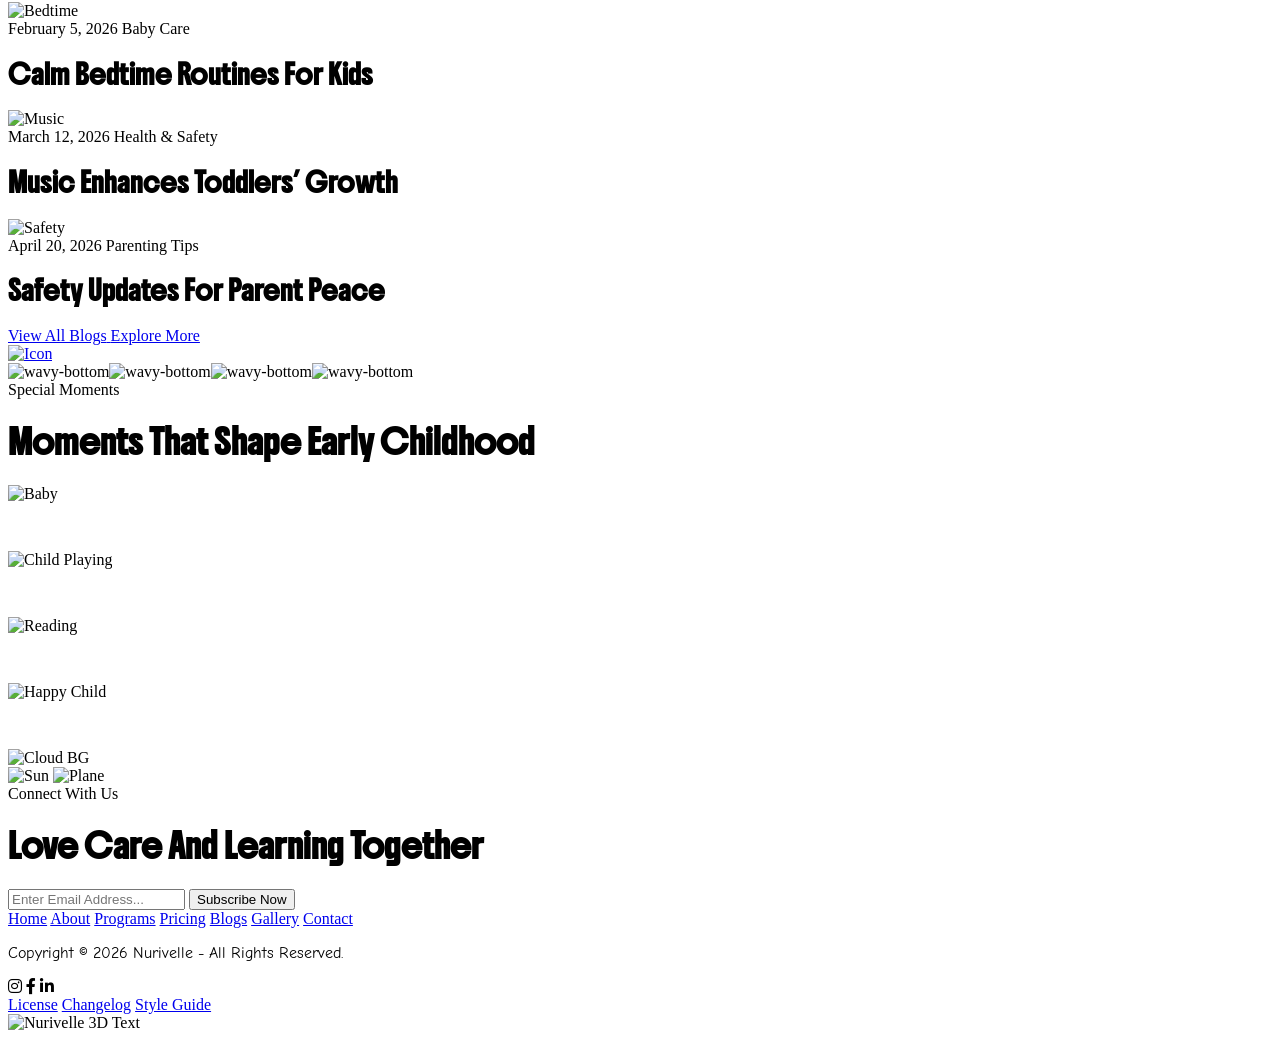
==== commit afcfc0c1: "new code commit all section" ====
--- a/index.html
+++ b/index.html
@@ -35,62 +35,110 @@
     <script defer src="https://unpkg.com/alpinejs@3.x.x/dist/cdn.min.js"></script>
     <script src="https://cdnjs.cloudflare.com/ajax/libs/gsap/3.12.5/gsap.min.js"></script>
     <script src="https://cdnjs.cloudflare.com/ajax/libs/gsap/3.12.5/ScrollTrigger.min.js"></script>
-    <script>
-  tailwind.config = {
-    corePlugins: {
-      preflight: false,
-    }
-  }
-</script>
 </head>
 <body class="text-[#333] overflow-x-hidden">
+ 
+    <!-- POPUP SECTION -->
+    <div id="popup-overlay" class="fixed inset-0 z-[9999] flex items-center justify-center bg-black/70 p-4">
+    
+    <div class="relative flex w-full max-w-4xl flex-col overflow-hidden rounded-2xl bg-white shadow-2xl md:flex-row">
+        
+        <button onclick="closePopup()" class="absolute right-4 top-4 z-10 text-2xl text-gray-500 hover:text-black focus:outline-none">
+            &times;
+        </button>
+
+        <div class="flex items-center justify-center bg-white md:w-5/12 md:items-end">
+            <img 
+                src="https://cdn.prod.website-files.com/6946266171296e600d9c960c/695d0049ff90d81c3c8efc34_About%20Us%20Card%20Image%2002.png" 
+                alt="Dr. Jamal Akhtar Azmi" 
+                class="mt-8 h-40 w-40 rounded-full border-4 border-white object-cover shadow-lg md:m-0 md:h-full md:w-full md:rounded-none md:border-0 md:shadow-none"
+            >
+        </div>
+
+        <div class="flex flex-col justify-center p-8 text-center md:w-7/12 md:p-12 md:text-left">
+            <h2 class="font-serif text-3xl font-bold leading-tight text-gray-900 md:text-5xl">
+                Book Your <br class="hidden md:block"> Appointment
+            </h2>
+            
+            <p class="mt-4 text-base leading-relaxed text-gray-600 md:text-lg">
+                Experience the art of clinical excellence at Nurivelle. From advanced skin transformations to hair restoration, book your private consultation with our experts and start your journey to radiant confidence.
+            </p>
+
+            <div class="mt-8 flex justify-center md:justify-start">
+                <a href="/"
+        class="group relative inline-flex items-center gap-3 w-fit
+        bg-[#FF00BF] text-white px-5 py-3.5 rounded-full font-semibold
+        transition-all duration-300
+        shadow-[0_6px_0_0_#1a1a1a] hover:shadow-none hover:translate-y-[6px]">
+
+        <div class="relative h-[25px] font-boldo overflow-hidden">
+          <div class="flex flex-col text-lg max-md:text-sm transition-transform duration-500 ease-in-out group-hover:-translate-y-1/2">
+            <span class="leading-[28px]"> Contact Us </span>
+            <span class="leading-[28px]"> Contact Us </span>
+          </div>
+        </div>
+
+        <img src="https://cdn.prod.website-files.com/6946266171296e600d9c960c/695a5c29fc711ff077f040df_Button%20Icon.png"
+          alt="Icon"
+          class="w-9 h-9">
+      </a>
+            </div>
+        </div>
+
+    </div>
+</div>
 <!-- NAVBAR SECTION -->
 <header id="main-header" class="fixed top-0 left-0 w-full z-[130] nav-glass transition-all duration-300">
-    <nav class="max-w-7xl mx-auto px-6 py-4 flex items-center justify-between">
-        <a href="/" id="header-logo" aria-label="Nurivelle Home" class="transition-opacity duration-300">
-            <img src="https://cdn.prod.website-files.com/6946266171296e600d9c960c/69563c978505845a748a738b_Logo.png" alt="Nurivelle Logo" class="h-8">
-        </a>
-
-         <div class="flex items-center gap-12">
-                <ul class="hidden lg:flex items-center font-comic font-black gap-8 text-stone-700">
-                    <li><a href="index.html" class="hover:text-[#4C1D95] transition-colors">Home</a></li>
-                    <li><a href="about.html" class="hover:text-[#4C1D95] transition-colors">About Us</a></li>
-                    
-                    <li class="relative dropdown-group">
-                        <button class="flex items-center gap-1 hover:text-[#4C1D95] transition-colors">
-                           <a href="services.html"> Services </a>
-                            <svg class="w-4 h-4" fill="none" stroke="currentColor" viewBox="0 0 24 24"><path stroke-linecap="round" stroke-linejoin="round" stroke-width="2" d="M19 9l-7 7-7-7"></path></svg>
-                        </button>
-                        <div class="dropdown-content absolute top-full left-0 mt-2 w-56 bg-white rounded-2xl shadow-xl border border-stone-100 p-2 overflow-hidden">
-                            <a href="#" class="block px-4 py-3 hover:bg-stone-50 rounded-xl transition-colors text-sm">Service Detail One</a>
-                            <a href="#" class="block px-4 py-3 hover:bg-stone-50 rounded-xl transition-colors text-sm">Service Detail Two</a>
-                            <a href="#" class="block px-4 py-3 hover:bg-stone-50 rounded-xl transition-colors text-sm">Service Detail Three</a>
-                        </div>
-                    </li>
-
-                    <li><a href="gallery.html" class="hover:text-[#4C1D95] transition-colors">Gallery</a></li>
-                    <li><a href="blog.html" class="hover:text-[#4C1D95] transition-colors">Blogs</a></li>
-                    <li><a href="contact.html" class="hover:text-[#4C1D95] transition-colors">Contact</a></li>
-                </ul>
-            </div>
-
-
-        <div class="flex items-center gap-4">
-              <a href="#" class="cta-btn hidden font-boldo md:flex items-center gap-3 bg-[#4C1D95] text-white px-6 py-2.5 rounded-full font-semibold  overflow-hidden relative group">
-                    <div class="cta-btn-inner relative h-7 overflow-hidden flex flex-col">
-                        <span>Free Enquiry</span>
-                        <span class="absolute top-full left-0">Free Enquiry</span>
-                    </div>
-                    <img src="https://cdn.prod.website-files.com/6946266171296e600d9c960c/69566669e3eb715c36fa0fcd_Nav%20Button%20Image.png" alt="Inquiry" class="w-6 h-6 rounded-full border border-white/30">
-                </a>
-
-            <button id="menu-btn" class="lg:hidden text-[#4C1D95] flex flex-col items-center justify-center gap-1.5 w-10 h-10 z-[140] relative outline-none" aria-label="Toggle Menu">
-                <div id="bar1" class="w-6 h-0.5 bg-current transition-all duration-300"></div>
-                <div id="bar2" class="w-6 h-0.5 bg-current transition-all duration-300"></div>
-                <div id="bar3" class="w-6 h-0.5 bg-current transition-all duration-300"></div>
-            </button>
-        </div>
-    </nav>
+     <nav class="max-w-7xl mx-auto px-6 py-4 flex items-center justify-between">
+    <a href="/" id="header-logo" aria-label="Nurivelle Home" class="transition-opacity duration-300">
+        <img src="https://cdn.prod.website-files.com/6946266171296e600d9c960c/69563c978505845a748a738b_Logo.png" alt="Nurivelle Logo" class="h-8">
+    </a>
+
+    <div class="flex items-center gap-12">
+        <ul class="hidden lg:flex items-center font-comic font-black gap-8 text-stone-700">
+            <li><a href="index.html" class="hover:text-[#4C1D95] transition-colors">Home</a></li>
+            <li><a href="about.html" class="hover:text-[#4C1D95] transition-colors">About Us</a></li>
+            
+            <li class="relative group">
+                <button class="flex items-center gap-1 hover:text-[#4C1D95] transition-colors">
+                    <a href="services.html"> Services </a>
+                    <svg class="w-4 h-4 transition-transform duration-300 group-hover:rotate-180" fill="none" stroke="currentColor" viewBox="0 0 24 24">
+                        <path stroke-linecap="round" stroke-linejoin="round" stroke-width="2" d="M19 9l-7 7-7-7"></path>
+                    </svg>
+                </button>
+
+                <div class="absolute top-full left-0 mt-8 w-56 bg-white shadow-xl border border-stone-100 p-2 overflow-hidden 
+                            opacity-0 invisible translate-y-2 group-hover:opacity-100 group-hover:visible group-hover:translate-y-0 
+                            transition-all duration-300 z-50">
+                    <a href="#" class="block px-4 py-3 hover:bg-stone-50 hover:text-[#4C1D95] rounded-xl transition-colors text-sm">Service Detail One</a>
+                    <a href="#" class="block px-4 py-3 hover:bg-stone-50 hover:text-[#4C1D95] rounded-xl transition-colors text-sm">Service Detail Two</a>
+                    <a href="#" class="block px-4 py-3 hover:bg-stone-50 hover:text-[#4C1D95] rounded-xl transition-colors text-sm">Service Detail Three</a>
+                </div>
+            </li>
+
+            <li><a href="gallery.html" class="hover:text-[#4C1D95] transition-colors">Gallery</a></li>
+            <li><a href="blog.html" class="hover:text-[#4C1D95] transition-colors">Blogs</a></li>
+            <li><a href="contact.html" class="hover:text-[#4C1D95] transition-colors">Contact</a></li>
+        </ul>
+    </div>
+
+    <div class="flex items-center gap-4">
+<a href="#" class="cta-btn hidden lg:flex items-center gap-3 bg-[#4C1D95] text-white px-6 py-2.5 rounded-full font-semibold font-boldo overflow-hidden relative group">
+    <div class="cta-btn-inner relative h-7 overflow-hidden flex flex-col">
+        <span class="transition-transform duration-500 group-hover:-translate-y-full">Free Enquiry</span>
+        <span class="absolute top-full left-0 transition-transform duration-500 group-hover:-translate-y-full">Free Enquiry</span>
+    </div>
+    <img src="https://cdn.prod.website-files.com/6946266171296e600d9c960c/69566669e3eb715c36fa0fcd_Nav%20Button%20Image.png" alt="Inquiry" class="w-6 h-6 rounded-full border border-white/30">
+</a>
+        <button id="menu-btn" class="lg:hidden text-[#4C1D95] flex flex-col items-center justify-center gap-1.5 w-10 h-10 z-[140] relative outline-none" aria-label="Toggle Menu">
+            <div id="bar1" class="w-6 h-0.5 bg-current transition-all duration-300"></div>
+            <div id="bar2" class="w-6 h-0.5 bg-current transition-all duration-300"></div>
+            <div id="bar3" class="w-6 h-0.5 bg-current transition-all duration-300"></div>
+        </button>
+    </div>
+</nav>
+
+
 </header>
 
 <div id="mega-menu" class="fixed inset-0 z-[120] bg-[#d7c6f5] flex flex-col p-6 pt-24 transition-all duration-500 translate-x-full opacity-0 pointer-events-none lg:hidden overflow-y-auto">
@@ -108,6 +156,7 @@
                     <li><a href="#">Service Detail Two</a></li>
                 </ul>
             </li>
+            <li><a href="blog.html">Blogs</a></li>
             <li><a href="gallery.html">Gallery</a></li>
             <li><a href="contact.html">Contact</a></li>
         </ul>
@@ -141,98 +190,92 @@
 </div>
 
 <!-- HERO SECTION -->
-<header class="relative h-[48em] max-md:h-[52em] flex items-center justify-center overflow-hidden py-20">
+<header class="relative h-screen  max-md:h-[52em] flex items-center justify-center overflow-hidden py-20">
+    
+    <div class="absolute inset-0 z-0 max-md:h-[47em] opacity-40">
+        <img src="https://cdn.prod.website-files.com/6946266171296e600d9c960c/69566ed061d957342f35bf7a_b55672734626d1810b7f0264816e8779_Inner%20Hero%20Bg.png" 
+             class="w-full h-full object-cover" alt="Background Pattern">
+    </div>
+
+    <div class="absolute top-80 left-32 max-lg:top-48 max-lg:left-10 z-10 hidden md:block animate-float">
+        <img src="https://cdn.prod.website-files.com/6946266171296e600d9c960c/695d30975a4b8191b5749630_Hero%20Image-1.png" alt="Hero Top Left">
+    </div>
+    <div class="absolute top-36 right-40 max-lg:top-[27rem] max-lg:right-14 z-10 hidden md:block animate-float" style="animation-delay: 1s;">
+        <img src="https://cdn.prod.website-files.com/6946266171296e600d9c960c/695d3097a664a7333007f28b_Hero%20Image.png" alt="Hero Top Right">
+    </div>
+
+    <div class="container mx-auto max-w-7xl relative z-30 text-center px-4 top-9 max-md:-top-20">
         
-        <div class="absolute inset-0 z-0 max-md:h-[47em] opacity-40">
-            <img src="https://cdn.prod.website-files.com/6946266171296e600d9c960c/69566ed061d957342f35bf7a_b55672734626d1810b7f0264816e8779_Inner%20Hero%20Bg.png" 
-                 class="w-full h-full object-cover" alt="Background Pattern">
-        </div>
-
-        <div class="absolute top-80 left-32 reveal delay-300 hidden md:block animate-float">
-            <img src="https://cdn.prod.website-files.com/6946266171296e600d9c960c/695d30975a4b8191b5749630_Hero%20Image-1.png" 
-                 class="" alt="Hero Top Left">
-        </div>
-        <div class="absolute top-36 right-40 reveal delay-500 hidden md:block animate-float" style="animation-delay: 1s;">
-            <img src="https://cdn.prod.website-files.com/6946266171296e600d9c960c/695d3097a664a7333007f28b_Hero%20Image.png" 
-                 class="" alt="Hero Top Right">
-        </div>
-
-        <div class="container mx-auto max-w-7xl relative z-10 max-md:top-2 top-1   text-center px-4">
+        <div class="flex flex-col items-center gap-6">
+            <div class="font-bold">
+                <h1 class="text-7xl max-md:text-4xl font-bold text-white leading-tight uppercase tracking-tight"> 
+                    <span>Where Little</span>
+                    <span class="block mt-5">Minds</span>
+                </h1>
+                <div class="flex items-center justify-center gap-3 max-md:gap-1 mt-6">
+                    <span class="text-7xl max-md:text-4xl font-boldo text-white uppercase">Gr</span>
+                    <div class="w-36 h-36 max-md:w-20 max-md:h-20 -mt-12 -mx-6 max-md:-mx-3">
+                        <img src="https://cdn.prod.website-files.com/6946266171296e600d9c960c/695a2c935a7a7fdc82b36f6c_Contact%20Hero%20Title%20Inner%20Image.png" 
+                             class="w-full h-full object-contain" alt="O-icon">
+                    </div>
+                    <span class="text-7xl max-md:text-4xl font-boldo text-white uppercase">W Safely</span>
+                </div>
+            </div>
+
+            <p class="font-comic font-black text-white/90 text-lg md:text-xl max-w-2xl mx-auto leading-relaxed mt-4">
+                A warm, secure early learning space where children feel loved, supported, and encouraged to explore, learn, and grow—every single day.
+            </p>
             
-            <div class="flex flex-col items-center gap-6">
-                <div class="reveal font-boldo">
-                    <h1 class="text-7xl max-md:text-4xl font-bold text-white leading-tight uppercase tracking-tight"> 
-                         <span>Where Little</span>
-                          <span class="block mt-5 max-md:mt-5">Minds</span>
-                    </h1>
-                    <div class="flex items-center justify-center gap-3 max-md:gap-1 mt-6">
-                        <span class="text-7xl max-md:text-4xl font-bold text-white uppercase">Gr</span>
-                        <div class="w-36 h-36 max-md:w-28 max-md:h-28 -mt-12 -mx-6 max-md:-mx-3 max-md:w-16">
-                            <img src="https://cdn.prod.website-files.com/6946266171296e600d9c960c/695a2c935a7a7fdc82b36f6c_Contact%20Hero%20Title%20Inner%20Image.png" 
-                                 class="w-full h-full object-contain" alt="O-icon">
-                        </div>
-                        <span class="text-7xl max-md:text-4xl font-bold text-white uppercase">W Safely</span>
-                    </div>
-                </div>
-
-                <p class="reveal font-comic font-black text-white/90 text-lg md:text-xl max-w-2xl mx-auto leading-relaxed mt-4">
-                    A warm, secure early learning space where children feel loved, supported, and encouraged to explore, learn, and grow—every single day.
-                </p>
-                
-                <div class="reveal mt-6 max-md:mt-2">
-    <div class="relative inline-block bg-white rounded-full">
-        
-        <a href="/" 
-           class="primary-button relative inline-flex items-center gap-4 bg-[#FF00BF] text-white px-8 py-4 rounded-full font-bold transition-all duration-300 transform hover:-translate-y-1 hover:-translate-x-1 active:translate-y-0 active:translate-x-0 border-2 border-white shadow-lg">
-            
-            <div class="relative h-8 text-[21px] max-md:text-[21px] font-boldo overflow-hidden flex flex-col items-start">
-                <span class="btn-text-slide">Explore Programs</span>
-                <span class="btn-text-slide">Explore Programs</span>
-            </div>
-
-            <div class="flex items-center justify-center">
-                <img src="https://cdn.prod.website-files.com/6946266171296e600d9c960c/695a5c29fc711ff077f040df_Button%20Icon.png" 
-                     class="w-8 h-8 object-contain" alt="icon">
-            </div>
-        </a>
-
-    </div>
-</div>
-            </div>
-
-            <div class="flex justify-between items-end -mt-44 max-md:mt-10 w-full md:absolute max-md:-bottom-32 md:inset-x-0 px-6">
-                <div class="delay-700">
-                    <img src="https://cdn.prod.website-files.com/6946266171296e600d9c960c/695d3098321d4de7c52374fb_Hero%20Info%20Image.png" 
-                         class="w-80 max-md:w-56 transform" alt="Kid Info">
-                </div>
-                <div class="delay-1000">
-                    <img src="https://cdn.prod.website-files.com/6946266171296e600d9c960c/695d309876973668a3ddd2cb_Hero%20Info%20Image-1.png" 
-                         class="w-80 max-md:w-40 transform" alt="Hero Right">
-                </div>
-            </div>
-        </div>
-
-        <!-- <img src="https://cdn.prod.website-files.com/6946266171296e600d9c960c/695a2ea6dfbbcb0713a9adc1_image%2026.png" class="absolute bottom-10 max-md:left-[10em] max-md:bottom-[0em]  left-0 w-[30em] opacity-50 hidden lg:block" alt="">
-        <img src="https://cdn.prod.website-files.com/6946266171296e600d9c960c/695a2ea6543a290c585b6402_image%2025.png" class="absolute top-10 right-0 w-[30em] opacity-50 hidden lg:block" alt=""> -->
-<img src="https://cdn.prod.website-files.com/6946266171296e600d9c960c/695a2ea6dfbbcb0713a9adc1_image%2026.png" 
-             class="absolute bottom-24 left-0 w-[15em] md:w-[30em] opacity-80 z-0 pointer-events-none" alt="">
-        
-        <img src="https://cdn.prod.website-files.com/6946266171296e600d9c960c/695a2ea6543a290c585b6402_image%2025.png" 
-             class="absolute top-16 right-0 w-[15em] md:w-[30em] opacity-80 z-0 pointer-events-none" alt="">
-    </header>
-<!-- ABOUT US SECTION -->
+            <div class="mt-4 relative z-50"> 
+                <a href="/" 
+                   class="group primary-button relative inline-flex items-center gap-4 bg-[#FF00BF] text-white px-8 py-4 rounded-full font-boldo transition-all duration-300 transform hover:-translate-y-1 border-2 border-white shadow-lg overflow-hidden">
+                    
+                    <div class="relative h-8 overflow-hidden flex flex-col items-start text-[21px]">
+                        <span class="transition-transform duration-500 group-hover:-translate-y-full">Explore Programs</span>
+                        <span class="transition-transform duration-500 group-hover:-translate-y-full">Explore Programs</span>
+                    </div>
+
+                    <div class="flex items-center justify-center">
+                        <img src="https://cdn.prod.website-files.com/6946266171296e600d9c960c/695a5c29fc711ff077f040df_Button%20Icon.png" 
+                             class="w-8 h-8 object-contain" alt="icon">
+                    </div>
+                </a>
+            </div>
+        </div>
+    </div>
+
+    <div class="flex justify-between max-md:bottom-28 max-md:-top-28 items-end w-full absolute bottom-0 md:inset-x-0 px-6 z-10 pointer-events-none">
+        <div>
+            <img src="https://cdn.prod.website-files.com/6946266171296e600d9c960c/695d3098321d4de7c52374fb_Hero%20Info%20Image.png" 
+                 class="w-80 max-md:w-48 transform" alt="Kid Info">
+        </div>
+        <div>
+            <img src="https://cdn.prod.website-files.com/6946266171296e600d9c960c/695d309876973668a3ddd2cb_Hero%20Info%20Image-1.png" 
+                 class="w-80 max-md:w-44 transform" alt="Hero Right">
+        </div>
+    </div>
+
+    <img src="https://cdn.prod.website-files.com/6946266171296e600d9c960c/695a2ea6dfbbcb0713a9adc1_image%2026.png" 
+         class="absolute bottom-24 left-0 w-[15em] md:w-[30em] opacity-80 z-0 pointer-events-none" alt="">
+    
+    <img src="https://cdn.prod.website-files.com/6946266171296e600d9c960c/695a2ea6543a290c585b6402_image%2025.png" 
+         class="absolute top-16 right-0 w-[15em] md:w-[30em] opacity-80 z-0 pointer-events-none" alt="">
+</header>
+
+
+    <!-- ABOUT US SECTION -->
 <section class="py-16 px-4 md:py-24">
     <div class="max-w-7xl mx-auto text-center">
         <header class="mb-12">
             <span class="text-xs font-comic font-black uppercase tracking-[0.2em] text-gray-500 mb-10 block">About Us</span>
-            <h2 class="max-md:text-3xl text-7xl font-boldo font-[900] text-black uppercase tracking-tighter">
+            <h2 class="max-md:text-3xl text-7xl max-lg:text-4xl font-boldo font-[900] text-black uppercase tracking-tighter">
               <span>Growing Children</span>
               <span class="block mt-5 max-md:mt-5">With Love Daily</span>
             </h2>
         </header>
 
         <div class="bg-brand-purple p-4 md:p-8 rounded-[40px] mb-12 relative">
-            <div class="grid grid-cols-1 md:grid-cols-4 gap-4 relative ">
+            <div class="grid grid-cols-4 max-md:grid-cols-1 max-lg:grid-cols-2 gap-4 relative ">
                 
                 <article class="sticky top-36 md:static bg-[#f0f4ee] rounded-[32px] p-6 md:p-8 flex flex-col justify-between items-start text-left dashed-border min-h-[320px] md:min-h-[450px] shadow-xl md:shadow-none transition-transform">
                     <div class="w-10 h-10 md:w-12 md:h-12">
@@ -295,7 +338,10 @@
         </div>
     </div>
 </section>
+
+
 <!-- FEATURED SERVICES SECTION  -->
+ 
 <section class="relative bg-[#dbc6ff] overflow-hidden">
     
     <div class="relative w-full bg-white overflow-hidden bg-[#f8f9f5] z-10">
@@ -310,13 +356,13 @@
     <div class="max-w-7xl mx-auto px-5 py-12 md:py-24 text-center">
         <header class="mb-10 md:mb-20">
             <span class="text-[10px] md:text-xs font-comic font-black uppercase tracking-[0.3em] text-black/40 block mb-10">Care Features</span>
-            <h2 class="text-7xl max-md:text-2xl font-boldo font-[900] text-black uppercase tracking-tighter">
+            <h2 class="text-7xl max-md:text-2xl max-lg:text-4xl font-boldo font-[900] text-black uppercase tracking-tighter">
               <span> Carefully Crafted Care</span>
               <span class="block mt-5 max-md:mt-2">For Little Ones</span>
             </h2>
         </header>
 
-        <div class="grid grid-cols-1 md:grid-cols-3 gap-4 md:gap-8">
+        <div class="grid grid-cols-3  max-md:grid-cols-1 max-lg:grid-cols-2 gap-4 md:gap-8">
             
             <article class="order-1 md:order-none group relative overflow-hidden rounded-[30px] md:rounded-[50px] p-6 md:p-12 min-h-fit md:min-h-[450px] flex flex-col items-start text-left bg-[#e87155] transition-all hover:-translate-y-1">
                 <img src="https://cdn.prod.website-files.com/6946266171296e600d9c960c/695cec516ded00bb91226b6f_Features%20Card%20Bg%20Image-1.png" class="features-card-bg absolute top-0 right-0 w-32 md:w-56 h-32 md:h-56 z-0 pointer-events-none" alt="bg">
@@ -396,10 +442,11 @@
         </div>
     </div>
 </section>
+
 <!-- why-choose-us section -->
   <section class="pt-20 pb-10 text-center px-4 relative z-10">
         <p class="uppercase tracking-[0.2em] text-[10px] font-bold text-gray-400 mb-10">Why Choose Us</p>
-        <h2 class="text-7xl max-md:text-2xl font-extrabold text-[#1a1a1a] leading-[1.1] mb-6 tracking-tight">
+        <h2 class="text-7xl max-md:text-2xl max-lg:text-4xl font-extrabold text-[#1a1a1a] leading-[1.1] mb-6 tracking-tight">
              <span> Confident Beginnings</span>
               <span class="block mt-5 max-md:mt-2">For Every Child.</span>
         </h2>
@@ -418,7 +465,7 @@
             </a>
     </section>
 
-    <div class="trigger-area max-md:hidden relative h-[400vh] max-md:h-[0vh] w-full">
+    <div class="trigger-area  relative h-[400vh] max-md:h-[200vh] max-lg:h-[260vh] w-full">
         <div class="sticky-box sticky top-0 h-screen w-full flex items-center justify-center overflow-hidden">
             <div class="relative w-full h-full max-w-6xl flex items-center justify-center px-6">
                 
@@ -454,57 +501,13 @@
         </div>
     </div>
 
-
- <div class="max-w-4xl lg:hidden mx-auto max-md:mx-4 px-4 pb-[1vh]">
-        
-        <div class="sticky top-28 mb-60 card-wrapper" data-offset="112">
-            <article class="card-inner h-[560px] w-full rounded-[40px] shadow-2xl overflow-hidden -rotate-3 translate-y-10 opacity-70 bg-white relative">
-                <img src="https://cdn.prod.website-files.com/6946266171296e600d9c960c/695e5184f0f9633090453952_Why%20Choose%20Card%20Image.png" 
-                     class="absolute inset-0 w-full h-full object-cover" alt="Small Group">
-                <div class="absolute inset-0 bg-gradient-to-t from-black/80 via-transparent to-transparent flex items-end p-10">
-                    <p class="text-white font-boldo text-xl uppercase leading-tight">Small Group<br>Attention</p>
-                </div>
-            </article>
-        </div>
-
-        <div class="sticky top-[120px] mb-60 card-wrapper" data-offset="120">
-            <article class="card-inner h-[560px] w-full rounded-[40px] shadow-2xl overflow-hidden rotate-6 translate-y-20 opacity-70 bg-white relative">
-                <img src="https://cdn.prod.website-files.com/6946266171296e600d9c960c/695e51834f1d55f72657b182_Why%20Choose%20Card%20Image-1.png" 
-                     class="absolute inset-0 w-full h-full object-cover" alt="Safe Environment">
-                <div class="absolute inset-0 bg-gradient-to-t from-black/80 via-transparent to-transparent flex items-end p-10">
-                    <p class="text-white font-boldo text-xl uppercase leading-tight">Safe, Loving<br>Environment</p>
-                </div>
-            </article>
-        </div>
-
-        <div class="sticky top-[128px] mb-60 card-wrapper" data-offset="128">
-            <article class="card-inner h-[560px] w-full rounded-[40px] shadow-2xl overflow-hidden -rotate-6 translate-y-20 opacity-70 bg-white relative">
-                <img src="https://cdn.prod.website-files.com/6946266171296e600d9c960c/695e5183d153500411ac6752_Why%20Choose%20Card%20Image-2.png" 
-                     class="absolute inset-0 w-full h-full object-cover" alt="Qualified Educators">
-                <div class="absolute inset-0 bg-gradient-to-t from-black/80 via-transparent to-transparent flex items-end p-10">
-                    <p class="text-white font-boldo text-xl uppercase leading-tight">Qualified<br>Educators</p>
-                </div>
-            </article>
-        </div>
-
-        <div class="sticky top-[136px] mb-60 card-wrapper" data-offset="136">
-            <article class="card-inner h-[560px] w-full rounded-[40px] shadow-2xl overflow-hidden rotate-3 translate-y-20 opacity-70 bg-white relative">
-                <img src="https://cdn.prod.website-files.com/6946266171296e600d9c960c/695e5182f212d5ff26eb6845_Why%20Choose%20Card%20Image-3.png" 
-                     class="absolute inset-0 w-full h-full object-cover" alt="Learning">
-                <div class="absolute inset-0 bg-gradient-to-t from-black/80 via-transparent to-transparent flex items-end p-10">
-                    <p class="text-white font-boldo text-xl uppercase leading-tight">Learning<br>Through Play</p>
-                </div>
-            </article>
-        </div>
-
-    </div>
-
+    
 <!-- experience section  -->
-    <section id="experience-section" class="experience py-20 px-4 max-md:mt-[-30vh] opacity-0 translate-y-20">
+    <section id="experience-section" class="experience py-20 px-4 max-md:mt-[60vh] opacity-0 translate-y-20">
         <div class="max-w-6xl mx-auto bg-[#dcd4ff] rounded-[40px] p-8 md:p-16">
             
             <div class="text-center mb-12">
-                <h2 class="text-7xl max-md:text-2xl font-extrabold text-[#1a1a1a] tracking-tight uppercase">
+                <h2 class="text-7xl max-md:text-2xl  max-lg:text-4xl  font-extrabold text-[#1a1a1a] tracking-tight uppercase">
                     Daily Experience
                 </h2>
             </div>
@@ -556,7 +559,7 @@
 <main class="hidden lg:block max-w-7xl mx-auto px-10 py-2 ">
         <header class="text-center mb-16">
             <p class="uppercase tracking-[0.2em] text-[10px] font-bold text-gray-400 mb-10">Our Programs</p>
-        <h2 class="text-7xl max-md:text-2xl font-extrabold text-[#1a1a1a] leading-[1.1] mb-6 tracking-tight">
+        <h2 class="text-7xl max-md:text-2xl max-lg:text-4xl font-extrabold text-[#1a1a1a] leading-[1.1] mb-6 tracking-tight">
             <span> Programs Designed</span>
               <span class="block mt-7 max-md:mt-2">For Every Child.</span>
         </h2>
@@ -564,31 +567,31 @@
 
         <div class="stack-container -mb-[10em] ">
             <div class="desktop-card card-1">
-  <article class="bg-[#f4f3ec] rounded-[50px] mt-28 shadow-2xl flex h-[520px] w-full border border-white/40 overflow-hidden">
-
-    <!-- LEFT IMAGE -->
-    <div class="w-[35%] p-7">
-      <img src="https://cdn.prod.website-files.com/6955294002fa5c897b429071/69552b9ac9900594a1866157_Thumbnail%20Image%2005.png"
-        class="w-full h-full object-cover rounded-[40px]">
-    </div>
-
-    <!-- CENTER CONTENT -->
-    <div class="w-[40%] p-12 flex flex-col justify-between">
-
-      <div>
-        <img src="https://cdn.prod.website-files.com/6955294002fa5c897b429071/69552b9f1ef1be24912cd37f_Program%20Card%20Icon%2001.png"
-          class="w-14 h-14 mb-4">
-
-        <h2 class="text-4xl font-black text-slate-900 mb-1">
-          Infant Care
-          <span class="text-lg font-bold text-slate-600 ml-2">
-            0 months–18 months
-          </span>
-        </h2>
-
-        <p class="text-slate-600 text-sm mb-8">
-          Our Infant program is all about providing cozy care and fun experiences for your little one right from the start.
-        </p>
+               <article class="bg-[#f4f3ec] rounded-[50px] mt-28 shadow-2xl flex h-[520px] w-full border border-white/40 overflow-hidden">
+
+              <!-- LEFT IMAGE -->
+                <div class="w-[35%] p-7">
+                     <img src="https://cdn.prod.website-files.com/6955294002fa5c897b429071/69552b9ac9900594a1866157_Thumbnail%20Image%2005.png"
+                       class="w-full h-full object-cover rounded-[40px]">
+                 </div>
+
+                <!-- CENTER CONTENT -->
+               <div class="w-[40%] p-12 flex flex-col justify-between">
+
+                <div>
+                      <img src="https://cdn.prod.website-files.com/6955294002fa5c897b429071/69552b9f1ef1be24912cd37f_Program%20Card%20Icon%2001.png"
+                     class="w-14 h-14 mb-4">
+
+                    <h2 class="text-4xl font-black text-slate-900 mb-1">
+                 Infant Care
+                     <span class="text-lg font-bold text-slate-600 ml-2">
+                   0 months–18 months
+                   </span>
+                  </h2>
+
+              <p class="text-slate-600 text-sm mb-8">
+                Our Infant program is all about providing cozy care and fun experiences for your little one right from the start.
+             </p>
 
         <div class="ticket-dashed-h mb-8"></div>
 
@@ -730,14 +733,14 @@
                     </div>
                     <div class="w-[40%] p-12 flex flex-col justify-between text-black">
                         <div>
-<img src="https://cdn.prod.website-files.com/6955294002fa5c897b429071/695530eb03eab3b018215095_Program%20Card%20Icon%2003.png"  class="w-14 h-14 mb-4" alt="">                            <h2 class="text-4xl font-black mb-1">Preschoolers <span class="text-lg font-bold opacity-80 ml-2">3-5 Years</span></h2>
+                     <img src="https://cdn.prod.website-files.com/6955294002fa5c897b429071/695530eb03eab3b018215095_Program%20Card%20Icon%2003.png"  class="w-14 h-14 mb-4" alt="">                            <h2 class="text-4xl font-black mb-1">Preschoolers <span class="text-lg font-bold opacity-80 ml-2">3-5 Years</span></h2>
                             <p class="text-black text-sm font-comic mb-8">Preparing young minds for their next big step in education with spark and creativity.</p>
-                            <div class="ticket-dashed-h border-white/20 mb-8"></div>
+                            <div class="ticket-dashed-h"></div>
                             <ul class="space-y-2 font-comic">
-                                <li class="flex items-center gap-3"><span class="check-circle" style=" color:black">✓</span> STEM Exploration</li>
-                                <li class="flex items-center gap-3"><span class="check-circle" style=" color:black">✓</span> Creative Arts</li>
-                                <li class="flex items-center gap-3"><span class="check-circle" style=" color:black">✓</span> Outdoor Play</li>
-                                <li class="flex items-center gap-3"><span class="check-circle" style=" color:black">✓</span> Outdoor Play &Nature</li>
+                                <li class="flex items-center gap-3"><span class="check-circle" style=" color:white">✓</span> STEM Exploration</li>
+                                <li class="flex items-center gap-3"><span class="check-circle" style=" color:white">✓</span> Creative Arts</li>
+                                <li class="flex items-center gap-3"><span class="check-circle" style=" color:white">✓</span> Outdoor Play</li>
+                                <li class="flex items-center gap-3"><span class="check-circle" style=" color:white">✓</span> Outdoor Play &Nature</li>
                             </ul>
                         </div>
                         <!-- ✅ CORRECT BUTTON -->
@@ -792,10 +795,15 @@
                 </article>
             </div>
         </div>
+
+
+
+
+        
     </main>
          <header class="text-center lg:hidden mb-16">
             <p class="uppercase tracking-[0.2em] text-[10px] font-bold text-gray-400 mb-3">Why Choose Us</p>
-            <h2 class="text-4xl max-md:text-2xl font-extrabold text-[#1a1a1a] leading-[1.1] mb-6 tracking-tight">
+            <h2 class="text-4xl max-md:text-2xl  max-lg:text-4xl font-extrabold text-[#1a1a1a] leading-[1.1] mb-6 tracking-tight">
                Programs Designed<br>For Every Child.
             </h2>
         </header>
@@ -911,7 +919,7 @@
             <span class=" text-gray-400 font-bold font-comic mb-10 uppercase tracking-widest">
                 Testimonials
             </span>
-            <h2 class="text-7xl max-md:text-2xl font-[900] text-[#1a1a1a] mt-6 leading-[1.1] uppercase tracking-tighter">
+            <h2 class="text-7xl max-md:text-2xl max-lg:text-4xl font-[900] text-[#1a1a1a] mt-6 leading-[1.1] uppercase tracking-tighter">
                 <span>  What Families Love</span>
               <span class="block mt-7 max-md:mt-2">Most About Our Care</span>
             </h2>
@@ -990,83 +998,96 @@
             <span class="uppercase tracking-[0.2em] mb-16 font-comic text-[10px] md:text-xs font-bold text-gray-500">
                 Parents Question
             </span>
-            <h2 class="faq-title text-7xl max-md:text-2xl lg:text-6xl text-[#1a1a1a] uppercase">
+            <h2 class="faq-title text-6xl max-md:text-2xl max-lg:text-4xl text-[#1a1a1a] uppercase">
                  <span> Answers For</span>
               <span class="block mt-7 max-md:mt-2">Parents</span>
             </h2>
         </div>
-
-        <div class="space-y-3 md:space-y-4 font-comic" x-data="{ selected: 1 }">
+ 
+        <div class="space-y-4 md:space-y-6 font-comic" x-data="{ selected: null }">
+    
+    <div class="border border-dashed border-gray-400 rounded-[30px] md:rounded-[40px] overflow-hidden bg-white transition-all duration-500 shadow-sm hover:shadow-md">
+        <button @click="selected !== 1 ? selected = 1 : selected = null" 
+                class="w-full flex justify-between items-center p-6 md:p-8 text-left hover:bg-gray-50/50 transition-colors duration-300 outline-none">
             
-            <div class="border border-dashed border-gray-400 f rounded-[30px] md:rounded-[40px] overflow-hidden bg-white">
-                <button @click="selected !== 1 ? selected = 1 : selected = null" 
-                        class="w-full flex justify-between items-center p-6 md:p-8 text-left hover:bg-white/40 transition-all duration-300">
-                    <span class="text-2xl max-md:text-lg font-black text-gray-900 pr-4 font-boldo">What ages do you accept?</span>
-                    <div class="relative w-5 h-5 flex-shrink-0 flex items-center justify-center">
-                        <div class="absolute w-5 h-[2.5px] bg-gray-900"></div>
-                        <div class="absolute h-5 w-[2.5px] bg-gray-900 transition-transform duration-500" 
-                             :class="selected === 1 ? 'rotate-90 opacity-0' : 'rotate-0'"></div>
-                    </div>
-                </button>
-                <div x-show="selected === 1" x-collapse>
-                    <div class="px-6 md:px-8 pb-6 md:pb-8 text-gray-600 text-base md:text-lg leading-relaxed">
-                        We accept children from early childhood through school age, with programs tailored to support each age group’s developmental needs.
-                    </div>
-                </div>
-            </div>
-
-            <div class="border border-dashed border-gray-400 rounded-[30px] md:rounded-[40px] overflow-hidden bg-white">
-                <button @click="selected !== 2 ? selected = 2 : selected = null" 
-                        class="w-full flex justify-between items-center p-6 md:p-8 text-left hover:bg-white/40 transition-all duration-300">
-                    <span class="text-2xl max-md:text-lg font-black text-gray-900 pr-4 font-boldo">What are your operating hours?</span>
-                    <div class="relative w-5 h-5 flex-shrink-0 flex items-center justify-center">
-                        <div class="absolute w-5 h-[2.5px] bg-gray-900"></div>
-                        <div class="absolute h-5 w-[2.5px] bg-gray-900 transition-transform duration-500" 
-                             :class="selected === 2 ? 'rotate-90 opacity-0' : 'rotate-0'"></div>
-                    </div>
-                </button>
-                <div x-show="selected === 2" x-collapse>
-                    <div class="px-6 md:px-8 pb-6 md:pb-8 text-gray-600 text-base md:text-lg leading-relaxed">
-                        We are open Sunday to Thursday, 8:00 AM – 6:00 PM. Early drop-off and extended care options may be available upon request.
-                    </div>
-                </div>
-            </div>
-
-            <div class="border border-dashed border-gray-400 rounded-[30px] md:rounded-[40px] overflow-hidden bg-white">
-                <button @click="selected !== 3 ? selected = 3 : selected = null" 
-                        class="w-full flex justify-between items-center p-6 md:p-8 text-left hover:bg-white/40 transition-all duration-300">
-                    <span class="text-2xl max-md:text-lg font-black text-gray-900 pr-4 font-boldo">Is your center licensed?</span>
-                    <div class="relative w-5 h-5 flex-shrink-0 flex items-center justify-center">
-                        <div class="absolute w-5 h-[2.5px] bg-gray-900"></div>
-                        <div class="absolute h-5 w-[2.5px] bg-gray-900 transition-transform duration-500" 
-                             :class="selected === 3 ? 'rotate-90 opacity-0' : 'rotate-0'"></div>
-                    </div>
-                </button>
-                <div x-show="selected === 3" x-collapse>
-                    <div class="px-6 md:px-8 pb-6 md:pb-8 text-gray-600 text-base md:text-lg leading-relaxed">
-                        Yes, our center is fully licensed and operates in compliance with all local regulations and required industry standards.
-                    </div>
-                </div>
-            </div>
-
-            <div class="border border-dashed border-gray-400 rounded-[30px] md:rounded-[40px] overflow-hidden bg-white">
-                <button @click="selected !== 4 ? selected = 4 : selected = null" 
-                        class="w-full flex justify-between items-center p-6 md:p-8 text-left hover:bg-white/40 transition-all duration-300">
-                    <span class="text-2xl max-md:text-lg font-black text-gray-900 pr-4 font-boldo">How do you ensure safety?</span>
-                    <div class="relative w-5 h-5 flex-shrink-0 flex items-center justify-center">
-                        <div class="absolute w-5 h-[2.5px] bg-gray-900"></div>
-                        <div class="absolute h-5 w-[2.5px] bg-gray-900 transition-transform duration-500" 
-                             :class="selected === 4 ? 'rotate-90 opacity-0' : 'rotate-0'"></div>
-                    </div>
-                </button>
-                <div x-show="selected === 4" x-collapse>
-                    <div class="px-6 md:px-8 pb-6 md:pb-8 text-gray-600 text-base md:text-lg leading-relaxed">
-                        We ensure safety through clear protocols, trained teams, secure systems, regular audits, and rapid response to issues globally.
-                    </div>
-                </div>
-            </div>
-
-        </div>
+            <span class="text-2xl max-md:text-lg font-black text-gray-900 pr-4 font-boldo">What ages do you accept?</span>
+            
+            <div class="relative w-6 h-6 flex-shrink-0 flex items-center justify-center transition-transform duration-500"
+                 :class="selected === 1 ? 'rotate-180' : 'rotate-0'">
+                <div class="absolute w-5 h-[3px] bg-gray-900 rounded-full"></div>
+                <div class="absolute h-5 w-[3px] bg-gray-900 rounded-full transition-all duration-500 ease-in-out" 
+                     :class="selected === 1 ? 'rotate-90 opacity-0 scale-0' : 'rotate-0 opacity-100 scale-100'"></div>
+            </div>
+        </button>
+
+        <div x-show="selected === 1" 
+             x-collapse.duration.500ms
+             x-transition:enter="transition ease-out duration-500"
+             x-transition:enter-start="opacity-0 -translate-y-2"
+             x-transition:enter-end="opacity-100 translate-y-0">
+            <div class="px-6 md:px-8 pb-6 md:pb-8 text-gray-600 text-base md:text-lg leading-relaxed">
+                We accept children from early childhood through school age, with programs tailored to support each age group’s developmental needs.
+            </div>
+        </div>
+    </div>
+
+    <div class="border border-dashed border-gray-400 rounded-[30px] md:rounded-[40px] overflow-hidden bg-white transition-all duration-500 shadow-sm hover:shadow-md">
+        <button @click="selected !== 2 ? selected = 2 : selected = null" 
+                class="w-full flex justify-between items-center p-6 md:p-8 text-left hover:bg-gray-50/50 transition-colors duration-300 outline-none">
+            <span class="text-2xl max-md:text-lg font-black text-gray-900 pr-4 font-boldo">What are your operating hours?</span>
+            <div class="relative w-6 h-6 flex-shrink-0 flex items-center justify-center transition-transform duration-500"
+                 :class="selected === 2 ? 'rotate-180' : 'rotate-0'">
+                <div class="absolute w-5 h-[3px] bg-gray-900 rounded-full"></div>
+                <div class="absolute h-5 w-[3px] bg-gray-900 rounded-full transition-all duration-500 ease-in-out" 
+                     :class="selected === 2 ? 'rotate-90 opacity-0 scale-0' : 'rotate-0 opacity-100 scale-100'"></div>
+            </div>
+        </button>
+        <div x-show="selected === 2" x-collapse.duration.500ms x-transition:enter="transition ease-out duration-500">
+            <div class="px-6 md:px-8 pb-6 md:pb-8 text-gray-600 text-base md:text-lg leading-relaxed">
+                We are open Sunday to Thursday, 8:00 AM – 6:00 PM. Early drop-off and extended care options may be available upon request.
+            </div>
+        </div>
+    </div>
+
+    <div class="border border-dashed border-gray-400 rounded-[30px] md:rounded-[40px] overflow-hidden bg-white transition-all duration-500 shadow-sm hover:shadow-md">
+        <button @click="selected !== 3 ? selected = 3 : selected = null" 
+                class="w-full flex justify-between items-center p-6 md:p-8 text-left hover:bg-gray-50/50 transition-colors duration-300 outline-none">
+            <span class="text-2xl max-md:text-lg font-black text-gray-900 pr-4 font-boldo">Is your center licensed?</span>
+            <div class="relative w-6 h-6 flex-shrink-0 flex items-center justify-center transition-transform duration-500"
+                 :class="selected === 3 ? 'rotate-180' : 'rotate-0'">
+                <div class="absolute w-5 h-[3px] bg-gray-900 rounded-full"></div>
+                <div class="absolute h-5 w-[3px] bg-gray-900 rounded-full transition-all duration-500 ease-in-out" 
+                     :class="selected === 3 ? 'rotate-90 opacity-0 scale-0' : 'rotate-0 opacity-100 scale-100'"></div>
+            </div>
+        </button>
+        <div x-show="selected === 3" x-collapse.duration.500ms x-transition:enter="transition ease-out duration-500">
+            <div class="px-6 md:px-8 pb-6 md:pb-8 text-gray-600 text-base md:text-lg leading-relaxed">
+                Yes, our center is fully licensed and operates in compliance with all local regulations and required industry standards.
+            </div>
+        </div>
+    </div>
+
+    <div class="border border-dashed border-gray-400 rounded-[30px] md:rounded-[40px] overflow-hidden bg-white transition-all duration-500 shadow-sm hover:shadow-md">
+        <button @click="selected !== 4 ? selected = 4 : selected = null" 
+                class="w-full flex justify-between items-center p-6 md:p-8 text-left hover:bg-gray-50/50 transition-colors duration-300 outline-none">
+            <span class="text-2xl max-md:text-lg font-black text-gray-900 pr-4 font-boldo">How do you ensure safety?</span>
+            <div class="relative w-6 h-6 flex-shrink-0 flex items-center justify-center transition-transform duration-500"
+                 :class="selected === 4 ? 'rotate-180' : 'rotate-0'">
+                <div class="absolute w-5 h-[3px] bg-gray-900 rounded-full"></div>
+                <div class="absolute h-5 w-[3px] bg-gray-900 rounded-full transition-all duration-500 ease-in-out" 
+                     :class="selected === 4 ? 'rotate-90 opacity-0 scale-0' : 'rotate-0 opacity-100 scale-100'"></div>
+            </div>
+        </button>
+        <div x-show="selected === 4" x-collapse.duration.500ms x-transition:enter="transition ease-out duration-500">
+            <div class="px-6 md:px-8 pb-6 md:pb-8 text-gray-600 text-base md:text-lg leading-relaxed">
+                We ensure safety through clear protocols, trained teams, secure systems, regular audits, and rapid response to issues globally.
+            </div>
+        </div>
+    </div>
+
+</div>
+    
+    
     </div>
 </section>
 <!-- blog-one section   -->
@@ -1083,13 +1104,13 @@
         
         <div class="text-center mb-16 animate__animated animate__fadeIn">
             <p class="uppercase tracking-[0.2em] text-[10px] font-bold text-gray-800 mb-10">Blog & News</p>
-            <h2 class="text-7xl max-md:text-xl font-[900] text-[#1a1a1a] leading-[1.1] uppercase tracking-tighter">
+            <h2 class="text-7xl max-md:text-xl  max-lg:text-4xl font-[900] text-[#1a1a1a] leading-[1.1] uppercase tracking-tighter">
                   <span>Insights For Confident</span>
               <span class="block mt-7 max-md:mt-2">Parenting Choices</span>
             </h2>
         </div>
 
-        <div class="grid grid-cols-1 md:grid-cols-3 gap-8">
+        <div class="grid grid-cols-3 max-md:grid-cols-1 max-lg:grid-cols-1 gap-8">
             
             <article class="bg-[#f5f7f1] rounded-[40px] p-2 border-2 border-dashed border-gray-400 shadow-sm transition-transform duration-300 hover:-translate-y-2 animate__animated animate__fadeInUp">
                 <div class="overflow-hidden rounded-[35px]">
@@ -1101,7 +1122,7 @@
                         <span class="w-8 h-[1px] bg-gray-300"></span>
                         <span>Baby Care</span>
                     </div>
-                    <h3 class="text-2xl max-md:text-lg font-black text-[#1a1a1a] leading-tight uppercase">Calm Bedtime Routines For Kids</h3>
+                    <h3 class="text-2xl max-md:text-lg  max-lg:text-xl  font-black text-[#1a1a1a] leading-tight uppercase">Calm Bedtime Routines For Kids</h3>
                 </div>
             </article>
 
@@ -1115,7 +1136,7 @@
                         <span class="w-8 h-[1px] bg-gray-300"></span>
                         <span>Health & Safety</span>
                     </div>
-                    <h3 class="text-2xl max-md:text-lg font-black text-[#1a1a1a] leading-tight uppercase">Music Enhances Toddlers’ Growth</h3>
+                    <h3 class="text-2xl max-md:text-lg  max-lg:text-xl font-black text-[#1a1a1a] leading-tight uppercase">Music Enhances Toddlers’ Growth</h3>
                 </div>
             </article>
 
@@ -1129,7 +1150,7 @@
                         <span class="w-8 h-[1px] bg-gray-300"></span>
                         <span>Parenting Tips</span>
                     </div>
-                    <h3 class="text-2xl max-md:text-lg font-black text-[#1a1a1a] leading-tight uppercase">Safety Updates For Parent Peace</h3>
+                    <h3 class="text-2xl max-md:text-lg  max-lg:text-xl font-black text-[#1a1a1a] leading-tight uppercase">Safety Updates For Parent Peace</h3>
                 </div>
             </article>
 
@@ -1167,13 +1188,13 @@
             <span class="uppercase tracking-[0.3em] font-comic text-[11px] font-bold text-gray-400 block mb-10">
                 Special Moments
             </span>
-            <h2 class="gallery-title text-7xl max-md:text-xl  text-[#1a1a1a] uppercase mb-4">             
+            <h2 class="gallery-title text-7xl max-md:text-xl max-lg:text-4xl text-[#1a1a1a] uppercase mb-4">             
                  <span>  Moments That <span class="inline-block align-middle w-12 md:w-20 h-1 bg-[#1a1a1a] mx-2"></span> Shape</span>
               <span class="block mt-7 max-md:mt-2">  Early Childhood</span>
             </h2>
         </div>
 
-        <div class="grid grid-cols-1 md:grid-cols-12 gap-6 items-stretch">
+        <div class="grid grid-cols-12 max-md:grid-cols-1 max-lg:grid-cols-1 gap-6 items-stretch">
             
             <div class="md:col-span-4 group relative overflow-hidden rounded-[40px] h-[550px] cursor-pointer">
                 <img src="https://cdn.prod.website-files.com/6946266171296e600d9c960c/695b99e3cacbcc52764f6f4e_Gallery%20Image%2001.png" 
@@ -1231,7 +1252,7 @@
         </div>
 
         <img src="https://cdn.prod.website-files.com/6946266171296e600d9c960c/695a0c62f4225c4a86cf67ac_Sun.png" 
-             class="absolute left-60 max-md:left-4 top-10 max-md:top-6 w-48 max-md:w-32 z-10 animate-float" alt="Sun">
+             class="absolute left-60 max-md:left-4  max-lg:left-1 top-10 max-md:top-6 w-48 max-md:w-32 z-10 animate-float" alt="Sun">
         
         <img src="https://cdn.prod.website-files.com/6946266171296e600d9c960c/695a0cb47257162e0f8929aa_Footer%20Element%20Right.png" 
              class="absolute right-4 md:right-24 top-20 md:top-28 w-12 md:w-32 z-10 animate-float" style="animation-delay: 1.5s;" alt="Plane">
@@ -1241,7 +1262,7 @@
                 Connect With Us
             </span>
             
-            <h2 class="text-white text-7xl max-md:text-3xl font-[900] uppercase leading-[1.0] md:leading-[0.95] mb-8 md:mb-12 max-w-5xl mx-auto tracking-tighter">
+            <h2 class="text-white text-7xl max-md:text-3xl  max-lg:text-5xl font-[900] uppercase leading-[1.0] md:leading-[0.95] mb-8 md:mb-12 max-w-5xl mx-auto tracking-tighter">
 
                    <span> Love Care And</span>
               <span class="block mt-7 max-md:mt-2"> Learning Together</span>
@@ -1262,7 +1283,7 @@
         </div>
 
         <div class="relative z-20 mt-16 md:mt-24 font-comic px-6">
-            <div class="flex flex-wrap justify-center gap-x-6 gap-y-3 md:gap-x-16 text-white font-[900] text-sm md:text-xl uppercase mb-8 md:mb-12 border-b border-white/30 pb-8 md:pb-12 max-w-6xl mx-auto">
+            <div class="flex flex-wrap justify-center gap-x-6 gap-y-3 md:gap-x-16 text-white font-[900] text-sm md:text-xl uppercase mb-8  max-lg:mb-1 md:mb-12 border-b border-white/30 pb-8 md:pb-12 max-w-6xl mx-auto">
                 <a href="#" class="hover:opacity-70 transition-all">Home</a>
                 <a href="#" class="hover:opacity-70 transition-all">About</a>
                 <a href="#" class="hover:opacity-70 transition-all">Programs</a>
@@ -1272,25 +1293,24 @@
                 <a href="#" class="hover:opacity-70 transition-all">Contact</a>
             </div>
 
-            <div class="flex flex-col font-comic md:flex-row justify-between items-center text-[10px] md:text-sm text-white/90 uppercase tracking-widest max-w-7xl mx-auto pb-8 md:pb-12 font-bold text-center md:text-left">
+            <div class="flex flex-col font-comic max-md:flex-cols  max-lg:flex-cols justify-between items-center text-[10px] md:text-sm text-white/90 uppercase tracking-widest max-w-7xl mx-auto pb-8 md:pb-12 font-bold text-center md:text-left">
                 <p class="mb-4 md:mb-0">Copyright © 2026 Nurivelle - All Rights Reserved.</p>
-                <div class="flex items-center justify-between px-2 max-md:pb-4">
-            <div class="flex gap-5 text-lg text-white  text-slate-900">
-                <i class="fab fa-instagram"></i>
-                <i class="fab fa-facebook-f"></i>
-                <i class="fab fa-linkedin-in"></i>
-            </div>
-        </div>
+                <div class="flex items-center justify-between px-2  max-lg:py-6 max-md:pb-4">
+                    <div class="flex gap-5 text-lg text-white  text-slate-900">
+                       <i class="fab fa-instagram"></i>
+                       <i class="fab fa-facebook-f"></i>
+                       <i class="fab fa-linkedin-in"></i>
+                    </div>
+                </div>
                 <div class="flex flex-wrap justify-center gap-4 md:gap-10">
                     <a href="#" class="hover:text-white transition-colors">License</a>
                     <a href="#" class="hover:text-white transition-colors">Changelog</a>
                     <a href="#" class="hover:text-white transition-colors">Style Guide</a>
                 </div>
-                
-            </div>
-        </div>
-
-        <div class="relative z-10 w-full flex justify-center mt-auto pb-4 md:pb-10 pointer-events-none">
+            </div>
+        </div>
+
+        <div class="relative z-10 w-full flex justify-center mt-auto  max-lg:mt-0 pb-4 md:pb-10 pointer-events-none">
             <img src="https://cdn.prod.website-files.com/6946266171296e600d9c960c/6959161d33c379c742a2d585_Footer%20Text%20Image.png" 
                  class="w-[90%] md:w-[85%] max-w-[1400px] object-contain transition-transform duration-1000" 
                  alt="Nurivelle 3D Text">
--- a/css/style.css
+++ b/css/style.css
@@ -195,6 +195,28 @@
 /* ============================================================
    6. CARDS, STACKING & GRID SECTION
    ============================================================ */
+
+/* Custom Dotted Line Styles to match your image */
+  .ticket-dashed-h {
+    border-top: 2px dashed rgba(0, 0, 0, 0.2);
+    width: 100%;
+    margin: 1.5rem 0;
+  }
+  .ticket-dashed-v {
+    border-left: 2px dashed rgba(0, 0, 0, 0.2);
+    height: 100%;
+  }
+  .check-circle {
+    background: #000;
+    color: #fff;
+    width: 20px;
+    height: 20px;
+    border-radius: 50%;
+    display: flex;
+    align-items: center;
+    justify-content: center;
+    font-size: 10px;
+  }
 /* Generic Grid Cards */
 .grid-card { 
     position: relative; 
@@ -226,16 +248,17 @@
     transition: none !important; 
 }
 
-/* Smooth transition for straightening effect */
+/* Smooth transition for straightening effect only */
 .card-inner {
-    transition: transform 0.8s cubic-bezier(0.22, 1, 0.36, 1), opacity 0.8s ease;
-}
- /* Sticky activation class (JS handles this) */
+    transition: transform 0.8s cubic-bezier(0.22, 1, 0.36, 1);
+    /* Opacity transition hata di gayi hai */
+}
+
+/* Sticky activation class */
 .is-stuck .card-inner {
     transform: rotate(0deg) translateY(0px) !important;
-    opacity: 1 !important;
-}
-
+    /* Opacity control yahan se hata diya hai taaki HTML wali opacity hi chale */
+}
 /* Desktop Stacking Logic */
 @media (min-width: 1024px) {
     .desktop-card {
@@ -251,7 +274,22 @@
     .card-4 { z-index: 4; top: 260px; }
     .card-5 { z-index: 5; top: 300px; }
 }
-
+/* ============================================================
+    ABOUT US SECTION
+   ============================================================ */
+@keyframes ticker {
+        0% { transform: translateX(0); }
+        100% { transform: translateX(-50%); }
+    }
+    .animate-ticker {
+        display: flex;
+        width: 200%;
+        animation: ticker 30s linear infinite;
+    }
+    /* This creates that soft purple shadow/glow from your image */
+    .section-glow-overlay {
+        background: linear-gradient(to bottom, transparent, rgba(219, 198, 255, 0.4) 50%, #DBC6FF 100%);
+    }
 /* ============================================================
    7. TICKERS & MARQUEE SECTION
    ============================================================ */
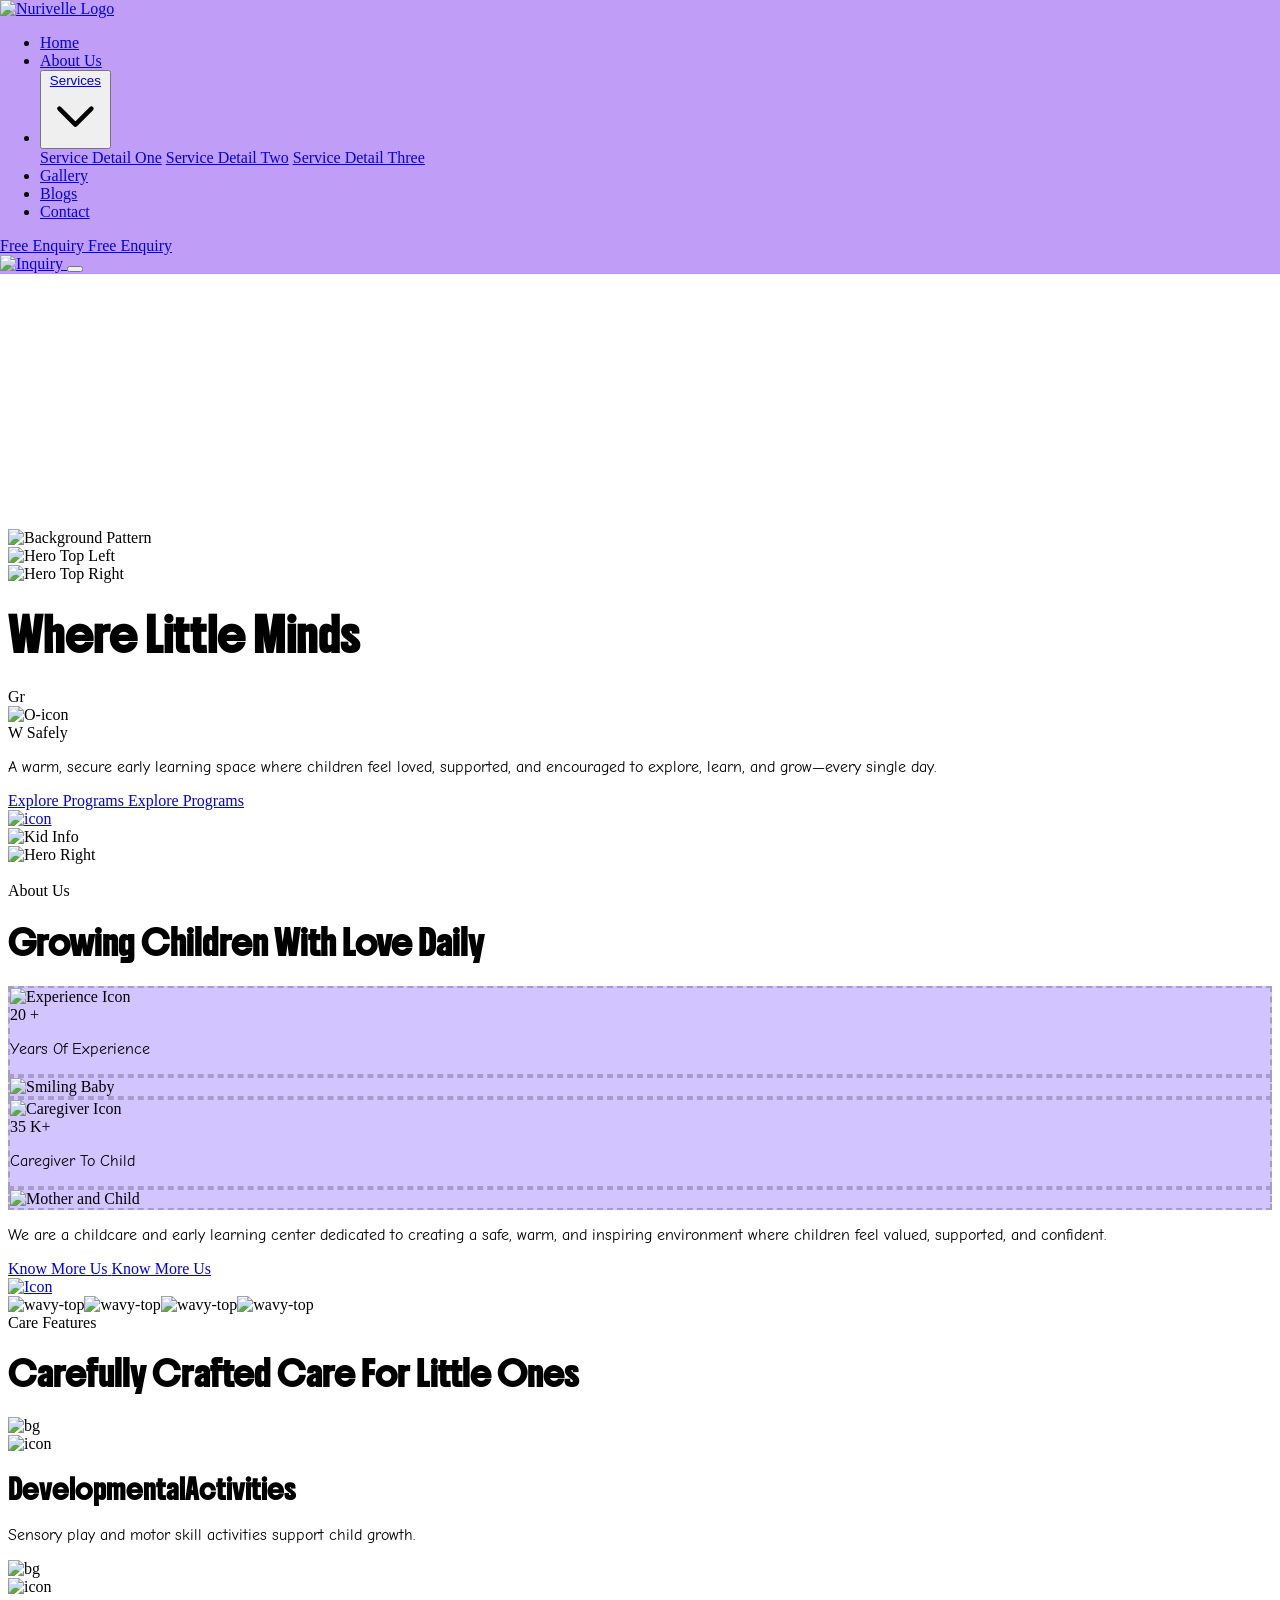
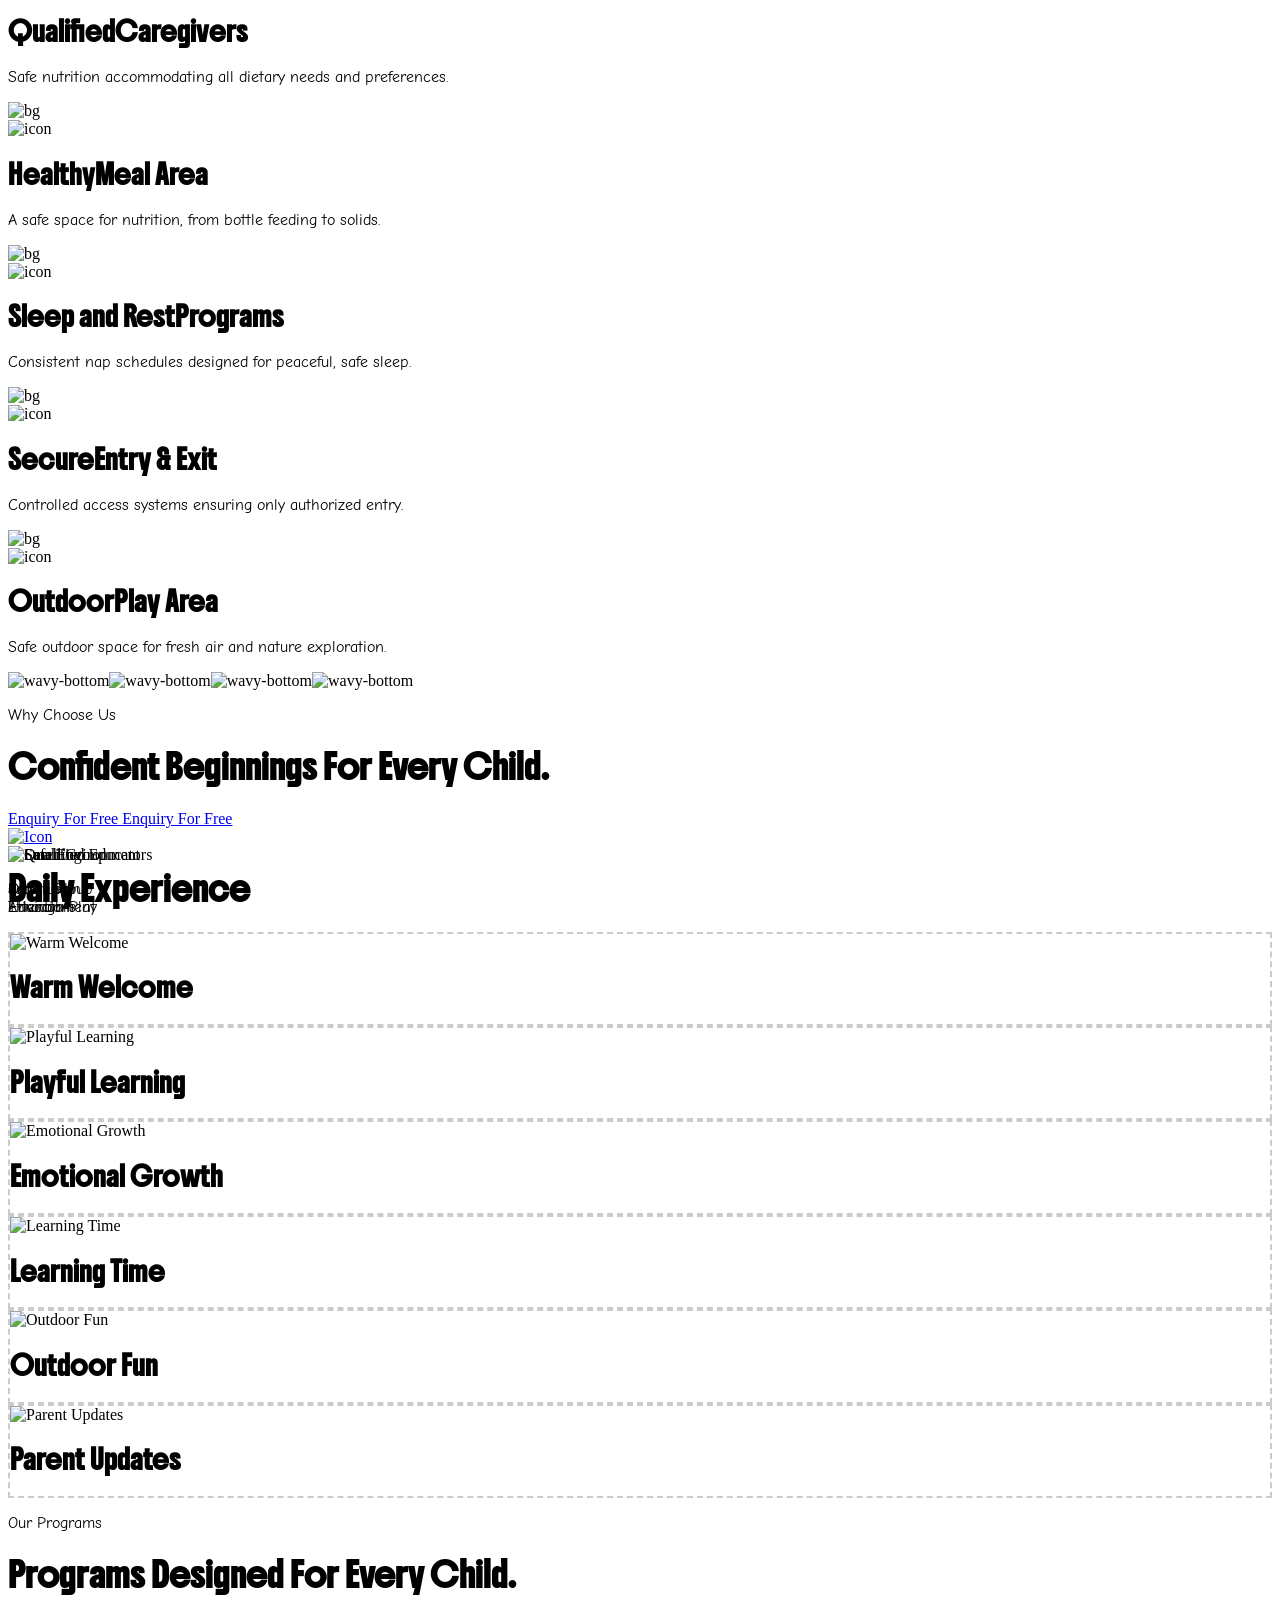
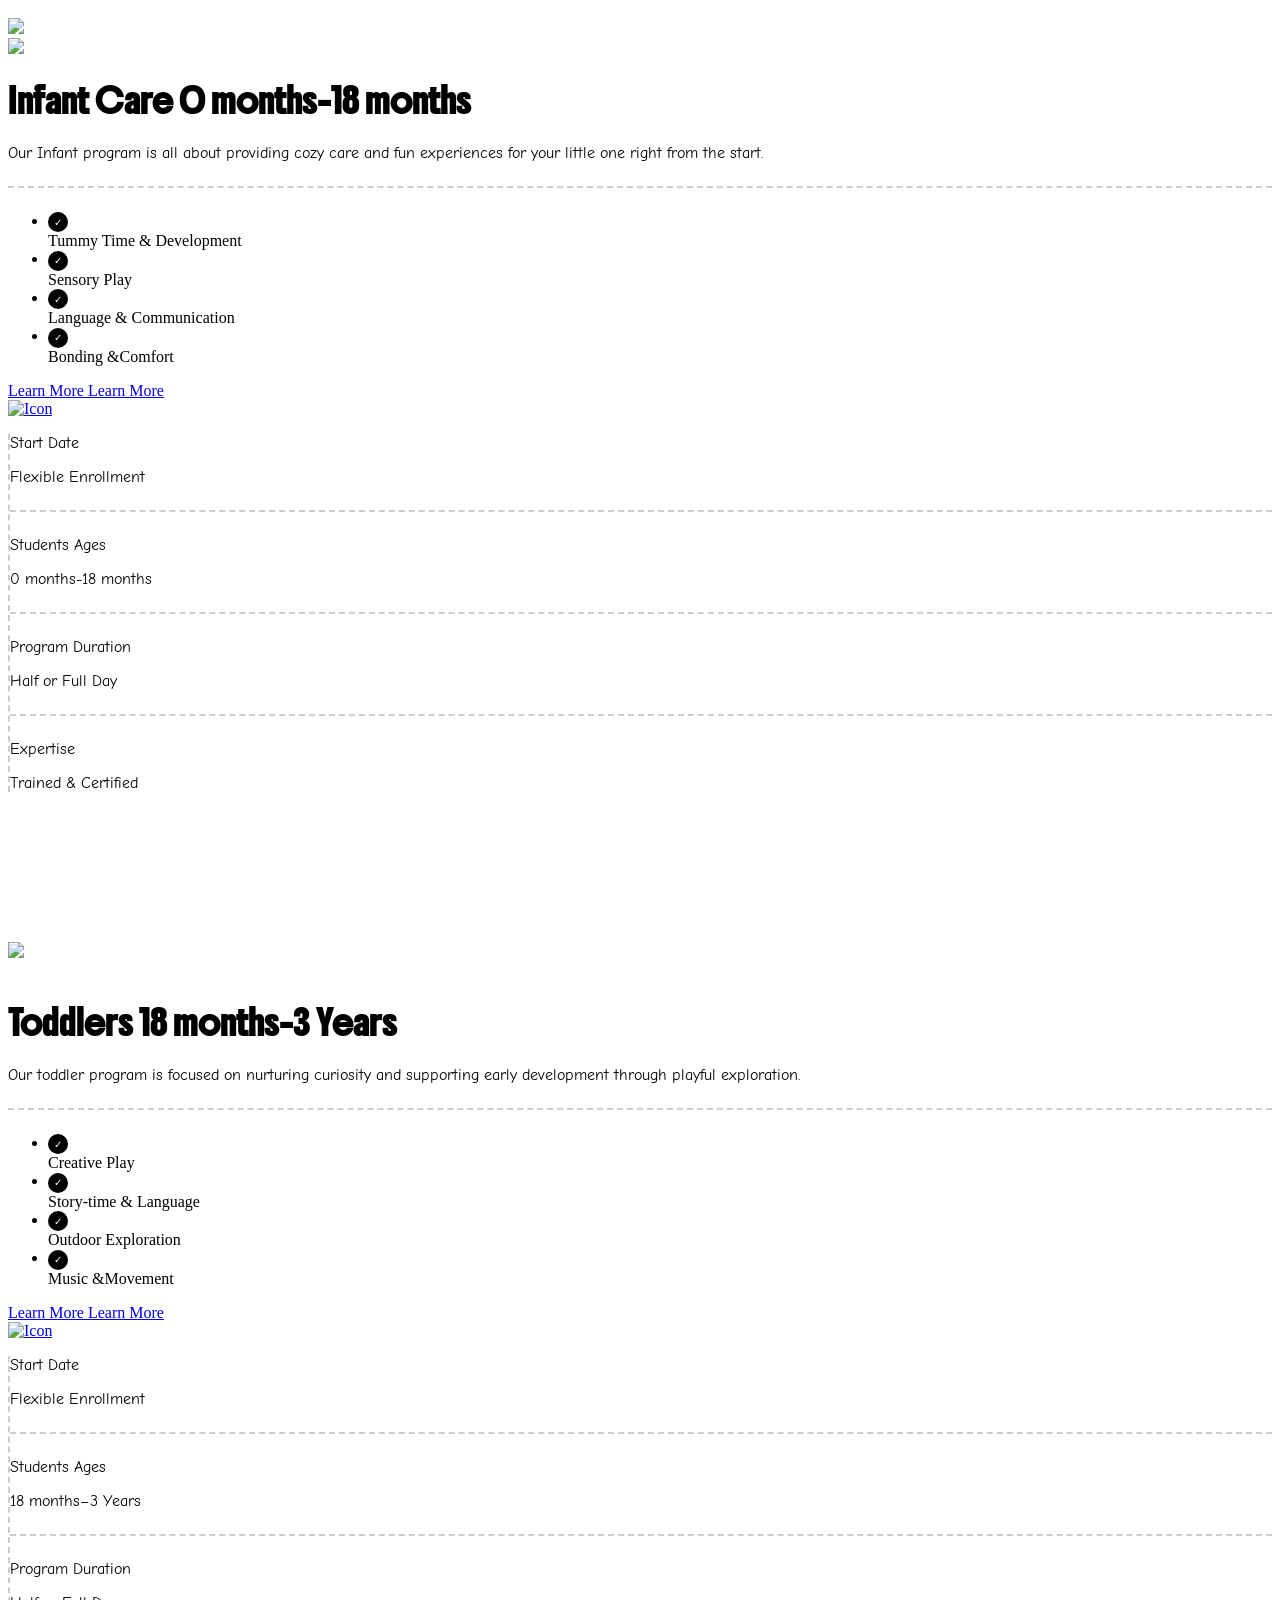
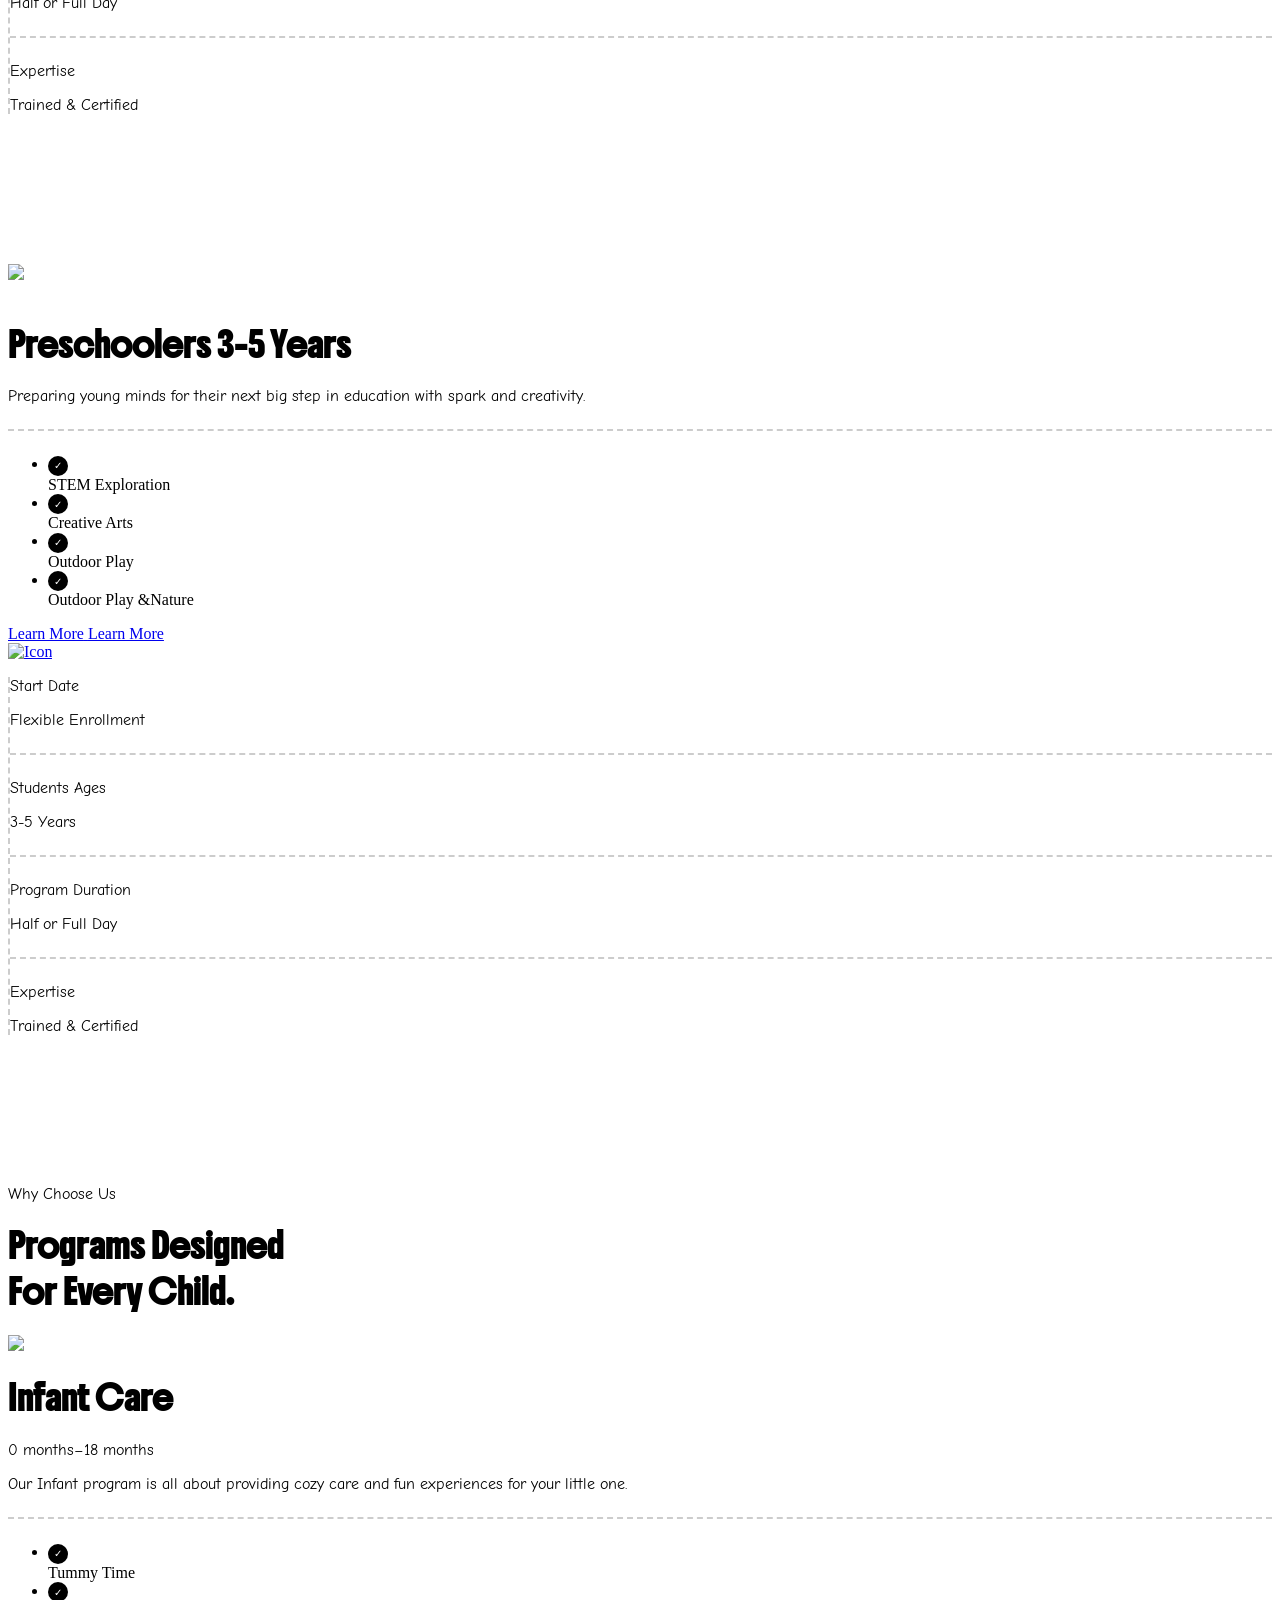
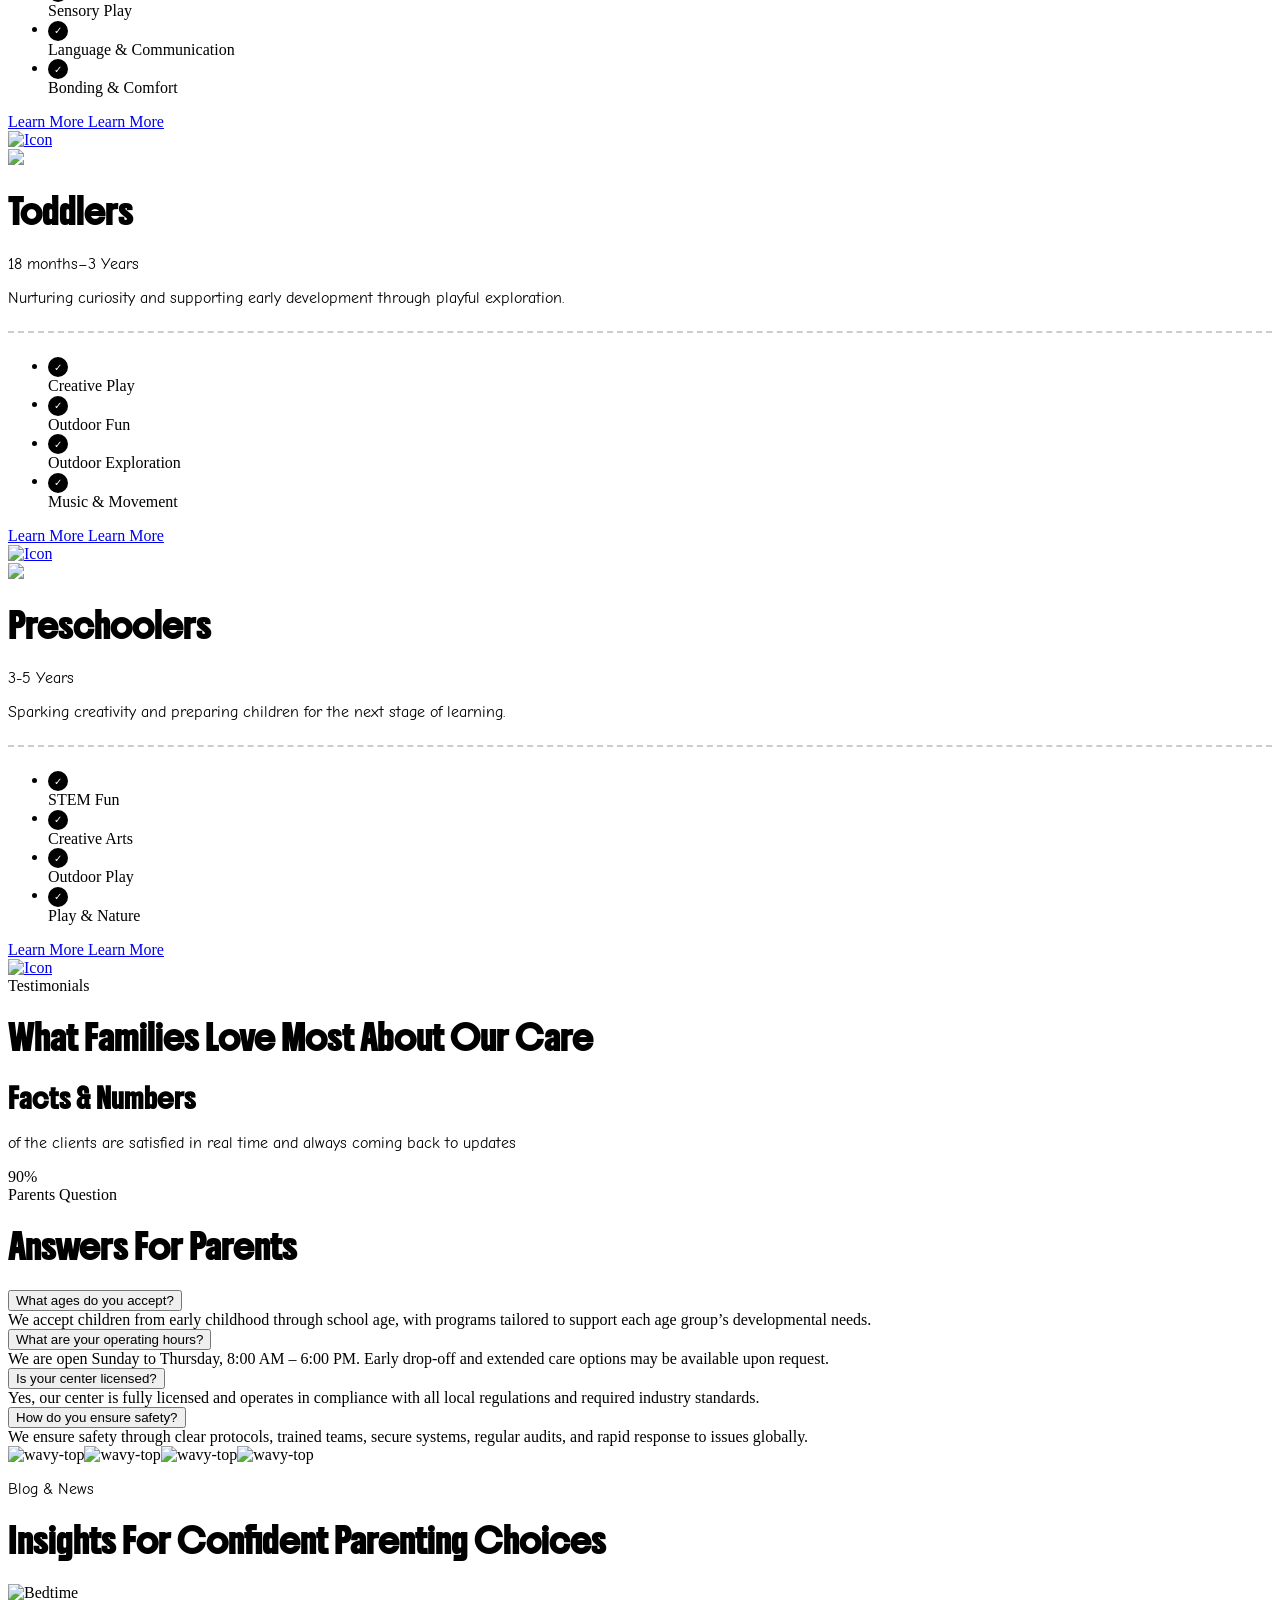
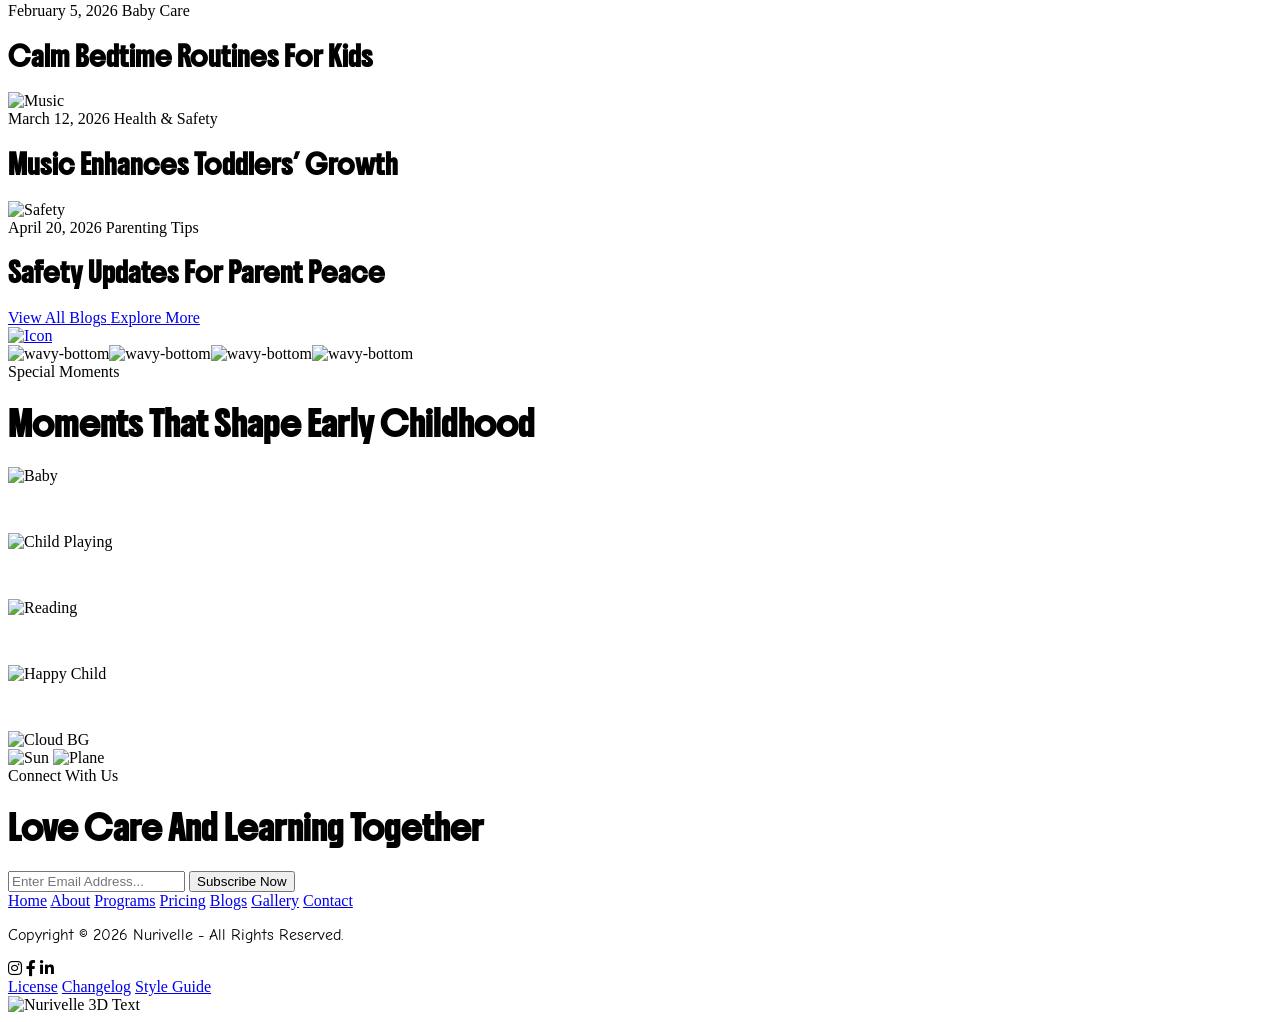
==== commit 87bbfe77: "secont code commit" ====
--- a/index.html
+++ b/index.html
@@ -39,54 +39,47 @@
 <body class="text-[#333] overflow-x-hidden">
  
     <!-- POPUP SECTION -->
-    <div id="popup-overlay" class="fixed inset-0 z-[9999] flex items-center justify-center bg-black/70 p-4">
+    <div id="popup-overlay" class="hidden fixed inset-0 z-[9999] items-center justify-center bg-black/70 p-4 transition-opacity duration-500">
     
     <div class="relative flex w-full max-w-4xl flex-col overflow-hidden rounded-2xl bg-white shadow-2xl md:flex-row">
         
-        <button onclick="closePopup()" class="absolute right-4 top-4 z-10 text-2xl text-gray-500 hover:text-black focus:outline-none">
+        <button onclick="closePopup()" class="absolute right-4 top-4 z-20 text-3xl text-gray-400 hover:text-black focus:outline-none">
             &times;
         </button>
 
-        <div class="flex items-center justify-center bg-white md:w-5/12 md:items-end">
+        <div class="flex items-center justify-center bg-white md:w-5/12">
             <img 
                 src="https://cdn.prod.website-files.com/6946266171296e600d9c960c/695d0049ff90d81c3c8efc34_About%20Us%20Card%20Image%2002.png" 
-                alt="Dr. Jamal Akhtar Azmi" 
-                class="mt-8 h-40 w-40 rounded-full border-4 border-white object-cover shadow-lg md:m-0 md:h-full md:w-full md:rounded-none md:border-0 md:shadow-none"
+                alt="Nurivelle" 
+                class="mt-10 h-32 w-32 rounded-full border-4 border-[#FF00BF] object-cover shadow-lg md:m-0 md:h-full md:w-full md:rounded-none md:border-0 md:shadow-none"
             >
         </div>
 
-        <div class="flex flex-col justify-center p-8 text-center md:w-7/12 md:p-12 md:text-left">
-            <h2 class="font-serif text-3xl font-bold leading-tight text-gray-900 md:text-5xl">
+        <div class="flex flex-col justify-center p-6 text-center md:w-7/12 md:p-12 md:text-left">
+            <h2 class="font-serif text-2xl font-bold leading-tight text-gray-900 md:text-5xl">
                 Book Your <br class="hidden md:block"> Appointment
             </h2>
             
-            <p class="mt-4 text-base leading-relaxed text-gray-600 md:text-lg">
-                Experience the art of clinical excellence at Nurivelle. From advanced skin transformations to hair restoration, book your private consultation with our experts and start your journey to radiant confidence.
+            <p class="mt-4 text-sm leading-relaxed text-gray-600 md:text-lg">
+                Experience the art of clinical excellence at <strong>Nurivelle</strong>. From advanced skin transformations to hair restoration, book your private consultation with our experts.
             </p>
 
             <div class="mt-8 flex justify-center md:justify-start">
-                <a href="/"
-        class="group relative inline-flex items-center gap-3 w-fit
-        bg-[#FF00BF] text-white px-5 py-3.5 rounded-full font-semibold
-        transition-all duration-300
-        shadow-[0_6px_0_0_#1a1a1a] hover:shadow-none hover:translate-y-[6px]">
-
-        <div class="relative h-[25px] font-boldo overflow-hidden">
-          <div class="flex flex-col text-lg max-md:text-sm transition-transform duration-500 ease-in-out group-hover:-translate-y-1/2">
-            <span class="leading-[28px]"> Contact Us </span>
-            <span class="leading-[28px]"> Contact Us </span>
-          </div>
-        </div>
-
-        <img src="https://cdn.prod.website-files.com/6946266171296e600d9c960c/695a5c29fc711ff077f040df_Button%20Icon.png"
-          alt="Icon"
-          class="w-9 h-9">
-      </a>
-            </div>
-        </div>
-
+                <a href="https://wa.me/YOUR_NUMBER" class="group relative inline-flex items-center gap-3 w-fit bg-[#FF00BF] text-white px-6 py-3 rounded-full font-semibold transition-all duration-300 shadow-[0_4px_0_0_#1a1a1a] hover:shadow-none hover:translate-y-[4px]">
+                    <div class="relative h-[24px] overflow-hidden">
+                        <div class="flex flex-col text-base font-boldo transition-transform duration-500 ease-in-out group-hover:-translate-y-1/2">
+                            <span class="leading-[24px]">Contact Us</span>
+                            <span class="leading-[24px]">Contact Us</span>
+                        </div>
+                    </div>
+                    <img src="https://cdn.prod.website-files.com/6946266171296e600d9c960c/695a5c29fc711ff077f040df_Button%20Icon.png" alt="Icon" class="w-6 h-6">
+                </a>
+            </div>
+        </div>
     </div>
 </div>
+
+
 <!-- NAVBAR SECTION -->
 <header id="main-header" class="fixed top-0 left-0 w-full z-[130] nav-glass transition-all duration-300">
      <nav class="max-w-7xl mx-auto px-6 py-4 flex items-center justify-between">
